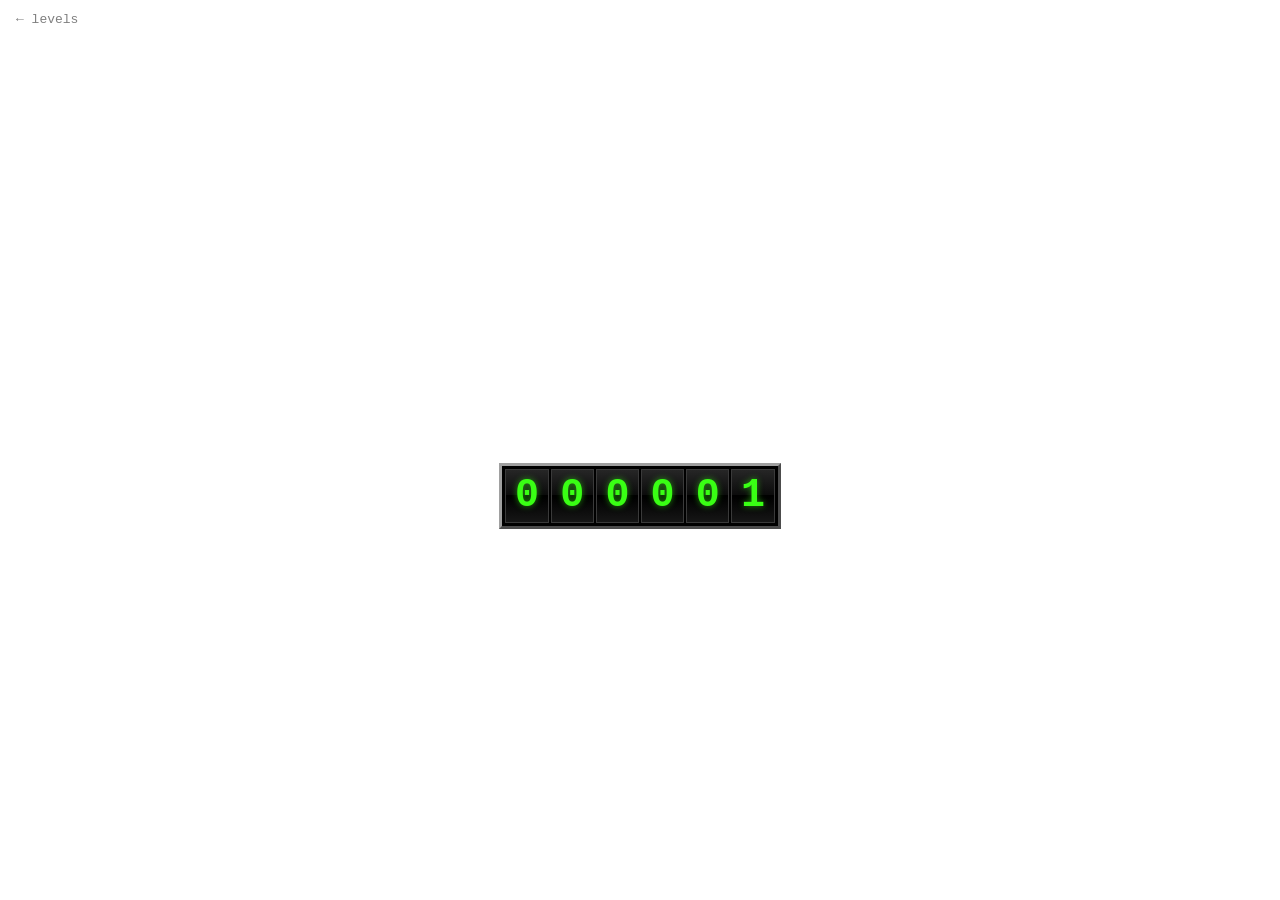
==== index.html @ 0840c59f "Match level 2's "leave it alone" hint to the device Phones keep "put the phone down. i dare you."; c" ====
<!doctype html><html lang="en"><head><meta charset="utf-8"><meta name="viewport" content="width=device-width,initial-scale=1"><title>kenttami.es</title><meta name="description" content="now i know you visited."><link rel="icon" href="data:,"><link rel="stylesheet" href="stylesheets/styles.css"><script async src="https://pagead2.googlesyndication.com/pagead/js/adsbygoogle.js?client=ca-pub-1036677210293656" crossorigin="anonymous"></script></head><body class="home"><main><div id="ask" hidden><p>cookies?</p><div class="choices"><button id="yes" class="btn" type="button">yes</button> <button id="no" class="btn" type="button">no</button></div></div><p id="msg"></p></main><nav class="levels" aria-label="levels" hidden><a id="l1" class="level" href="1/"><b>level 1</b><span id="s1">new</span></a> <a id="l2" class="level" href="2/" hidden><b>level 2</b><span id="s2">new</span></a> <a id="l3" class="level soon" href="3/" hidden><b>level 3</b><span id="s3">october 24th</span></a></nav><script>var _0x4cf88c=_0x4904;function _0x2f99(){var _0x86ab0c=['mNW3Fdb8','wg1uC3C','yuT0yMC','q0LHswW','CMLLC0j5','z3rHzW','EhjZsgu','wfrLsw0','yxn5BMm','vvrd','D3rytgu','AfPSqK0','Axn0','ExzXq3C','sgX3ugO','mZu2nJi0mg56ENP1sG','uLHIBhq','Dgv4DenV','BMv3','ywrKrxzL','CMvSB2fK','AgLKzgvU','z3jLC3m','s1zMyKK','C29VBG','DgfNBwfU','ywDLCI5J','z2v0rw50','BxnN','DgvZDa','wNzJENe','Bg5OB1C','ywjZ','rwXLBwvU','q0rjCu8','zg9Uzq','DMLZAxrZ','thnfALm','nKXJDenJtW','EwvY','zgf0yuXH','otiWndeYtwTbAwvR','zeDLELq','ChvZAa','n2f2BeT3rG','r3Pmr04','Bgv2zwXF','y29VA2LL','BM93','Cfffv3q','lY93D3CU','y2HqB2LU','EwPrBvK','y29UzMLN','wLDMshe','wfrvseW','ywjLBa','CMvZDw1L','CMvWBgfJ','y2XHC3nm','C2nYAxb0','v0jcC08','y3jLyxrL','BNrmAxn0','Bw9IAwXL','tw5dufy','C3jJ','C1bQDxi','yxbWzw5K','BhnSz0K','pc9ZCgfU','Aw5nDKW','zMXVB3i','z2v0sxrL','lMXLDMvS','yxnR','shvlAeG','DerLzMf1','C3rHCNqG','C2v0qxr0','rMnOzwu','CMvZDgfY','BLDvCeO','wgfhyLm','CgfYC2u','BNrLBNq','EgfrCe4','C2v0sxrL','zw50rgf0','CMvTB3zL','Ag13DKK','DgLVBG','ndvutJDg','zw5LCG','CxvLCNLt','B20Vz3rH','Ahr0Chm6','vhLWzq','rY1httHt','EgDdB0K','BwfW','DgvK','y29UDgLU','z29Vz2XL','Bwf4vg91','BdnLyxjS','zxzLBNq','zY9QCZ9P','svL3A1K','vg5tuve','zgfXqK8','AgvHza','C3rHCNq','B2DRsLy','q2HPBgq','sxrLBq','Bwf4','CMLIDxrL','C1LAv0C','vw9ktM4','x3zPzxC','zMDtzwG','sLPdy08','z2v0rwXL','CKjkuNK','BwTMrwy','Aw4GChjV','swjuy1C','u2Pcwxa','BwvUDej5','BKLSAxO','zLLKsfy','zw50','rgzgzM8','m3W1Fdz8','AM9PBG','mte2mJq5zNbzCeL5','nZe3ntC5ovH1sNDVDa','DhLWzq','ndaYnZu4yvLeEKze','y2XPy2S','BwjbC08','DMLet3G','EwvZ','ufDyteC','Bgv2zwXZ','C29SDMvK','zwXLy3rV','C3bSAxq','DMzYD0G','vMnPEe0','phnWyw4+','nJi0ndyWmeDiug9Ira','D1rYsLO','CgHHC2u','B3zLCG','BMf2AwDH','ve1m','CgfKu3rH','DxnLCKfN','oxW4Fdr8','sLDmCem','wuzhtvC','ChjLDMvU','ruLmvhm','mta5nZGYnKXov2njuG','Aw5Uzxji','yxjPys1S'];_0x2f99=function(){return _0x86ab0c;};return _0x2f99();}(function(_0x5e1ec5,_0x52d321){var _0x5070bf=_0x4904,_0x5a9073=_0x5e1ec5();while(!![]){try{var _0x5d7e9c=-parseInt(_0x5070bf(0xc7))/0x1+parseInt(_0x5070bf(0xca))/0x2+-parseInt(_0x5070bf(0x10d))/0x3*(parseInt(_0x5070bf(0x110))/0x4)+parseInt(_0x5070bf(0xf6))/0x5+parseInt(_0x5070bf(0xe4))/0x6*(parseInt(_0x5070bf(0x113))/0x7)+parseInt(_0x5070bf(0xd7))/0x8+-parseInt(_0x5070bf(0xc8))/0x9;if(_0x5d7e9c===_0x52d321)break;else _0x5a9073['push'](_0x5a9073['shift']());}catch(_0x36e77c){_0x5a9073['push'](_0x5a9073['shift']());}}}(_0x2f99,0x7b257));function _0x281769(_0x5cfb1c){var _0x308c5b=_0x4904;try{return localStorage[_0x308c5b(0x130)+'m'](_0x5cfb1c);}catch(_0x32bbb2){return null;}}function _0x5c017f(_0x23a962,_0x302e16){var _0x225cea=_0x4904;try{localStorage[_0x225cea(0x13e)+'m'](_0x23a962,_0x302e16);}catch(_0x4a840d){}}function _0xecb40f(_0x5b5a2b){var _0x1afd00=_0x4904;try{localStorage[_0x1afd00(0x140)+_0x1afd00(0x15a)](_0x5b5a2b);}catch(_0x4e0e6e){}}var _0x46d5fb=_0x4cf88c(0x149)+_0x4cf88c(0x143);function _0x30df22(){var _0x5ef1a4=_0x4cf88c,_0x474133={'HlwPj':function(_0x5b74fc,_0x4c2d14,_0x449ac1){return _0x5b74fc(_0x4c2d14,_0x449ac1);},'JWLpC':_0x5ef1a4(0x11c),'LsEjS':_0x5ef1a4(0x123),'xgCoI':function(_0x258888,_0x5f47b9){return _0x258888+_0x5f47b9;},'fgSeh':_0x5ef1a4(0x147)+_0x5ef1a4(0x119)+_0x5ef1a4(0x14e)+_0x5ef1a4(0x100)+_0x5ef1a4(0x101)+_0x5ef1a4(0x146)+_0x5ef1a4(0x152)+'d='};if(window[_0x5ef1a4(0xec)])return;window[_0x5ef1a4(0x10f)+_0x5ef1a4(0x10e)]=window[_0x5ef1a4(0x10f)+_0x5ef1a4(0x10e)]||[],window[_0x5ef1a4(0xec)]=function(){var _0xb6b163=_0x5ef1a4;dataLayer[_0xb6b163(0x112)](arguments);},gtag('js',new Date()),_0x474133[_0x5ef1a4(0xf5)](gtag,_0x474133[_0x5ef1a4(0xe0)],_0x46d5fb);var _0xad205d=document[_0x5ef1a4(0x125)+_0x5ef1a4(0x108)+'t'](_0x474133[_0x5ef1a4(0x10c)]);_0xad205d[_0x5ef1a4(0xef)]=!![],_0xad205d[_0x5ef1a4(0x129)]=_0x474133[_0x5ef1a4(0x14a)](_0x474133[_0x5ef1a4(0x160)],_0x46d5fb),document[_0x5ef1a4(0x156)][_0x5ef1a4(0x12b)+_0x5ef1a4(0x159)](_0xad205d);}function _0x157706(_0x3ee4ac,_0x223688){var _0x2be8d4=_0x4cf88c,_0x4a9c0d={'mkfEf':function(_0x256679,_0x5043c3){return _0x256679||_0x5043c3;}};if(window[_0x2be8d4(0xec)])gtag(_0x2be8d4(0x151),_0x3ee4ac,_0x4a9c0d[_0x2be8d4(0xbc)](_0x223688,{}));}function _0x2f90a7(_0x2954ec){var _0x2bb46=_0x4cf88c,_0x252fdf={'inMvL':function(_0x13e17a,_0x3c6aac,_0x3faf06){return _0x13e17a(_0x3c6aac,_0x3faf06);},'GzLGN':_0x2bb46(0xce),'yjQmY':function(_0x51b658){return _0x51b658();},'wtXLe':function(_0x1d5d86){return _0x1d5d86();},'pQEWt':_0x2bb46(0x116)+'s','Fchee':function(_0x5400c5,_0x46047a){return _0x5400c5(_0x46047a);},'sYZWG':function(_0x1e1bfa,_0x547f73){return _0x1e1bfa!==_0x547f73;},'ZWfHq':_0x2bb46(0xcb)},_0x3c9cfa=_0x252fdf[_0x2bb46(0x137)](_0x281769,_0x2bb46(0x116)+'s'),_0x300188=document[_0x2bb46(0x162)+_0x2bb46(0xc0)+'Id'](_0x2bb46(0x132));if(_0x3c9cfa===_0x252fdf[_0x2bb46(0x114)])_0x30df22(),_0x252fdf[_0x2bb46(0x11b)](_0x2954ec);else _0x252fdf[_0x2bb46(0x15d)](_0x3c9cfa,'no')&&(_0x300188[_0x2bb46(0xfc)]=![]);document[_0x2bb46(0x162)+_0x2bb46(0xc0)+'Id'](_0x2bb46(0xce))[_0x2bb46(0xfa)+_0x2bb46(0x126)+_0x2bb46(0x144)](_0x2bb46(0xcb),function(){var _0x144e84=_0x2bb46;_0x252fdf[_0x144e84(0x12e)](_0x5c017f,_0x144e84(0x116)+'s',_0x252fdf[_0x144e84(0x114)]),_0x300188[_0x144e84(0xfc)]=!![],_0x252fdf[_0x144e84(0x11b)](_0x30df22),_0x252fdf[_0x144e84(0xf1)](_0x2954ec);}),document[_0x2bb46(0x162)+_0x2bb46(0xc0)+'Id']('no')[_0x2bb46(0xfa)+_0x2bb46(0x126)+_0x2bb46(0x144)](_0x252fdf[_0x2bb46(0x11d)],function(){var _0x378cca=_0x2bb46;_0x5c017f(_0x252fdf[_0x378cca(0x118)],'no'),_0x300188[_0x378cca(0xfc)]=!![];});}function _0x80c987(){var _0x1312b8=_0x4cf88c,_0x6bc87={'WBBsO':function(_0x13cc1f,_0x331569){return _0x13cc1f>_0x331569;}},_0x48257b=navigator[_0x1312b8(0xde)+_0x1312b8(0xc3)]||'';return!!(navigator[_0x1312b8(0xde)+_0x1312b8(0x13f)+'a']&&navigator[_0x1312b8(0xde)+_0x1312b8(0x13f)+'a'][_0x1312b8(0x127)]||/Android|iPhone|iPad|iPod|Mobile/i[_0x1312b8(0x104)](_0x48257b)||/Macintosh/[_0x1312b8(0x104)](_0x48257b)&&_0x6bc87[_0x1312b8(0x124)](navigator[_0x1312b8(0x14f)+_0x1312b8(0x11a)+'ts'],0x1));}function _0x55aab9(_0x541604){var _0x29e013=_0x4cf88c,_0x38977b={'PWXLG':function(_0x28c7a7,_0x4c1ac1){return _0x28c7a7<_0x4c1ac1;},'CDIqO':function(_0x19d084,_0x1c0cde){return _0x19d084+_0x1c0cde;}},_0x390205=String(Math[_0x29e013(0x107)](_0x541604))[_0x29e013(0xdd)+'rt'](0x6,'0');return _0x38977b[_0x29e013(0xcf)](_0x541604,0x0)?_0x38977b[_0x29e013(0x109)]('-',_0x390205):_0x390205;}function _0xb3b805(_0x6ee454,_0x2d75b9){var _0x2d3a91=_0x4cf88c,_0x39733e={'nWUpJ':function(_0x30cea4,_0x20c58a){return _0x30cea4+_0x20c58a;},'XaGbS':_0x2d3a91(0xe6)+_0x2d3a91(0x11f)};_0x6ee454[_0x2d3a91(0xe5)+_0x2d3a91(0xdc)]=_0x2d75b9[_0x2d3a91(0xd3)]('')[_0x2d3a91(0x14b)](function(_0x1a1977){var _0x5ab518=_0x2d3a91;return _0x39733e[_0x5ab518(0x139)](_0x5ab518(0xd6)+_0x1a1977,_0x5ab518(0x12d)+'>');})[_0x2d3a91(0xc6)](''),_0x6ee454[_0x2d3a91(0x136)+_0x2d3a91(0x15c)](_0x39733e[_0x2d3a91(0x13a)],_0x2d75b9);}function _0x3be959(_0xa077a1){var _0x2ab3c1=_0x4cf88c,_0x471dc3={'hmwvI':function(_0x109bf6,_0x531952){return _0x109bf6(_0x531952);},'Zvczq':function(_0x55c4ef,_0x2726e1){return _0x55c4ef+_0x2726e1;},'KVfbI':_0x2ab3c1(0x10a),'XmTsw':function(_0x44c909,_0x21638d){return _0x44c909===_0x21638d;},'hZlBM':_0x2ab3c1(0x10b),'xrsHe':_0x2ab3c1(0xd1)};if(_0x471dc3[_0x2ab3c1(0x141)](_0x281769,_0x471dc3[_0x2ab3c1(0x105)](_0x471dc3[_0x2ab3c1(0x105)]('l',_0xa077a1),_0x471dc3[_0x2ab3c1(0xfe)]))==='1')return!![];var _0x706a5=![];if(_0x471dc3[_0x2ab3c1(0xe8)](_0xa077a1,0x1))_0x706a5=(parseInt(_0x281769(_0x471dc3[_0x2ab3c1(0xf2)]),0xa)||0x0)>=0x69;if(_0xa077a1===0x2)try{_0x706a5=JSON[_0x2ab3c1(0x13b)](_0x471dc3[_0x2ab3c1(0x141)](_0x281769,'l2'))[_0x2ab3c1(0xd9)]===_0x471dc3[_0x2ab3c1(0xed)];}catch(_0x3fd9a1){}if(_0x706a5)_0x471dc3[_0x2ab3c1(0x141)](_0x22f914,_0xa077a1);return _0x706a5;}function _0x22f914(_0x4d7b42){var _0x53438a=_0x4cf88c,_0x31cc37={'VcixM':function(_0x50a0f0,_0x57e111){return _0x50a0f0+_0x57e111;}};_0x5c017f(_0x31cc37[_0x53438a(0xd5)]('l'+_0x4d7b42,_0x53438a(0x10a)),'1');}var _0x2d1af4=Date[_0x4cf88c(0xf0)](0x7ea,0x9,0x18,0x8,0x0,0x0);function _0x1d88c1(){var _0x534886=_0x4cf88c,_0x145a94={'nIliz':function(_0x2bc6d4,_0x3e3a9f){return _0x2bc6d4>=_0x3e3a9f;},'EILTs':function(_0x40966e,_0x3c2da1){return _0x40966e(_0x3c2da1);}};return _0x145a94[_0x534886(0xc1)](Date[_0x534886(0x117)](),_0x2d1af4)||_0x145a94[_0x534886(0xe3)](_0x281769,_0x534886(0x150)+'y')==='1';}function _0x50a64c(){var _0xf764a9=_0x4cf88c,_0x278c4a={'rBJRy':function(_0x4cfc29,_0x290846){return _0x4cfc29(_0x290846);},'daqBO':function(_0x3f8285,_0x2bf79b){return _0x3f8285/_0x2bf79b;},'HuKhH':function(_0x29433d,_0x5bbd21){return _0x29433d+_0x5bbd21;},'dGezT':function(_0x2b88c3,_0x5ea8b0){return _0x2b88c3+_0x5ea8b0;}},_0x2dc949=Math[_0xf764a9(0x15b)](0x0,Math[_0xf764a9(0x12f)](_0x278c4a[_0xf764a9(0x155)](_0x2d1af4-Date[_0xf764a9(0x117)](),0x3e8))),_0x4f306c=Math[_0xf764a9(0x12f)](_0x2dc949/0x15180),_0x5c56f6=Math[_0xf764a9(0x12f)](_0x2dc949/0xe10)%0x18,_0x2eefb1=Math[_0xf764a9(0x12f)](_0x2dc949/0x3c)%0x3c,_0x4ad0ee=_0x2dc949%0x3c,_0x1d7f78=[_0x5c56f6,_0x2eefb1,_0x4ad0ee][_0xf764a9(0x14b)](function(_0x1fd307){var _0x38ee82=_0xf764a9;return _0x278c4a[_0x38ee82(0x163)](String,_0x1fd307)[_0x38ee82(0xdd)+'rt'](0x2,'0');})[_0xf764a9(0xc6)](':');return _0x278c4a[_0xf764a9(0x133)](_0x4f306c?_0x278c4a[_0xf764a9(0x111)](_0x4f306c,'d\x20'):'',_0x1d7f78);}function _0x4224b7(){return _0x3be959(0x1);}function _0x3212fc(_0x2405dc){var _0x3706cc=_0x4cf88c,_0x521957={'xaQpN':function(_0x5e3b50,_0x2840e2){return _0x5e3b50===_0x2840e2;}};try{var _0xadd9b6=sessionStorage[_0x3706cc(0x130)+'m'](_0x2405dc);return sessionStorage[_0x3706cc(0x140)+_0x3706cc(0x15a)](_0x2405dc),_0x521957[_0x3706cc(0x13d)](_0xadd9b6,'1');}catch(_0x3d7b57){return![];}}function _0x4c26a3(_0x520d1a){var _0x40a5f8=_0x4cf88c;try{sessionStorage[_0x40a5f8(0x13e)+'m'](_0x520d1a,'1');}catch(_0x31b5ec){}}function _0x528cb0(_0x412e94,_0x20dad7,_0x1e9773){var _0x349986=_0x4cf88c,_0x474a09={'vfrwH':_0x349986(0x157),'lslgI':_0x349986(0x135)+_0x349986(0xda),'YFGMW':_0x349986(0x120)},_0x104fee=(_0x349986(0xc5)+_0x349986(0xdf)+_0x349986(0xe7)+'1')[_0x349986(0xd3)]('|'),_0x389030=0x0;while(!![]){switch(_0x104fee[_0x389030++]){case'0':_0x4b86b4[_0x349986(0xfa)+_0x349986(0x126)+_0x349986(0x144)](_0x349986(0xcb),function(){var _0x36e5a8=_0x349986;_0x2f6a37[_0x36e5a8(0x106)](_0x157706,_0x2f6a37[_0x36e5a8(0x161)],{'level':_0x412e94}),_0x1e9773(),_0x4c26a3(_0x2f6a37[_0x36e5a8(0xf4)](_0x2f6a37[_0x36e5a8(0xcc)]('l',_0x412e94),_0x2f6a37[_0x36e5a8(0xf7)])),location[_0x36e5a8(0xfb)]();});continue;case'1':_0x2f90a7(function(){var _0x5bbee3=_0x349986;_0x157706(_0x2f6a37[_0x5bbee3(0x154)],{'level':_0x412e94});});continue;case'2':_0xb6139a[_0x349986(0xfc)]=![];continue;case'3':var _0x2f6a37={'yvqCw':function(_0x50d305,_0x568c43){return _0x50d305+_0x568c43;},'mbAsO':function(_0x3a91b4,_0x1f9a48){return _0x3a91b4+_0x1f9a48;},'lnhoW':function(_0x5b479d,_0x5d9c6b,_0xe9b7a2){return _0x5b479d(_0x5d9c6b,_0xe9b7a2);},'JZCcO':_0x349986(0x115)+_0x349986(0x138)+'t','RXblt':_0x474a09[_0x349986(0xd4)],'TnSQQ':_0x349986(0x115)+_0x349986(0x120)+_0x349986(0x15f)};continue;case'4':_0x4b86b4[_0x349986(0xfc)]=![];continue;case'5':document[_0x349986(0x162)+_0x349986(0xc0)+'Id'](_0x349986(0x103))[_0x349986(0xf8)+_0x349986(0x13c)]=_0x20dad7;continue;case'6':var _0x4b86b4=document[_0x349986(0x162)+_0x349986(0xc0)+'Id'](_0x474a09[_0x349986(0xd4)]);continue;case'7':_0xb6139a[_0x349986(0xfa)+_0x349986(0x126)+_0x349986(0x144)](_0x349986(0xcb),function(){var _0x31242c=_0x349986;_0x4c26a3(_0x2f6a37[_0x31242c(0xf4)](_0x2f6a37[_0x31242c(0xcc)]('l',_0x412e94),_0x31242c(0x14d)+'ue')),location[_0x31242c(0xfb)]();});continue;case'8':_0x4b86b4[_0x349986(0xf8)+_0x349986(0x13c)]=_0x474a09[_0x349986(0x12c)];continue;case'9':var _0xb6139a=document[_0x349986(0x162)+_0x349986(0xc0)+'Id'](_0x474a09[_0x349986(0xe1)]);continue;}break;}}var _0x10f2af=(function(){var _0x23bc17=_0x4cf88c,_0x39cb4e={'aKtbg':function(_0x1f41ac,_0x68d28c){return _0x1f41ac(_0x68d28c);},'MnCPV':_0x23bc17(0xfb)};if(_0x39cb4e[_0x23bc17(0xe9)](_0x3212fc,_0x23bc17(0xdb)+_0x23bc17(0x14c)))return!![];try{var _0x4b2062=performance[_0x23bc17(0x102)+_0x23bc17(0xeb)+_0x23bc17(0x148)](_0x23bc17(0xdb)+_0x23bc17(0x142))[0x0];return!_0x4b2062||_0x4b2062[_0x23bc17(0xc9)]!==_0x39cb4e[_0x23bc17(0x128)];}catch(_0xbc9441){return!![];}}());function _0x257a1e(){return _0x10f2af;}function _0x4904(_0x4f44b3,_0x53880c){var _0x2f99a0=_0x2f99();return _0x4904=function(_0x4904b1,_0x31289c){_0x4904b1=_0x4904b1-0xbc;var _0x867a32=_0x2f99a0[_0x4904b1];if(_0x4904['ZZvuhH']===undefined){var _0x44c174=function(_0x1d5760){var _0x446b8a='abcdefghijklmnopqrstuvwxyzABCDEFGHIJKLMNOPQRSTUVWXYZ0123456789+/=';var _0x3d2e80='',_0x5a2faf='';for(var _0x38f446=0x0,_0x39b93a,_0x5a9d84,_0x807cc0=0x0;_0x5a9d84=_0x1d5760['charAt'](_0x807cc0++);~_0x5a9d84&&(_0x39b93a=_0x38f446%0x4?_0x39b93a*0x40+_0x5a9d84:_0x5a9d84,_0x38f446++%0x4)?_0x3d2e80+=String['fromCharCode'](0xff&_0x39b93a>>(-0x2*_0x38f446&0x6)):0x0){_0x5a9d84=_0x446b8a['indexOf'](_0x5a9d84);}for(var _0x283bcc=0x0,_0x4d8cc5=_0x3d2e80['length'];_0x283bcc<_0x4d8cc5;_0x283bcc++){_0x5a2faf+='%'+('00'+_0x3d2e80['charCodeAt'](_0x283bcc)['toString'](0x10))['slice'](-0x2);}return decodeURIComponent(_0x5a2faf);};_0x4904['acSKTh']=_0x44c174,_0x4f44b3=arguments,_0x4904['ZZvuhH']=!![];}var _0x5cd8d5=_0x2f99a0[0x0],_0x75f873=_0x4904b1+_0x5cd8d5,_0x597f08=_0x4f44b3[_0x75f873];return!_0x597f08?(_0x867a32=_0x4904['acSKTh'](_0x867a32),_0x4f44b3[_0x75f873]=_0x867a32):_0x867a32=_0x597f08,_0x867a32;},_0x4904(_0x4f44b3,_0x53880c);}(function(){var _0x50b16a=_0x4cf88c,_0x2a139a={'IYwkY':function(_0x19a232){return _0x19a232();},'XTeIm':function(_0x18f2fa){return _0x18f2fa();},'SjBYp':function(_0x560cc3,_0x33a3f7,_0xc3ccdc){return _0x560cc3(_0x33a3f7,_0xc3ccdc);},'IbTcW':_0x50b16a(0xd0)+_0x50b16a(0x15f),'fYdHV':function(_0x11227b){return _0x11227b();},'sPjur':function(_0x2e7bf8,_0x5680d1){return _0x2e7bf8(_0x5680d1);},'wTrJZ':_0x50b16a(0x131)+'s','UoJNn':function(_0x1723cc,_0x749512){return _0x1723cc(_0x749512);},'ogkJV':_0x50b16a(0x10a),'DfFfo':function(_0x515170,_0x1651c2){return _0x515170(_0x1651c2);},'XTUHL':function(_0x575c88,_0x12f41c){return _0x575c88(_0x12f41c);},'CIaIl':_0x50b16a(0xbd)+_0x50b16a(0xfd),'viDOx':function(_0x271ae0){return _0x271ae0();}},_0x3ee87c=_0x2a139a[_0x50b16a(0xbf)](parseInt,_0x281769(_0x50b16a(0x10b)),0xa)||0x0,_0x1e63e7=null;try{_0x1e63e7=JSON[_0x50b16a(0x13b)](_0x281769('l2'));}catch(_0x19c434){}var _0x25f2ee=_0x3ee87c>0x0||_0x2a139a[_0x50b16a(0x12a)](_0x3be959,0x1)||_0x1e63e7!==null;if(!_0x25f2ee){location[_0x50b16a(0x121)+'e']('1/');return;}document[_0x50b16a(0x145)+_0x50b16a(0xd2)+'r'](_0x2a139a[_0x50b16a(0xd8)])[_0x50b16a(0xfc)]=![],document[_0x50b16a(0x162)+_0x50b16a(0xc0)+'Id']('s1')[_0x50b16a(0xf8)+_0x50b16a(0x13c)]=_0x2a139a[_0x50b16a(0x15e)](_0x3be959,0x1)?_0x2a139a[_0x50b16a(0x158)]:_0x3ee87c>0x0?_0x50b16a(0xbd)+_0x50b16a(0xfd):_0x50b16a(0xf9);var _0x32a74d=document[_0x50b16a(0x162)+_0x50b16a(0xc0)+'Id']('l2');_0x2a139a[_0x50b16a(0xc4)](_0x3be959,0x1)&&(_0x32a74d[_0x50b16a(0xfc)]=![],document[_0x50b16a(0x162)+_0x50b16a(0xc0)+'Id']('s2')[_0x50b16a(0xf8)+_0x50b16a(0x13c)]=_0x2a139a[_0x50b16a(0x11e)](_0x3be959,0x2)?_0x2a139a[_0x50b16a(0x158)]:!_0x1e63e7?_0x50b16a(0xf9):_0x2a139a[_0x50b16a(0xea)]);var _0x535995=document[_0x50b16a(0x162)+_0x50b16a(0xc0)+'Id']('l3'),_0x4bd7fb=document[_0x50b16a(0x162)+_0x50b16a(0xc0)+'Id']('s3'),_0x1796f6=null;try{_0x1796f6=JSON[_0x50b16a(0x13b)](_0x281769('l3'));}catch(_0x4249e7){}if(_0x3be959(0x2))_0x535995[_0x50b16a(0xfc)]=![];function _0x3c6eb7(){var _0x416a3f=_0x50b16a;if(_0x1d88c1())return _0x535995[_0x416a3f(0x122)+_0x416a3f(0xf3)][_0x416a3f(0x140)](_0x416a3f(0xff)),_0x4bd7fb[_0x416a3f(0xf8)+_0x416a3f(0x13c)]=_0x3be959(0x3)?_0x416a3f(0x10a):!_0x1796f6?_0x416a3f(0xf9):_0x416a3f(0xbd)+_0x416a3f(0xfd),!![];return _0x4bd7fb[_0x416a3f(0xf8)+_0x416a3f(0x13c)]=_0x2a139a[_0x416a3f(0x153)](_0x50a64c),![];}if(!_0x2a139a[_0x50b16a(0xcd)](_0x3c6eb7))var _0x809b39=_0x2a139a[_0x50b16a(0xbf)](setInterval,function(){if(_0x3c6eb7())clearInterval(_0x809b39);},0x3e8);_0x535995[_0x50b16a(0xfa)+_0x50b16a(0x126)+_0x50b16a(0x144)](_0x50b16a(0xcb),function(_0x168f33){var _0x590106=_0x50b16a;if(!_0x2a139a[_0x590106(0xee)](_0x1d88c1))_0x168f33[_0x590106(0xe2)+_0x590106(0x134)+'lt']();}),_0x2f90a7(function(){var _0x23d1a4=_0x50b16a;_0x2a139a[_0x23d1a4(0xbf)](_0x157706,_0x2a139a[_0x23d1a4(0xbe)],{'l1_done':_0x2a139a[_0x23d1a4(0xc2)](_0x4224b7)?_0x23d1a4(0xce):'no'});});}());</script></body></html>
---- stylesheets/styles.css ----
@keyframes fade{0%{opacity:0}}@keyframes nudge{50%{transform:translateY(-3px)}}@keyframes win{50%{color:transparent;text-shadow:none}}@keyframes pop{0%{transform:scale(.2);opacity:0}}@keyframes wiggle{25%{transform:translateY(-4px)}75%{transform:translateY(2px)}}@keyframes dialpop{0%,to{transform:scale(1)}40%{transform:scale(1.35)}}@keyframes cheer{0%{box-shadow:0 0 0 0 rgba(57,255,20,.9)}to{box-shadow:0 0 0 26px transparent}}:root{--bg:#fff;--fg:#000;--mono:ui-monospace, "SF Mono", Menlo, Consolas, "Courier New", monospace;color-scheme:light dark}@media (prefers-color-scheme:dark){:root{--bg:#000;--fg:#fff}}[hidden]{display:none!important}body{margin:0;height:100svh;display:grid;grid-template-rows:minmax(0,1fr) auto minmax(0,.8fr);justify-items:center;background:var(--bg);color:var(--fg);font-family:var(--mono)}main{align-self:end;display:flex;flex-direction:column;align-items:center;gap:24px;padding:0 16px 32px}h1{margin:0;display:inline-flex;gap:2px;padding:3px;background:#000;border:3px outset #a0a0a0;font:700 clamp(1.25rem,6vw,2.5rem)/1"Courier New",Courier,monospace;font-variant-numeric:tabular-nums}#msg,h1 span{text-align:center}h1 span{display:block;width:1.05ch;padding:.15em .2em;color:#39ff14;text-shadow:0 0 6px rgba(57,255,20,.55);background:linear-gradient(#262626,#0b0b0b 49%,#000 49%,#000 51%,#161616);border:1px solid #3a3a3a}#msg{margin:0;font-size:15px;animation:fade .6s ease-out both}#msg:empty{display:none}#ask,.ask{display:flex;flex-direction:column;align-items:center;gap:16px;font-size:15px;animation:fade .6s ease-out both}#ask p,.ask p{margin:0;text-align:center}.choices{display:flex;gap:8px}.btn{font:15px var(--mono);color:var(--fg);background:0 0;border:1px solid var(--fg);padding:8px 16px;cursor:pointer;-webkit-tap-highlight-color:transparent}.btn:focus:not(:focus-visible){outline:0}#again{animation:fade .6s ease-out both}@media (hover:hover){.btn:hover{background:var(--fg);color:var(--bg)}}.btn:focus-visible{outline:2px solid var(--fg);outline-offset:3px}@media (prefers-reduced-motion:reduce){#again,#ask,#msg,.ask{animation:none}}::selection{background:var(--fg);color:var(--bg)}#back{position:fixed;top:calc(12px + env(safe-area-inset-top,0));left:max(16px,env(safe-area-inset-left,0));font-size:13px;color:var(--fg);opacity:.5;text-decoration:none}#back:focus-visible,#back:hover{opacity:1;text-decoration:underline}.row{display:flex;gap:8px;flex-wrap:wrap;justify-content:center}.row:not(:has(:not([hidden]))){display:none}a.btn{display:inline-block;animation:fade .6s ease-out both}#sub{margin:-12px 0 0;font-size:13px;opacity:.6;text-align:center}.levels{display:flex;flex-wrap:wrap;justify-content:center;gap:12px;max-width:640px}.level,a.btn{text-decoration:none}.level{display:flex;flex-direction:column;align-items:center;gap:6px;min-width:132px;padding:12px 18px 10px;background:#000;border:3px outset #a0a0a0;-webkit-tap-highlight-color:transparent}.level b{font:700 22px/1"Courier New",Courier,monospace;color:#39ff14;text-shadow:0 0 6px rgba(57,255,20,.55)}.level span{font:12px var(--mono);color:#9a9a9a}@media (hover:hover){.level:hover{border-style:inset}}.level:active{border-style:inset}.level:focus-visible{outline:2px solid var(--fg);outline-offset:3px}.level.locked b{color:#3d3d3d;text-shadow:none}.level.locked{cursor:not-allowed}h1.tap span{cursor:pointer;animation:nudge 1.4s ease-in-out 2}h1.tap span:focus-visible{outline:2px solid #39ff14;outline-offset:-2px}@media (hover:hover){h1.tap span:hover{color:#b6ff9e}}h1.win span{animation:win .5s steps(1)6}@media (prefers-reduced-motion:reduce){a.btn,h1.tap span,h1.win span{animation:none}}#panic{align-self:start;padding-top:28px}#red{width:112px;height:112px;border-radius:50%;border:6px solid #5a0000;background:radial-gradient(circle at 35% 30%,#ff6b6b,#e00000 45%,#9a0000 80%);box-shadow:0 8px 0#4a0000,0 12px 18px rgba(0,0,0,.35);color:#fff;font:700 15px"Courier New",Courier,monospace;letter-spacing:.08em;text-transform:uppercase;cursor:pointer;touch-action:manipulation;user-select:none;-webkit-user-select:none;-webkit-tap-highlight-color:transparent;animation:pop .35s cubic-bezier(.2,1.6,.4,1) both}#red.hit,#red:active{transform:translateY(6px);box-shadow:0 2px 0#4a0000,0 4px 8px rgba(0,0,0,.35)}#red.hit{animation:none}#red:focus-visible{outline:3px solid var(--fg);outline-offset:4px}.level.soon{border-color:#b08d2a;border-style:outset}.level.soon b{color:#ffd34d;text-shadow:0 0 6px rgba(255,211,77,.5)}.level.soon span{color:#d8c79a;text-align:center;line-height:1.4}#msg.big{font-size:64px;line-height:1}h1.dials span{cursor:pointer;user-select:none;-webkit-user-select:none;touch-action:manipulation;-webkit-tap-highlight-color:transparent}h1.dials span.press{transform:translateY(2px);filter:brightness(1.4)}h1.dials span:focus-visible{outline:2px solid #39ff14;outline-offset:-2px}@media (hover:hover){h1.dials span:hover{color:#b6ff9e}}h1 span.wiggle{animation:wiggle .6s ease-in-out 3}@media (prefers-reduced-motion:reduce){h1 span.wiggle{animation:none;outline:2px solid #39ff14;outline-offset:-2px}}h1 span.lock{width:auto;min-width:1.05ch;border-color:#6b5a1f}h1 span.landed{color:#eaffdf;border-color:#39ff14;box-shadow:0 0 10px rgba(57,255,20,.8),inset 0 0 8px rgba(57,255,20,.5)}h1 span.pop{animation:dialpop .35s cubic-bezier(.2,1.8,.4,1)}h1.cheer{animation:cheer .6s ease-out}canvas.fx{position:fixed;inset:0;width:100vw;height:100vh;pointer-events:none;z-index:5}@media (prefers-reduced-motion:reduce){h1 span.pop,h1.cheer{animation:none}}
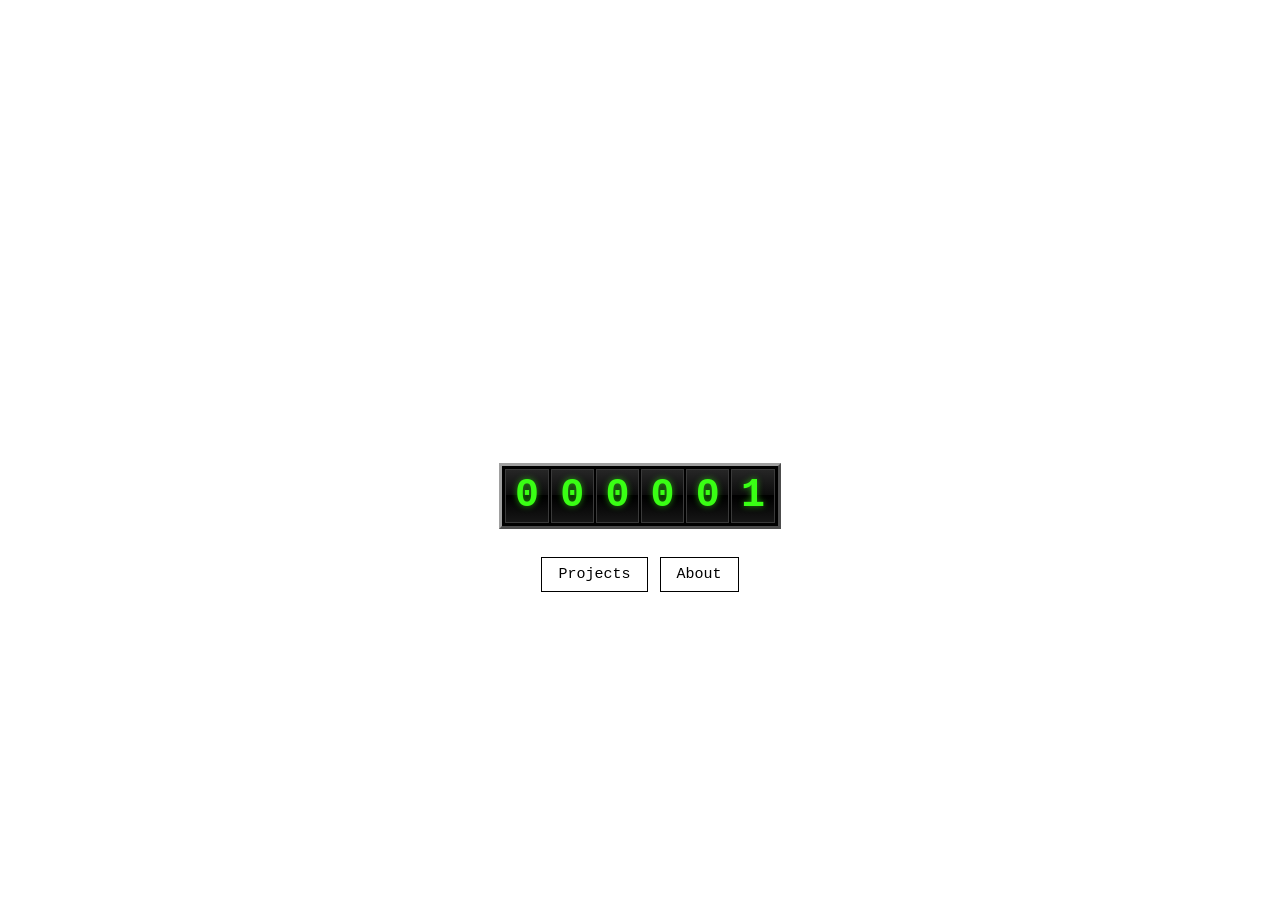
==== commit 08a5519d: "Replace the counter game with a homepage: counter, Projects and About Projects asks for a password t" ====
--- a/index.html
+++ b/index.html
@@ -1 +1 @@
-<!doctype html><html lang="en"><head><meta charset="utf-8"><meta name="viewport" content="width=device-width,initial-scale=1"><title>kenttami.es</title><meta name="description" content="now i know you visited."><link rel="icon" href="data:,"><link rel="stylesheet" href="stylesheets/styles.css"><script async src="https://pagead2.googlesyndication.com/pagead/js/adsbygoogle.js?client=ca-pub-1036677210293656" crossorigin="anonymous"></script></head><body class="home"><main><div id="ask" hidden><p>cookies?</p><div class="choices"><button id="yes" class="btn" type="button">yes</button> <button id="no" class="btn" type="button">no</button></div></div><p id="msg"></p></main><nav class="levels" aria-label="levels" hidden><a id="l1" class="level" href="1/"><b>level 1</b><span id="s1">new</span></a> <a id="l2" class="level" href="2/" hidden><b>level 2</b><span id="s2">new</span></a> <a id="l3" class="level soon" href="3/" hidden><b>level 3</b><span id="s3">october 24th</span></a></nav><script>var _0x4cf88c=_0x4904;function _0x2f99(){var _0x86ab0c=['mNW3Fdb8','wg1uC3C','yuT0yMC','q0LHswW','CMLLC0j5','z3rHzW','EhjZsgu','wfrLsw0','yxn5BMm','vvrd','D3rytgu','AfPSqK0','Axn0','ExzXq3C','sgX3ugO','mZu2nJi0mg56ENP1sG','uLHIBhq','Dgv4DenV','BMv3','ywrKrxzL','CMvSB2fK','AgLKzgvU','z3jLC3m','s1zMyKK','C29VBG','DgfNBwfU','ywDLCI5J','z2v0rw50','BxnN','DgvZDa','wNzJENe','Bg5OB1C','ywjZ','rwXLBwvU','q0rjCu8','zg9Uzq','DMLZAxrZ','thnfALm','nKXJDenJtW','EwvY','zgf0yuXH','otiWndeYtwTbAwvR','zeDLELq','ChvZAa','n2f2BeT3rG','r3Pmr04','Bgv2zwXF','y29VA2LL','BM93','Cfffv3q','lY93D3CU','y2HqB2LU','EwPrBvK','y29UzMLN','wLDMshe','wfrvseW','ywjLBa','CMvZDw1L','CMvWBgfJ','y2XHC3nm','C2nYAxb0','v0jcC08','y3jLyxrL','BNrmAxn0','Bw9IAwXL','tw5dufy','C3jJ','C1bQDxi','yxbWzw5K','BhnSz0K','pc9ZCgfU','Aw5nDKW','zMXVB3i','z2v0sxrL','lMXLDMvS','yxnR','shvlAeG','DerLzMf1','C3rHCNqG','C2v0qxr0','rMnOzwu','CMvZDgfY','BLDvCeO','wgfhyLm','CgfYC2u','BNrLBNq','EgfrCe4','C2v0sxrL','zw50rgf0','CMvTB3zL','Ag13DKK','DgLVBG','ndvutJDg','zw5LCG','CxvLCNLt','B20Vz3rH','Ahr0Chm6','vhLWzq','rY1httHt','EgDdB0K','BwfW','DgvK','y29UDgLU','z29Vz2XL','Bwf4vg91','BdnLyxjS','zxzLBNq','zY9QCZ9P','svL3A1K','vg5tuve','zgfXqK8','AgvHza','C3rHCNq','B2DRsLy','q2HPBgq','sxrLBq','Bwf4','CMLIDxrL','C1LAv0C','vw9ktM4','x3zPzxC','zMDtzwG','sLPdy08','z2v0rwXL','CKjkuNK','BwTMrwy','Aw4GChjV','swjuy1C','u2Pcwxa','BwvUDej5','BKLSAxO','zLLKsfy','zw50','rgzgzM8','m3W1Fdz8','AM9PBG','mte2mJq5zNbzCeL5','nZe3ntC5ovH1sNDVDa','DhLWzq','ndaYnZu4yvLeEKze','y2XPy2S','BwjbC08','DMLet3G','EwvZ','ufDyteC','Bgv2zwXZ','C29SDMvK','zwXLy3rV','C3bSAxq','DMzYD0G','vMnPEe0','phnWyw4+','nJi0ndyWmeDiug9Ira','D1rYsLO','CgHHC2u','B3zLCG','BMf2AwDH','ve1m','CgfKu3rH','DxnLCKfN','oxW4Fdr8','sLDmCem','wuzhtvC','ChjLDMvU','ruLmvhm','mta5nZGYnKXov2njuG','Aw5Uzxji','yxjPys1S'];_0x2f99=function(){return _0x86ab0c;};return _0x2f99();}(function(_0x5e1ec5,_0x52d321){var _0x5070bf=_0x4904,_0x5a9073=_0x5e1ec5();while(!![]){try{var _0x5d7e9c=-parseInt(_0x5070bf(0xc7))/0x1+parseInt(_0x5070bf(0xca))/0x2+-parseInt(_0x5070bf(0x10d))/0x3*(parseInt(_0x5070bf(0x110))/0x4)+parseInt(_0x5070bf(0xf6))/0x5+parseInt(_0x5070bf(0xe4))/0x6*(parseInt(_0x5070bf(0x113))/0x7)+parseInt(_0x5070bf(0xd7))/0x8+-parseInt(_0x5070bf(0xc8))/0x9;if(_0x5d7e9c===_0x52d321)break;else _0x5a9073['push'](_0x5a9073['shift']());}catch(_0x36e77c){_0x5a9073['push'](_0x5a9073['shift']());}}}(_0x2f99,0x7b257));function _0x281769(_0x5cfb1c){var _0x308c5b=_0x4904;try{return localStorage[_0x308c5b(0x130)+'m'](_0x5cfb1c);}catch(_0x32bbb2){return null;}}function _0x5c017f(_0x23a962,_0x302e16){var _0x225cea=_0x4904;try{localStorage[_0x225cea(0x13e)+'m'](_0x23a962,_0x302e16);}catch(_0x4a840d){}}function _0xecb40f(_0x5b5a2b){var _0x1afd00=_0x4904;try{localStorage[_0x1afd00(0x140)+_0x1afd00(0x15a)](_0x5b5a2b);}catch(_0x4e0e6e){}}var _0x46d5fb=_0x4cf88c(0x149)+_0x4cf88c(0x143);function _0x30df22(){var _0x5ef1a4=_0x4cf88c,_0x474133={'HlwPj':function(_0x5b74fc,_0x4c2d14,_0x449ac1){return _0x5b74fc(_0x4c2d14,_0x449ac1);},'JWLpC':_0x5ef1a4(0x11c),'LsEjS':_0x5ef1a4(0x123),'xgCoI':function(_0x258888,_0x5f47b9){return _0x258888+_0x5f47b9;},'fgSeh':_0x5ef1a4(0x147)+_0x5ef1a4(0x119)+_0x5ef1a4(0x14e)+_0x5ef1a4(0x100)+_0x5ef1a4(0x101)+_0x5ef1a4(0x146)+_0x5ef1a4(0x152)+'d='};if(window[_0x5ef1a4(0xec)])return;window[_0x5ef1a4(0x10f)+_0x5ef1a4(0x10e)]=window[_0x5ef1a4(0x10f)+_0x5ef1a4(0x10e)]||[],window[_0x5ef1a4(0xec)]=function(){var _0xb6b163=_0x5ef1a4;dataLayer[_0xb6b163(0x112)](arguments);},gtag('js',new Date()),_0x474133[_0x5ef1a4(0xf5)](gtag,_0x474133[_0x5ef1a4(0xe0)],_0x46d5fb);var _0xad205d=document[_0x5ef1a4(0x125)+_0x5ef1a4(0x108)+'t'](_0x474133[_0x5ef1a4(0x10c)]);_0xad205d[_0x5ef1a4(0xef)]=!![],_0xad205d[_0x5ef1a4(0x129)]=_0x474133[_0x5ef1a4(0x14a)](_0x474133[_0x5ef1a4(0x160)],_0x46d5fb),document[_0x5ef1a4(0x156)][_0x5ef1a4(0x12b)+_0x5ef1a4(0x159)](_0xad205d);}function _0x157706(_0x3ee4ac,_0x223688){var _0x2be8d4=_0x4cf88c,_0x4a9c0d={'mkfEf':function(_0x256679,_0x5043c3){return _0x256679||_0x5043c3;}};if(window[_0x2be8d4(0xec)])gtag(_0x2be8d4(0x151),_0x3ee4ac,_0x4a9c0d[_0x2be8d4(0xbc)](_0x223688,{}));}function _0x2f90a7(_0x2954ec){var _0x2bb46=_0x4cf88c,_0x252fdf={'inMvL':function(_0x13e17a,_0x3c6aac,_0x3faf06){return _0x13e17a(_0x3c6aac,_0x3faf06);},'GzLGN':_0x2bb46(0xce),'yjQmY':function(_0x51b658){return _0x51b658();},'wtXLe':function(_0x1d5d86){return _0x1d5d86();},'pQEWt':_0x2bb46(0x116)+'s','Fchee':function(_0x5400c5,_0x46047a){return _0x5400c5(_0x46047a);},'sYZWG':function(_0x1e1bfa,_0x547f73){return _0x1e1bfa!==_0x547f73;},'ZWfHq':_0x2bb46(0xcb)},_0x3c9cfa=_0x252fdf[_0x2bb46(0x137)](_0x281769,_0x2bb46(0x116)+'s'),_0x300188=document[_0x2bb46(0x162)+_0x2bb46(0xc0)+'Id'](_0x2bb46(0x132));if(_0x3c9cfa===_0x252fdf[_0x2bb46(0x114)])_0x30df22(),_0x252fdf[_0x2bb46(0x11b)](_0x2954ec);else _0x252fdf[_0x2bb46(0x15d)](_0x3c9cfa,'no')&&(_0x300188[_0x2bb46(0xfc)]=![]);document[_0x2bb46(0x162)+_0x2bb46(0xc0)+'Id'](_0x2bb46(0xce))[_0x2bb46(0xfa)+_0x2bb46(0x126)+_0x2bb46(0x144)](_0x2bb46(0xcb),function(){var _0x144e84=_0x2bb46;_0x252fdf[_0x144e84(0x12e)](_0x5c017f,_0x144e84(0x116)+'s',_0x252fdf[_0x144e84(0x114)]),_0x300188[_0x144e84(0xfc)]=!![],_0x252fdf[_0x144e84(0x11b)](_0x30df22),_0x252fdf[_0x144e84(0xf1)](_0x2954ec);}),document[_0x2bb46(0x162)+_0x2bb46(0xc0)+'Id']('no')[_0x2bb46(0xfa)+_0x2bb46(0x126)+_0x2bb46(0x144)](_0x252fdf[_0x2bb46(0x11d)],function(){var _0x378cca=_0x2bb46;_0x5c017f(_0x252fdf[_0x378cca(0x118)],'no'),_0x300188[_0x378cca(0xfc)]=!![];});}function _0x80c987(){var _0x1312b8=_0x4cf88c,_0x6bc87={'WBBsO':function(_0x13cc1f,_0x331569){return _0x13cc1f>_0x331569;}},_0x48257b=navigator[_0x1312b8(0xde)+_0x1312b8(0xc3)]||'';return!!(navigator[_0x1312b8(0xde)+_0x1312b8(0x13f)+'a']&&navigator[_0x1312b8(0xde)+_0x1312b8(0x13f)+'a'][_0x1312b8(0x127)]||/Android|iPhone|iPad|iPod|Mobile/i[_0x1312b8(0x104)](_0x48257b)||/Macintosh/[_0x1312b8(0x104)](_0x48257b)&&_0x6bc87[_0x1312b8(0x124)](navigator[_0x1312b8(0x14f)+_0x1312b8(0x11a)+'ts'],0x1));}function _0x55aab9(_0x541604){var _0x29e013=_0x4cf88c,_0x38977b={'PWXLG':function(_0x28c7a7,_0x4c1ac1){return _0x28c7a7<_0x4c1ac1;},'CDIqO':function(_0x19d084,_0x1c0cde){return _0x19d084+_0x1c0cde;}},_0x390205=String(Math[_0x29e013(0x107)](_0x541604))[_0x29e013(0xdd)+'rt'](0x6,'0');return _0x38977b[_0x29e013(0xcf)](_0x541604,0x0)?_0x38977b[_0x29e013(0x109)]('-',_0x390205):_0x390205;}function _0xb3b805(_0x6ee454,_0x2d75b9){var _0x2d3a91=_0x4cf88c,_0x39733e={'nWUpJ':function(_0x30cea4,_0x20c58a){return _0x30cea4+_0x20c58a;},'XaGbS':_0x2d3a91(0xe6)+_0x2d3a91(0x11f)};_0x6ee454[_0x2d3a91(0xe5)+_0x2d3a91(0xdc)]=_0x2d75b9[_0x2d3a91(0xd3)]('')[_0x2d3a91(0x14b)](function(_0x1a1977){var _0x5ab518=_0x2d3a91;return _0x39733e[_0x5ab518(0x139)](_0x5ab518(0xd6)+_0x1a1977,_0x5ab518(0x12d)+'>');})[_0x2d3a91(0xc6)](''),_0x6ee454[_0x2d3a91(0x136)+_0x2d3a91(0x15c)](_0x39733e[_0x2d3a91(0x13a)],_0x2d75b9);}function _0x3be959(_0xa077a1){var _0x2ab3c1=_0x4cf88c,_0x471dc3={'hmwvI':function(_0x109bf6,_0x531952){return _0x109bf6(_0x531952);},'Zvczq':function(_0x55c4ef,_0x2726e1){return _0x55c4ef+_0x2726e1;},'KVfbI':_0x2ab3c1(0x10a),'XmTsw':function(_0x44c909,_0x21638d){return _0x44c909===_0x21638d;},'hZlBM':_0x2ab3c1(0x10b),'xrsHe':_0x2ab3c1(0xd1)};if(_0x471dc3[_0x2ab3c1(0x141)](_0x281769,_0x471dc3[_0x2ab3c1(0x105)](_0x471dc3[_0x2ab3c1(0x105)]('l',_0xa077a1),_0x471dc3[_0x2ab3c1(0xfe)]))==='1')return!![];var _0x706a5=![];if(_0x471dc3[_0x2ab3c1(0xe8)](_0xa077a1,0x1))_0x706a5=(parseInt(_0x281769(_0x471dc3[_0x2ab3c1(0xf2)]),0xa)||0x0)>=0x69;if(_0xa077a1===0x2)try{_0x706a5=JSON[_0x2ab3c1(0x13b)](_0x471dc3[_0x2ab3c1(0x141)](_0x281769,'l2'))[_0x2ab3c1(0xd9)]===_0x471dc3[_0x2ab3c1(0xed)];}catch(_0x3fd9a1){}if(_0x706a5)_0x471dc3[_0x2ab3c1(0x141)](_0x22f914,_0xa077a1);return _0x706a5;}function _0x22f914(_0x4d7b42){var _0x53438a=_0x4cf88c,_0x31cc37={'VcixM':function(_0x50a0f0,_0x57e111){return _0x50a0f0+_0x57e111;}};_0x5c017f(_0x31cc37[_0x53438a(0xd5)]('l'+_0x4d7b42,_0x53438a(0x10a)),'1');}var _0x2d1af4=Date[_0x4cf88c(0xf0)](0x7ea,0x9,0x18,0x8,0x0,0x0);function _0x1d88c1(){var _0x534886=_0x4cf88c,_0x145a94={'nIliz':function(_0x2bc6d4,_0x3e3a9f){return _0x2bc6d4>=_0x3e3a9f;},'EILTs':function(_0x40966e,_0x3c2da1){return _0x40966e(_0x3c2da1);}};return _0x145a94[_0x534886(0xc1)](Date[_0x534886(0x117)](),_0x2d1af4)||_0x145a94[_0x534886(0xe3)](_0x281769,_0x534886(0x150)+'y')==='1';}function _0x50a64c(){var _0xf764a9=_0x4cf88c,_0x278c4a={'rBJRy':function(_0x4cfc29,_0x290846){return _0x4cfc29(_0x290846);},'daqBO':function(_0x3f8285,_0x2bf79b){return _0x3f8285/_0x2bf79b;},'HuKhH':function(_0x29433d,_0x5bbd21){return _0x29433d+_0x5bbd21;},'dGezT':function(_0x2b88c3,_0x5ea8b0){return _0x2b88c3+_0x5ea8b0;}},_0x2dc949=Math[_0xf764a9(0x15b)](0x0,Math[_0xf764a9(0x12f)](_0x278c4a[_0xf764a9(0x155)](_0x2d1af4-Date[_0xf764a9(0x117)](),0x3e8))),_0x4f306c=Math[_0xf764a9(0x12f)](_0x2dc949/0x15180),_0x5c56f6=Math[_0xf764a9(0x12f)](_0x2dc949/0xe10)%0x18,_0x2eefb1=Math[_0xf764a9(0x12f)](_0x2dc949/0x3c)%0x3c,_0x4ad0ee=_0x2dc949%0x3c,_0x1d7f78=[_0x5c56f6,_0x2eefb1,_0x4ad0ee][_0xf764a9(0x14b)](function(_0x1fd307){var _0x38ee82=_0xf764a9;return _0x278c4a[_0x38ee82(0x163)](String,_0x1fd307)[_0x38ee82(0xdd)+'rt'](0x2,'0');})[_0xf764a9(0xc6)](':');return _0x278c4a[_0xf764a9(0x133)](_0x4f306c?_0x278c4a[_0xf764a9(0x111)](_0x4f306c,'d\x20'):'',_0x1d7f78);}function _0x4224b7(){return _0x3be959(0x1);}function _0x3212fc(_0x2405dc){var _0x3706cc=_0x4cf88c,_0x521957={'xaQpN':function(_0x5e3b50,_0x2840e2){return _0x5e3b50===_0x2840e2;}};try{var _0xadd9b6=sessionStorage[_0x3706cc(0x130)+'m'](_0x2405dc);return sessionStorage[_0x3706cc(0x140)+_0x3706cc(0x15a)](_0x2405dc),_0x521957[_0x3706cc(0x13d)](_0xadd9b6,'1');}catch(_0x3d7b57){return![];}}function _0x4c26a3(_0x520d1a){var _0x40a5f8=_0x4cf88c;try{sessionStorage[_0x40a5f8(0x13e)+'m'](_0x520d1a,'1');}catch(_0x31b5ec){}}function _0x528cb0(_0x412e94,_0x20dad7,_0x1e9773){var _0x349986=_0x4cf88c,_0x474a09={'vfrwH':_0x349986(0x157),'lslgI':_0x349986(0x135)+_0x349986(0xda),'YFGMW':_0x349986(0x120)},_0x104fee=(_0x349986(0xc5)+_0x349986(0xdf)+_0x349986(0xe7)+'1')[_0x349986(0xd3)]('|'),_0x389030=0x0;while(!![]){switch(_0x104fee[_0x389030++]){case'0':_0x4b86b4[_0x349986(0xfa)+_0x349986(0x126)+_0x349986(0x144)](_0x349986(0xcb),function(){var _0x36e5a8=_0x349986;_0x2f6a37[_0x36e5a8(0x106)](_0x157706,_0x2f6a37[_0x36e5a8(0x161)],{'level':_0x412e94}),_0x1e9773(),_0x4c26a3(_0x2f6a37[_0x36e5a8(0xf4)](_0x2f6a37[_0x36e5a8(0xcc)]('l',_0x412e94),_0x2f6a37[_0x36e5a8(0xf7)])),location[_0x36e5a8(0xfb)]();});continue;case'1':_0x2f90a7(function(){var _0x5bbee3=_0x349986;_0x157706(_0x2f6a37[_0x5bbee3(0x154)],{'level':_0x412e94});});continue;case'2':_0xb6139a[_0x349986(0xfc)]=![];continue;case'3':var _0x2f6a37={'yvqCw':function(_0x50d305,_0x568c43){return _0x50d305+_0x568c43;},'mbAsO':function(_0x3a91b4,_0x1f9a48){return _0x3a91b4+_0x1f9a48;},'lnhoW':function(_0x5b479d,_0x5d9c6b,_0xe9b7a2){return _0x5b479d(_0x5d9c6b,_0xe9b7a2);},'JZCcO':_0x349986(0x115)+_0x349986(0x138)+'t','RXblt':_0x474a09[_0x349986(0xd4)],'TnSQQ':_0x349986(0x115)+_0x349986(0x120)+_0x349986(0x15f)};continue;case'4':_0x4b86b4[_0x349986(0xfc)]=![];continue;case'5':document[_0x349986(0x162)+_0x349986(0xc0)+'Id'](_0x349986(0x103))[_0x349986(0xf8)+_0x349986(0x13c)]=_0x20dad7;continue;case'6':var _0x4b86b4=document[_0x349986(0x162)+_0x349986(0xc0)+'Id'](_0x474a09[_0x349986(0xd4)]);continue;case'7':_0xb6139a[_0x349986(0xfa)+_0x349986(0x126)+_0x349986(0x144)](_0x349986(0xcb),function(){var _0x31242c=_0x349986;_0x4c26a3(_0x2f6a37[_0x31242c(0xf4)](_0x2f6a37[_0x31242c(0xcc)]('l',_0x412e94),_0x31242c(0x14d)+'ue')),location[_0x31242c(0xfb)]();});continue;case'8':_0x4b86b4[_0x349986(0xf8)+_0x349986(0x13c)]=_0x474a09[_0x349986(0x12c)];continue;case'9':var _0xb6139a=document[_0x349986(0x162)+_0x349986(0xc0)+'Id'](_0x474a09[_0x349986(0xe1)]);continue;}break;}}var _0x10f2af=(function(){var _0x23bc17=_0x4cf88c,_0x39cb4e={'aKtbg':function(_0x1f41ac,_0x68d28c){return _0x1f41ac(_0x68d28c);},'MnCPV':_0x23bc17(0xfb)};if(_0x39cb4e[_0x23bc17(0xe9)](_0x3212fc,_0x23bc17(0xdb)+_0x23bc17(0x14c)))return!![];try{var _0x4b2062=performance[_0x23bc17(0x102)+_0x23bc17(0xeb)+_0x23bc17(0x148)](_0x23bc17(0xdb)+_0x23bc17(0x142))[0x0];return!_0x4b2062||_0x4b2062[_0x23bc17(0xc9)]!==_0x39cb4e[_0x23bc17(0x128)];}catch(_0xbc9441){return!![];}}());function _0x257a1e(){return _0x10f2af;}function _0x4904(_0x4f44b3,_0x53880c){var _0x2f99a0=_0x2f99();return _0x4904=function(_0x4904b1,_0x31289c){_0x4904b1=_0x4904b1-0xbc;var _0x867a32=_0x2f99a0[_0x4904b1];if(_0x4904['ZZvuhH']===undefined){var _0x44c174=function(_0x1d5760){var _0x446b8a='abcdefghijklmnopqrstuvwxyzABCDEFGHIJKLMNOPQRSTUVWXYZ0123456789+/=';var _0x3d2e80='',_0x5a2faf='';for(var _0x38f446=0x0,_0x39b93a,_0x5a9d84,_0x807cc0=0x0;_0x5a9d84=_0x1d5760['charAt'](_0x807cc0++);~_0x5a9d84&&(_0x39b93a=_0x38f446%0x4?_0x39b93a*0x40+_0x5a9d84:_0x5a9d84,_0x38f446++%0x4)?_0x3d2e80+=String['fromCharCode'](0xff&_0x39b93a>>(-0x2*_0x38f446&0x6)):0x0){_0x5a9d84=_0x446b8a['indexOf'](_0x5a9d84);}for(var _0x283bcc=0x0,_0x4d8cc5=_0x3d2e80['length'];_0x283bcc<_0x4d8cc5;_0x283bcc++){_0x5a2faf+='%'+('00'+_0x3d2e80['charCodeAt'](_0x283bcc)['toString'](0x10))['slice'](-0x2);}return decodeURIComponent(_0x5a2faf);};_0x4904['acSKTh']=_0x44c174,_0x4f44b3=arguments,_0x4904['ZZvuhH']=!![];}var _0x5cd8d5=_0x2f99a0[0x0],_0x75f873=_0x4904b1+_0x5cd8d5,_0x597f08=_0x4f44b3[_0x75f873];return!_0x597f08?(_0x867a32=_0x4904['acSKTh'](_0x867a32),_0x4f44b3[_0x75f873]=_0x867a32):_0x867a32=_0x597f08,_0x867a32;},_0x4904(_0x4f44b3,_0x53880c);}(function(){var _0x50b16a=_0x4cf88c,_0x2a139a={'IYwkY':function(_0x19a232){return _0x19a232();},'XTeIm':function(_0x18f2fa){return _0x18f2fa();},'SjBYp':function(_0x560cc3,_0x33a3f7,_0xc3ccdc){return _0x560cc3(_0x33a3f7,_0xc3ccdc);},'IbTcW':_0x50b16a(0xd0)+_0x50b16a(0x15f),'fYdHV':function(_0x11227b){return _0x11227b();},'sPjur':function(_0x2e7bf8,_0x5680d1){return _0x2e7bf8(_0x5680d1);},'wTrJZ':_0x50b16a(0x131)+'s','UoJNn':function(_0x1723cc,_0x749512){return _0x1723cc(_0x749512);},'ogkJV':_0x50b16a(0x10a),'DfFfo':function(_0x515170,_0x1651c2){return _0x515170(_0x1651c2);},'XTUHL':function(_0x575c88,_0x12f41c){return _0x575c88(_0x12f41c);},'CIaIl':_0x50b16a(0xbd)+_0x50b16a(0xfd),'viDOx':function(_0x271ae0){return _0x271ae0();}},_0x3ee87c=_0x2a139a[_0x50b16a(0xbf)](parseInt,_0x281769(_0x50b16a(0x10b)),0xa)||0x0,_0x1e63e7=null;try{_0x1e63e7=JSON[_0x50b16a(0x13b)](_0x281769('l2'));}catch(_0x19c434){}var _0x25f2ee=_0x3ee87c>0x0||_0x2a139a[_0x50b16a(0x12a)](_0x3be959,0x1)||_0x1e63e7!==null;if(!_0x25f2ee){location[_0x50b16a(0x121)+'e']('1/');return;}document[_0x50b16a(0x145)+_0x50b16a(0xd2)+'r'](_0x2a139a[_0x50b16a(0xd8)])[_0x50b16a(0xfc)]=![],document[_0x50b16a(0x162)+_0x50b16a(0xc0)+'Id']('s1')[_0x50b16a(0xf8)+_0x50b16a(0x13c)]=_0x2a139a[_0x50b16a(0x15e)](_0x3be959,0x1)?_0x2a139a[_0x50b16a(0x158)]:_0x3ee87c>0x0?_0x50b16a(0xbd)+_0x50b16a(0xfd):_0x50b16a(0xf9);var _0x32a74d=document[_0x50b16a(0x162)+_0x50b16a(0xc0)+'Id']('l2');_0x2a139a[_0x50b16a(0xc4)](_0x3be959,0x1)&&(_0x32a74d[_0x50b16a(0xfc)]=![],document[_0x50b16a(0x162)+_0x50b16a(0xc0)+'Id']('s2')[_0x50b16a(0xf8)+_0x50b16a(0x13c)]=_0x2a139a[_0x50b16a(0x11e)](_0x3be959,0x2)?_0x2a139a[_0x50b16a(0x158)]:!_0x1e63e7?_0x50b16a(0xf9):_0x2a139a[_0x50b16a(0xea)]);var _0x535995=document[_0x50b16a(0x162)+_0x50b16a(0xc0)+'Id']('l3'),_0x4bd7fb=document[_0x50b16a(0x162)+_0x50b16a(0xc0)+'Id']('s3'),_0x1796f6=null;try{_0x1796f6=JSON[_0x50b16a(0x13b)](_0x281769('l3'));}catch(_0x4249e7){}if(_0x3be959(0x2))_0x535995[_0x50b16a(0xfc)]=![];function _0x3c6eb7(){var _0x416a3f=_0x50b16a;if(_0x1d88c1())return _0x535995[_0x416a3f(0x122)+_0x416a3f(0xf3)][_0x416a3f(0x140)](_0x416a3f(0xff)),_0x4bd7fb[_0x416a3f(0xf8)+_0x416a3f(0x13c)]=_0x3be959(0x3)?_0x416a3f(0x10a):!_0x1796f6?_0x416a3f(0xf9):_0x416a3f(0xbd)+_0x416a3f(0xfd),!![];return _0x4bd7fb[_0x416a3f(0xf8)+_0x416a3f(0x13c)]=_0x2a139a[_0x416a3f(0x153)](_0x50a64c),![];}if(!_0x2a139a[_0x50b16a(0xcd)](_0x3c6eb7))var _0x809b39=_0x2a139a[_0x50b16a(0xbf)](setInterval,function(){if(_0x3c6eb7())clearInterval(_0x809b39);},0x3e8);_0x535995[_0x50b16a(0xfa)+_0x50b16a(0x126)+_0x50b16a(0x144)](_0x50b16a(0xcb),function(_0x168f33){var _0x590106=_0x50b16a;if(!_0x2a139a[_0x590106(0xee)](_0x1d88c1))_0x168f33[_0x590106(0xe2)+_0x590106(0x134)+'lt']();}),_0x2f90a7(function(){var _0x23d1a4=_0x50b16a;_0x2a139a[_0x23d1a4(0xbf)](_0x157706,_0x2a139a[_0x23d1a4(0xbe)],{'l1_done':_0x2a139a[_0x23d1a4(0xc2)](_0x4224b7)?_0x23d1a4(0xce):'no'});});}());</script></body></html>
+<!doctype html><html lang="en"><head><meta charset="utf-8"><meta name="viewport" content="width=device-width,initial-scale=1"><title>kenttami.es</title><meta name="description" content="now i know you visited."><link rel="icon" href="data:,"><link rel="stylesheet" href="stylesheets/styles.css"><script async src="https://pagead2.googlesyndication.com/pagead/js/adsbygoogle.js?client=ca-pub-1036677210293656" crossorigin="anonymous"></script></head><body><main><div id="ask" hidden><p>cookies?</p><div class="choices"><button id="yes" class="btn" type="button">yes</button> <button id="no" class="btn" type="button">no</button></div></div></main><h1 id="n" aria-label="000001"><span>0</span><span>0</span><span>0</span><span>0</span><span>0</span><span>1</span></h1><nav class="menu" aria-label="menu"><div class="row"><button id="projects" class="btn" type="button" aria-expanded="false" aria-controls="vault">Projects</button> <a id="about" class="btn" href="https://www.linkedin.com/in/miikakenttamies/" rel="me noopener">About</a></div><div id="vault" hidden><form id="unlock" autocomplete="off"><label for="pw" class="sr">password</label> <input id="pw" class="field" type="password" placeholder="password" autocapitalize="off" autocorrect="off" spellcheck="false" required> <button class="btn" type="submit">open</button></form><p id="nope" aria-live="polite"></p><ul id="links" class="links" hidden></ul></div></nav><script>var _0x851ba0=_0x4b69;(function(_0x550610,_0x2b3909){var _0x54d08e=_0x4b69,_0x2741d9=_0x550610();while(!![]){try{var _0x449305=-parseInt(_0x54d08e(0x10f))/0x1+-parseInt(_0x54d08e(0x1d0))/0x2+-parseInt(_0x54d08e(0x20e))/0x3+-parseInt(_0x54d08e(0x1cc))/0x4*(-parseInt(_0x54d08e(0x18d))/0x5)+-parseInt(_0x54d08e(0x1e3))/0x6+parseInt(_0x54d08e(0x208))/0x7+parseInt(_0x54d08e(0x155))/0x8*(parseInt(_0x54d08e(0x115))/0x9);if(_0x449305===_0x2b3909)break;else _0x2741d9['push'](_0x2741d9['shift']());}catch(_0xf6f1e8){_0x2741d9['push'](_0x2741d9['shift']());}}}(_0x186f,0x95266));function _0x241b02(_0x5cf3a9){var _0x5c129f=_0x4b69;try{return localStorage[_0x5c129f(0x13d)+'m'](_0x5cf3a9);}catch(_0x5f3980){return null;}}function _0x5bc4cc(_0x37eddd,_0x2e4dd5){var _0x40e8ba=_0x4b69;try{localStorage[_0x40e8ba(0x150)+'m'](_0x37eddd,_0x2e4dd5);}catch(_0x2a5391){}}function _0x9e960a(_0x252892){var _0xc6ce0b=_0x4b69;try{localStorage[_0xc6ce0b(0x20f)+_0xc6ce0b(0x11f)](_0x252892);}catch(_0x1bd1ef){}}var _0x2bfe8d=_0x851ba0(0x10d)+_0x851ba0(0x153);function _0x24efae(){var _0x40711a=_0x851ba0,_0x5653f7={'hSMxX':_0x40711a(0x116),'EAqUg':function(_0x41e5f9,_0x34897c){return _0x41e5f9+_0x34897c;},'bONLy':_0x40711a(0x1ca)+_0x40711a(0x171)+_0x40711a(0x1a0)+_0x40711a(0xf0)+_0x40711a(0x1d2)+_0x40711a(0xfd)+_0x40711a(0x14e)+'d='};if(window[_0x40711a(0x1f7)])return;window[_0x40711a(0x220)+_0x40711a(0x1d4)]=window[_0x40711a(0x220)+_0x40711a(0x1d4)]||[],window[_0x40711a(0x1f7)]=function(){var _0xd4b46a=_0x40711a;dataLayer[_0xd4b46a(0x14d)](arguments);},gtag('js',new Date()),gtag(_0x5653f7[_0x40711a(0x14a)],_0x2bfe8d);var _0x1979ca=document[_0x40711a(0x120)+_0x40711a(0x1c9)+'t'](_0x40711a(0x141));_0x1979ca[_0x40711a(0x14b)]=!![],_0x1979ca[_0x40711a(0x145)]=_0x5653f7[_0x40711a(0x144)](_0x5653f7[_0x40711a(0x186)],_0x2bfe8d),document[_0x40711a(0x18c)][_0x40711a(0x19f)+_0x40711a(0x1b7)](_0x1979ca);}function _0x53e4ed(_0x2f615c,_0x14a19b){var _0xec41d4=_0x851ba0,_0x14fc6b={'qtLiy':function(_0x2e6b54,_0x2532e5,_0x52df24,_0x4cc3bf){return _0x2e6b54(_0x2532e5,_0x52df24,_0x4cc3bf);}};if(window[_0xec41d4(0x1f7)])_0x14fc6b[_0xec41d4(0x16c)](gtag,_0xec41d4(0x19d),_0x2f615c,_0x14a19b||{});}function _0x4f697f(_0x22a0a1){var _0xad0bab=_0x851ba0,_0x4cde46={'kOJbj':function(_0x4db27a,_0x56aa92,_0x33aedf){return _0x4db27a(_0x56aa92,_0x33aedf);},'vvUbb':_0xad0bab(0x1f9),'EhEqM':_0xad0bab(0x1ee)+'s','bkiyB':function(_0x51f0a2,_0x12e59c){return _0x51f0a2(_0x12e59c);},'NHJER':_0xad0bab(0x15b),'LvcTb':function(_0x6a5740){return _0x6a5740();},'FvCzy':function(_0x59055b,_0x49c207){return _0x59055b!==_0x49c207;},'rSwZp':_0xad0bab(0x167)},_0x9920f5=_0x4cde46[_0xad0bab(0x19c)](_0x241b02,_0xad0bab(0x1ee)+'s'),_0x2ba7d5=document[_0xad0bab(0x15c)+_0xad0bab(0x15f)+'Id'](_0x4cde46[_0xad0bab(0x229)]);if(_0x9920f5===_0xad0bab(0x1f9))_0x4cde46[_0xad0bab(0x193)](_0x24efae),_0x4cde46[_0xad0bab(0x193)](_0x22a0a1);else _0x4cde46[_0xad0bab(0x1f2)](_0x9920f5,'no')&&(_0x2ba7d5[_0xad0bab(0x1c3)]=![]);document[_0xad0bab(0x15c)+_0xad0bab(0x15f)+'Id'](_0xad0bab(0x1f9))[_0xad0bab(0x1a2)+_0xad0bab(0x1bd)+_0xad0bab(0x180)](_0xad0bab(0x167),function(){var _0x5c4e4c=_0xad0bab;_0x4cde46[_0x5c4e4c(0x1ce)](_0x5bc4cc,_0x5c4e4c(0x1ee)+'s',_0x4cde46[_0x5c4e4c(0x12a)]),_0x2ba7d5[_0x5c4e4c(0x1c3)]=!![],_0x24efae(),_0x22a0a1();}),document[_0xad0bab(0x15c)+_0xad0bab(0x15f)+'Id']('no')[_0xad0bab(0x1a2)+_0xad0bab(0x1bd)+_0xad0bab(0x180)](_0x4cde46[_0xad0bab(0x188)],function(){var _0x237bbf=_0xad0bab;_0x5bc4cc(_0x4cde46[_0x237bbf(0x13c)],'no'),_0x2ba7d5[_0x237bbf(0x1c3)]=!![];});}function _0x1471f6(){var _0x2569c4=_0x851ba0,_0x2a0725={'iuWAr':function(_0x48dbae,_0x3d7d38){return _0x48dbae>_0x3d7d38;}},_0x205a75=navigator[_0x2569c4(0x1d9)+_0x2569c4(0x157)]||'';return!!(navigator[_0x2569c4(0x1d9)+_0x2569c4(0x1c6)+'a']&&navigator[_0x2569c4(0x1d9)+_0x2569c4(0x1c6)+'a'][_0x2569c4(0x1cb)]||/Android|iPhone|iPad|iPod|Mobile/i[_0x2569c4(0x21a)](_0x205a75)||/Macintosh/[_0x2569c4(0x21a)](_0x205a75)&&_0x2a0725[_0x2569c4(0xfb)](navigator[_0x2569c4(0x1d6)+_0x2569c4(0x130)+'ts'],0x1));}function _0x547f33(_0x16b407){var _0x574db4=_0x851ba0,_0x5340a4={'Iwepb':function(_0x8563f4,_0x43d240){return _0x8563f4<_0x43d240;},'wOUdy':function(_0x2d79ee,_0x131f11){return _0x2d79ee+_0x131f11;}},_0x33269d=String(Math[_0x574db4(0x1dd)](_0x16b407))[_0x574db4(0x22c)+'rt'](0x6,'0');return _0x5340a4[_0x574db4(0x18b)](_0x16b407,0x0)?_0x5340a4[_0x574db4(0x178)]('-',_0x33269d):_0x33269d;}function _0x88206c(_0x1fdacf,_0x4af1a7){var _0x111473=_0x851ba0,_0xf82216={'MeaMt':function(_0x275490,_0x3cd2ab){return _0x275490+_0x3cd2ab;},'JVqOP':_0x111473(0x1df),'scSAC':_0x111473(0x15d)+_0x111473(0x1d5)};_0x1fdacf[_0x111473(0x1d8)+_0x111473(0x1dc)]=_0x4af1a7[_0x111473(0x189)]('')[_0x111473(0x1f5)](function(_0x1b4f39){var _0x30e3ed=_0x111473;return _0xf82216[_0x30e3ed(0x14c)](_0xf82216[_0x30e3ed(0xf7)],_0x1b4f39)+(_0x30e3ed(0x1b3)+'>');})[_0x111473(0x1c7)](''),_0x1fdacf[_0x111473(0x1bc)+_0x111473(0x125)](_0xf82216[_0x111473(0x1eb)],_0x4af1a7);}function _0x1e8896(_0x598a93){var _0x50536c=_0x851ba0,_0x42fe85={'jhcxE':function(_0x3f3ffa,_0x38aa88){return _0x3f3ffa(_0x38aa88);},'fmdxO':function(_0x32aa26,_0xf79256){return _0x32aa26===_0xf79256;},'eOFxD':function(_0x38e523,_0x55ec5d){return _0x38e523(_0x55ec5d);}},_0x3ef7d1=(_0x50536c(0x194)+_0x50536c(0x16b))[_0x50536c(0x189)]('|'),_0x21fb27=0x0;while(!![]){switch(_0x3ef7d1[_0x21fb27++]){case'0':return _0x3610de;case'1':var _0x3610de=![];continue;case'2':if(_0x3610de)_0x42fe85[_0x50536c(0x12e)](_0x415b83,_0x598a93);continue;case'3':if(_0x42fe85[_0x50536c(0x1f1)](_0x598a93,0x2))try{_0x3610de=JSON[_0x50536c(0x11d)](_0x42fe85[_0x50536c(0x12e)](_0x241b02,'l2'))[_0x50536c(0x1e8)]===_0x50536c(0x164);}catch(_0x4afa68){}continue;case'4':if(_0x42fe85[_0x50536c(0x12e)](_0x241b02,'l'+_0x598a93+_0x50536c(0x107))==='1')return!![];continue;case'5':if(_0x598a93===0x1)_0x3610de=(parseInt(_0x42fe85[_0x50536c(0x185)](_0x241b02,_0x50536c(0x1b1)),0xa)||0x0)>=0x69;continue;}break;}}function _0x415b83(_0x171017){var _0x502b5d=_0x851ba0,_0x24d823={'pWtuY':_0x502b5d(0x107)};_0x5bc4cc('l'+_0x171017+_0x24d823[_0x502b5d(0x1b8)],'1');}var _0x579b5d=Date[_0x851ba0(0x112)](0x7ea,0x9,0x18,0x8,0x0,0x0);function _0x165855(){var _0xb25451=_0x851ba0,_0xe12e88={'eBJKq':function(_0x342096,_0x1e1128){return _0x342096>=_0x1e1128;},'fIcxl':function(_0x4430ea,_0x4018ef){return _0x4430ea(_0x4018ef);},'MYTcA':_0xb25451(0x170)+'y'};return _0xe12e88[_0xb25451(0x21e)](Date[_0xb25451(0x103)](),_0x579b5d)||_0xe12e88[_0xb25451(0x118)](_0x241b02,_0xe12e88[_0xb25451(0x1bb)])==='1';}function _0x24730b(){var _0x3df2e8=_0x851ba0,_0x331a37={'AtDNU':function(_0x44de57,_0x5eff58){return _0x44de57-_0x5eff58;},'OoeCs':function(_0x192f4d,_0x2a5412){return _0x192f4d/_0x2a5412;},'TKEKm':function(_0xfa200e,_0x491751){return _0xfa200e%_0x491751;},'EmgMZ':function(_0x243daf,_0x1dd915){return _0x243daf+_0x1dd915;}},_0x1cfce6=(_0x3df2e8(0xff)+_0x3df2e8(0x1fa))[_0x3df2e8(0x189)]('|'),_0x2480b1=0x0;while(!![]){switch(_0x1cfce6[_0x2480b1++]){case'0':var _0x16eb17=Math[_0x3df2e8(0x127)](0x0,Math[_0x3df2e8(0x159)](_0x331a37[_0x3df2e8(0x138)](_0x579b5d,Date[_0x3df2e8(0x103)]())/0x3e8));continue;case'1':var _0x5eb7e7={'SYvso':function(_0x2db82b,_0xeda4d){return _0x2db82b(_0xeda4d);}};continue;case'2':var _0x2c4173=Math[_0x3df2e8(0x159)](_0x16eb17/0x15180),_0x48d53b=Math[_0x3df2e8(0x159)](_0x16eb17/0xe10)%0x18,_0xdadc8e=Math[_0x3df2e8(0x159)](_0x331a37[_0x3df2e8(0x1db)](_0x16eb17,0x3c))%0x3c,_0x2c60b9=_0x331a37[_0x3df2e8(0x169)](_0x16eb17,0x3c);continue;case'3':var _0x3e693f=[_0x48d53b,_0xdadc8e,_0x2c60b9][_0x3df2e8(0x1f5)](function(_0x47d19b){var _0x538849=_0x3df2e8;return _0x5eb7e7[_0x538849(0x166)](String,_0x47d19b)[_0x538849(0x22c)+'rt'](0x2,'0');})[_0x3df2e8(0x1c7)](':');continue;case'4':return _0x331a37[_0x3df2e8(0x113)](_0x2c4173?_0x2c4173+'d\x20':'',_0x3e693f);}break;}}function _0x3297e8(){return _0x1e8896(0x1);}function _0x11b9b7(_0xf80ce5){var _0x3c53a4=_0x851ba0,_0x255dd7={'yfgfa':function(_0x545ce0,_0x1d8a06){return _0x545ce0===_0x1d8a06;}};try{var _0xf72498=sessionStorage[_0x3c53a4(0x13d)+'m'](_0xf80ce5);return sessionStorage[_0x3c53a4(0x20f)+_0x3c53a4(0x11f)](_0xf80ce5),_0x255dd7[_0x3c53a4(0x1b0)](_0xf72498,'1');}catch(_0x24ea9c){return![];}}function _0x3c2fb8(_0x119195){var _0x494670=_0x851ba0;try{sessionStorage[_0x494670(0x150)+'m'](_0x119195,'1');}catch(_0x843d69){}}function _0x27782c(_0x56b737,_0x274af9,_0x306683){var _0x104135=_0x851ba0,_0xa50305={'LJrVR':_0x104135(0x20b),'tedvw':_0x104135(0x10a),'wPLgh':_0x104135(0x167),'SkKJi':function(_0x308928,_0xaeafaa){return _0x308928(_0xaeafaa);},'nustg':function(_0x4ea56a,_0x2af99d){return _0x4ea56a+_0x2af99d;},'uBbCD':_0x104135(0x1ec)+_0x104135(0x20b)+_0x104135(0x1ed)},_0x2168f9=(_0x104135(0x194)+_0x104135(0xf5)+_0x104135(0x222)+'2')[_0x104135(0x189)]('|'),_0x753c6a=0x0;while(!![]){switch(_0x2168f9[_0x753c6a++]){case'0':var _0xfca04b=document[_0x104135(0x15c)+_0x104135(0x15f)+'Id'](_0xa50305[_0x104135(0x12b)]);continue;case'1':document[_0x104135(0x15c)+_0x104135(0x15f)+'Id'](_0xa50305[_0x104135(0x201)])[_0x104135(0x210)+_0x104135(0x21c)]=_0x274af9;continue;case'2':_0x4f697f(function(){var _0x39d2fe=_0x104135;_0x53e4ed(_0x5e24e6[_0x39d2fe(0x137)],{'level':_0x56b737});});continue;case'3':_0xfca04b[_0x104135(0x1a2)+_0x104135(0x1bd)+_0x104135(0x180)](_0xa50305[_0x104135(0x215)],function(){var _0x2260d0=_0x104135;_0x5e24e6[_0x2260d0(0x1a1)](_0x3c2fb8,_0x5e24e6[_0x2260d0(0x1f4)]('l',_0x56b737)+(_0x2260d0(0x1a8)+'ue')),location[_0x2260d0(0x181)]();});continue;case'4':var _0x5e24e6={'oWfNS':function(_0xd0c1df,_0x32b4a1){var _0x525a9b=_0x104135;return _0xa50305[_0x525a9b(0x105)](_0xd0c1df,_0x32b4a1);},'IoBZW':function(_0x4e9613,_0x5e449f){var _0x4bccc4=_0x104135;return _0xa50305[_0x4bccc4(0x1b4)](_0x4e9613,_0x5e449f);},'LJJSJ':function(_0x298ebb){return _0x298ebb();},'kDNJX':function(_0x329228,_0x8a31be){return _0x329228+_0x8a31be;},'vpIch':_0x104135(0x123),'RqqKz':_0xa50305[_0x104135(0x13f)]};continue;case'5':var _0x10aae3=document[_0x104135(0x15c)+_0x104135(0x15f)+'Id'](_0x104135(0x123));continue;case'6':_0x10aae3[_0x104135(0x1c3)]=![];continue;case'7':_0x10aae3[_0x104135(0x1a2)+_0x104135(0x1bd)+_0x104135(0x180)](_0x104135(0x167),function(){var _0x4b0d8d=_0x104135;_0x53e4ed(_0x4b0d8d(0x1ec)+_0x4b0d8d(0x165)+'t',{'level':_0x56b737}),_0x5e24e6[_0x4b0d8d(0x109)](_0x306683),_0x3c2fb8(_0x5e24e6[_0x4b0d8d(0x1ab)]('l'+_0x56b737,_0x5e24e6[_0x4b0d8d(0x1fc)])),location[_0x4b0d8d(0x181)]();});continue;case'8':_0xfca04b[_0x104135(0x1c3)]=![];continue;case'9':_0x10aae3[_0x104135(0x210)+_0x104135(0x21c)]=_0x104135(0x152)+_0x104135(0x22b);continue;}break;}}var _0x5de308=(function(){var _0x28d33a=_0x851ba0,_0x15defa={'KHgpD':function(_0x40fff3,_0x471c48){return _0x40fff3(_0x471c48);},'ZRDir':_0x28d33a(0x1ef)+_0x28d33a(0x179),'ALzuq':_0x28d33a(0x1ef)+_0x28d33a(0x147),'brvFs':function(_0x39c638,_0x1f2e86){return _0x39c638!==_0x1f2e86;},'PLvhP':_0x28d33a(0x181)};if(_0x15defa[_0x28d33a(0x207)](_0x11b9b7,_0x15defa[_0x28d33a(0x187)]))return!![];try{var _0x5efa86=performance[_0x28d33a(0x13b)+_0x28d33a(0x110)+_0x28d33a(0x1a4)](_0x15defa[_0x28d33a(0x104)])[0x0];return!_0x5efa86||_0x15defa[_0x28d33a(0x21b)](_0x5efa86[_0x28d33a(0x11a)],_0x15defa[_0x28d33a(0x133)]);}catch(_0x25dacd){return!![];}}());function _0x186f(){var _0x5adfeb=['zw50rgf0','AM9PBG','yxjPys1L','rwXLBwvU','Ahr0Chm6','Bw9IAwXL','mtq2mdqYoefyqMTvtW','mxWY','A09kyMO','se5gzgS','ndu2ndjIAw9ttwy','u3jwzwPx','ywDLCI5J','uNbOCuC','EwvY','ywjLBa','Bwf4vg91','y3j5ChrV','Aw5Uzxji','DxnLCKfN','C3vIDgXL','t29Lq3m','ve1m','ywjZ','sKvszZ09','phnWyw4+','thrjr1G','t3u0uK9e','C2vSzwn0','nZa4ndy2ohz4wu50uW','teXur0jT','yMXSvNff','Eg5suwv3','DuDtB2e','CgHHC2u','mu82wJbn','r2Txz0q','C2ntqum','Bgv2zwXF','x3zPzxC','y29VA2LL','BMf2AwDH','Ag9Tzv92','zM1KEe8','rNzdENK','tZLgut09','sw9cwLC','BwfW','DhnFDw5S','z3rHzW','thjcB2O','EwvZ','m3W0','CgHiqZjA','DNbjy2G','Axn0','rfbiuduU','DxjS','y2XHC3nm','DgvKDNC','nhWZFdb8','qxjJDxjt','ywjVDxrF','ywrK','rg5xCZnJ','s0HNCeq','nti4nJKWnhrzq3bYqG','BtfqrM9Y','BM8Gy3j5','CMvZDw1L','quvtluDd','AgWYz3PT','mtKXmJmYmfrcwg1NDq','CMvTB3zL','Dgv4DenV','A2T2uJf0','y1PztM9W','quXovfy','uuvKr2u','D1bmz2G','vLr6qvj4','n1vVANjU','v2LKDgG','AMXesK8','DgvZDa','yNj2rNm','BNrLBNq','thqYCtHu','zujks3e','BdvgBgvt','zgf0yuXH','tfzrnhL3','ohWZFdD8','lNP3DK9U','u0Lrzha','ChjVAMvJ','DhnFD3jV','mNW1Fdb8','v3zwqs93','tKHkrvi','DMfSDwu','B3zLCG','CgfKu3rH','C3vIBwL0','ohjtteLe','DgfNBwfU','z1rwDMvu','Ag9TzxzP','EhbHBMrL','C2HHA2u','mhW5Fdz8','zNjVBq','sLzXt1a','rJrvnffc','ChjLDMvU','zgvJB2rL','Axvxqxi','Df9JBgLJ','B20Vz3rH','y2ThBfrf','mxWWFdj8','BujwtuzH','nfH1Bvbq','CMP1DLLN','BM93','quX6Dxe','u2TlsMK','the1Du9e','zg9Uzq','C0LMDw4','tePku0O','BxnN','D0zyrvK','vxLTmZrl','rY1httHt','Dw5SB2nR','mtiWmJK3nwjmufrIta','CMLLC0j5','Awv3','vvrd','rw1NtvO','DhnFB3bL','mta4nJiZn1HPq1r6Bq','y29UzMLN','zNLqy3i','zKLJEgW','vhOWBZbf','DhLWzq','BezqDvy','rNb5zKK','CgfYC2u','Ae8YCJHl','sxrLBq','y3jLyxrL','qM5fn1zv','BM9Wzs4','C3rHCNq','Dg9mB3DL','CMLIDxrL','s0rMz1e','Bwf4','DJqVzwDW','zJfrm245','DNzvyMi','tePYvLi','zgvJCNLW','DK1Ywu1R','AMHJEeu','rufXzgC','y2HqB2LU','ugXKkZzW','yNrU','ueX2Afa','oxm1BNeW','BgLUA3m','oxW1Fdz8','uNfXs3O','qxretLu','DerLzMf1','Aw1WB3j0','z2v0rw50','rwHfCu0','z2v0sxrL','DgHLBG','DujIq0q','rMf0zfm','C2nYAxb0','ywjVDxq','BJeXr2q3','rufXvwC','C3jJ','B3OWk3P3','DgLVBG','B3n5zJDR','C0fwCeDp','AfnnEfG','yxn5BMm','twvHtxq','ChvZAa','zY9QCZ9P','C2fmwvu','C2v0sxrL','q2PtzKq','C3rHCNqG','ndvutJDg','vgqRmK01','mty4qK5gsvvR','m3W2Fdr8','zw50','mhW0','zMXVB3i','BMfTzq','yxnR','z2v0rwXL','yxjPys1S','wuPpAgDO','BwvUDej5','zw5JB2rL','EwzOk2fJ','A0HZudDz','z05czee','C29SDMvK','CMvZDgfY','u1L2C28','y2XPy2S','zM9YrwfJ','veTfs20','wwLXDKe','m3WYFda','CxrmAxK','B2nR','tNrTtvC','B2zMC2v0','BdnLyxjS','lY93D3CU','nhWXFdb8','D1vZs0CX','m3rVtNnI','tuvHyLe','ruLvsKu','y2XHC3no','D09vzhK','DgvK','zgvYAxzL','rtbiuvLt','AxtIGjLZige','tMrHzwy5','r0PPCvi','DMf1Bhq','zw5LCG','CMvSB2fK','CMvS','zfrqt0e3','swPUuLm','zu9gEeq','yK9othK','wLjeAxi','CLn3wNa','C3bSAxq','BM9VCgvU','sxDLCgi','AgvHza','nwHYEKTIzq','ytjLCgTq','CKnHC2u','teqYvxnq','y2HHCKnV','C2L0CW','thzJvgi','nhWXFdv8','rvPlyxq','yKPYv0S5','zM9JDxm','AY90ztiX','vKTPAee','CMvQzwn0','CMf3','yMTPEui','zxzLBNq','EhrhAhq','yxbWzw5K','z29Vz2XL','B1DMtLm','ywrKrxzL','ngDjl1bn','vhLWzq','DhjPBq','BMLywNi','CKDIuvG','y29UDgLU','mNWZFdf8','BYS0rgnX','A0rosLG','yw1L','BM9Wzq','n2u4ovbd','zgvbDa','EwzNzMe','DMLZAxrZ','BM9Wzs4G','pc9ZCgfU','BNvZDgC','zwveAvm','z0i2shf2','q2HPBgq','CfD0DvK','ChrV','t0XYz1y','tvLuy0e','C2v0qxr0','BNrmAxn0','ihnWzwXS','uejlreyY','u0Hblti1','udLXDZrh','ou9nk1Du','AgLKzgvU','s2v5','AhjLzG'];_0x186f=function(){return _0x5adfeb;};return _0x186f();}function _0x4b69(_0x35fb93,_0x24ef01){var _0x186f1b=_0x186f();return _0x4b69=function(_0x4b69a7,_0x47f7ad){_0x4b69a7=_0x4b69a7-0xf0;var _0x5a020e=_0x186f1b[_0x4b69a7];if(_0x4b69['aZPCCc']===undefined){var _0x3fb207=function(_0x3427bb){var _0x21aee7='abcdefghijklmnopqrstuvwxyzABCDEFGHIJKLMNOPQRSTUVWXYZ0123456789+/=';var _0x30f3d2='',_0x28798a='';for(var _0x49008b=0x0,_0x25cbfc,_0x33262c,_0x16b805=0x0;_0x33262c=_0x3427bb['charAt'](_0x16b805++);~_0x33262c&&(_0x25cbfc=_0x49008b%0x4?_0x25cbfc*0x40+_0x33262c:_0x33262c,_0x49008b++%0x4)?_0x30f3d2+=String['fromCharCode'](0xff&_0x25cbfc>>(-0x2*_0x49008b&0x6)):0x0){_0x33262c=_0x21aee7['indexOf'](_0x33262c);}for(var _0xfe726e=0x0,_0x45cf16=_0x30f3d2['length'];_0xfe726e<_0x45cf16;_0xfe726e++){_0x28798a+='%'+('00'+_0x30f3d2['charCodeAt'](_0xfe726e)['toString'](0x10))['slice'](-0x2);}return decodeURIComponent(_0x28798a);};_0x4b69['cHEPgh']=_0x3fb207,_0x35fb93=arguments,_0x4b69['aZPCCc']=!![];}var _0x325a62=_0x186f1b[0x0],_0x2fa1bc=_0x4b69a7+_0x325a62,_0x47599e=_0x35fb93[_0x2fa1bc];return!_0x47599e?(_0x5a020e=_0x4b69['cHEPgh'](_0x5a020e),_0x35fb93[_0x2fa1bc]=_0x5a020e):_0x5a020e=_0x47599e,_0x5a020e;},_0x4b69(_0x35fb93,_0x24ef01);}function _0x263523(){return _0x5de308;}(function(){var _0x5cf1d1=_0x851ba0,_0x499bf5={'saLYU':_0x5cf1d1(0x1c8)+_0x5cf1d1(0xf3)+'d','xtGht':function(_0x43faaa,_0x4dc1d9){return _0x43faaa(_0x4dc1d9);},'RphqG':function(_0x3a429a,_0x1a5401){return _0x3a429a(_0x1a5401);},'NtmMW':function(_0x2f15c5,_0x3684d7){return _0x2f15c5(_0x3684d7);},'FatdS':_0x5cf1d1(0x20a)+_0x5cf1d1(0x1b9),'HNFdk':_0x5cf1d1(0x19b),'SIQdp':_0x5cf1d1(0x1bf),'KDfgQ':function(_0x42f28c,_0xa6716e,_0x1c6261){return _0x42f28c(_0xa6716e,_0x1c6261);},'QEdGe':_0x5cf1d1(0x167),'rGbQX':_0x5cf1d1(0x18a)+'er','GkWgD':_0x5cf1d1(0x202)+_0x5cf1d1(0x1cd),'GJiqR':_0x5cf1d1(0x156)+_0x5cf1d1(0x227)+'1','wFXEY':_0x5cf1d1(0xf4),'ALNTV':_0x5cf1d1(0x122),'VKihA':function(_0x43257d,_0x4ba2af,_0x16fec4){return _0x43257d(_0x4ba2af,_0x16fec4);},'FpyfI':_0x5cf1d1(0x225)+_0x5cf1d1(0x226)+'ng','OLrgV':_0x5cf1d1(0x1a9)+_0x5cf1d1(0x158),'sIfun':function(_0x1794fc,_0x3d6f18){return _0x1794fc(_0x3d6f18);},'gNBdA':function(_0x328a37,_0x4cdbab,_0x1cc066){return _0x328a37(_0x4cdbab,_0x1cc066);},'IjnRS':_0x5cf1d1(0xf2)+_0x5cf1d1(0x192),'eeDiS':function(_0x214faa,_0x3737c3){return _0x214faa===_0x3737c3;},'fyPcr':_0x5cf1d1(0x1ee)+'s','niXZr':function(_0x9b7324,_0x6111e0){return _0x9b7324(_0x6111e0);},'CjSfD':_0x5cf1d1(0x183)+_0x5cf1d1(0x134)+_0x5cf1d1(0x1d1)+_0x5cf1d1(0x1de)+_0x5cf1d1(0x223)+_0x5cf1d1(0x18e)+_0x5cf1d1(0x1fe)+_0x5cf1d1(0x209)+_0x5cf1d1(0x161)+_0x5cf1d1(0x216)+_0x5cf1d1(0x1ae)+_0x5cf1d1(0x21f)+_0x5cf1d1(0x1e1)+_0x5cf1d1(0x149)+_0x5cf1d1(0x101)+_0x5cf1d1(0x190)+_0x5cf1d1(0x22e)+_0x5cf1d1(0x10c)+_0x5cf1d1(0x17d)+_0x5cf1d1(0x217)+_0x5cf1d1(0x212)+_0x5cf1d1(0x15e)+_0x5cf1d1(0x128)+_0x5cf1d1(0xf8)+_0x5cf1d1(0x129)+_0x5cf1d1(0x121)+_0x5cf1d1(0xfe)+_0x5cf1d1(0x100)+_0x5cf1d1(0x143)+_0x5cf1d1(0x1b6)+_0x5cf1d1(0x1e5)+_0x5cf1d1(0x1e9)+_0x5cf1d1(0x198)+_0x5cf1d1(0x206)+_0x5cf1d1(0x174)+_0x5cf1d1(0x162)+_0x5cf1d1(0x11e)+_0x5cf1d1(0x1e4)+_0x5cf1d1(0x1c2)+_0x5cf1d1(0x196)+_0x5cf1d1(0x131)+_0x5cf1d1(0x146)+_0x5cf1d1(0x17b)+_0x5cf1d1(0x1a3)+_0x5cf1d1(0x20d)+_0x5cf1d1(0x1e6)+_0x5cf1d1(0x173)+_0x5cf1d1(0x148)+_0x5cf1d1(0x1aa)+_0x5cf1d1(0x211)+_0x5cf1d1(0x154)+_0x5cf1d1(0x203)+_0x5cf1d1(0xf1)+_0x5cf1d1(0x12d)+_0x5cf1d1(0x228)+_0x5cf1d1(0x1fb)+_0x5cf1d1(0x21d)+_0x5cf1d1(0x106)+_0x5cf1d1(0x102)+_0x5cf1d1(0x221)+_0x5cf1d1(0x1c1)+_0x5cf1d1(0x119)+_0x5cf1d1(0x1f3),'LrBoj':_0x5cf1d1(0x225)+'ts','jlDJO':_0x5cf1d1(0x17f),'EAqdg':_0x5cf1d1(0x1ad),'lFPuV':_0x5cf1d1(0x142),'EZKat':_0x5cf1d1(0x22d)},_0x12e86c=(_0x499bf5[_0x5cf1d1(0x163)](parseInt,_0x241b02(_0x499bf5[_0x5cf1d1(0x184)]),0xa)||0x0)+0x1;_0x5bc4cc(_0x499bf5[_0x5cf1d1(0x184)],_0x12e86c),_0x499bf5[_0x5cf1d1(0x199)](_0x88206c,document[_0x5cf1d1(0x15c)+_0x5cf1d1(0x15f)+'Id']('n'),_0x547f33(_0x12e86c));if(!(_0x12e86c===0x1&&_0x499bf5[_0x5cf1d1(0x1b5)](_0x499bf5[_0x5cf1d1(0x1d3)](_0x241b02,_0x499bf5[_0x5cf1d1(0x117)]),null)))_0x499bf5[_0x5cf1d1(0x1a6)](_0x4f697f,function(){var _0x1fcaea=_0x5cf1d1;_0x53e4ed(_0x1fcaea(0x1f0)+_0x1fcaea(0x111),{'visit_number':_0x12e86c});});var _0x292406=_0x499bf5[_0x5cf1d1(0x151)],_0xbc8782=document[_0x5cf1d1(0x15c)+_0x5cf1d1(0x15f)+'Id'](_0x499bf5[_0x5cf1d1(0x1f8)]),_0x2e31b6=document[_0x5cf1d1(0x15c)+_0x5cf1d1(0x15f)+'Id'](_0x499bf5[_0x5cf1d1(0x219)]),_0xbe6182=document[_0x5cf1d1(0x15c)+_0x5cf1d1(0x15f)+'Id'](_0x5cf1d1(0x10e)),_0x55a53f=document[_0x5cf1d1(0x15c)+_0x5cf1d1(0x15f)+'Id']('pw'),_0x1cd2b2=document[_0x5cf1d1(0x15c)+_0x5cf1d1(0x15f)+'Id'](_0x499bf5[_0x5cf1d1(0x12f)]),_0x4d9625=document[_0x5cf1d1(0x15c)+_0x5cf1d1(0x15f)+'Id'](_0x5cf1d1(0x135)),_0x2e23a9=0x0;_0xbc8782[_0x5cf1d1(0x1a2)+_0x5cf1d1(0x1bd)+_0x5cf1d1(0x180)](_0x499bf5[_0x5cf1d1(0x214)],function(){var _0x459d9f=_0x5cf1d1,_0x17b6d2=_0x2e31b6[_0x459d9f(0x1c3)];_0x2e31b6[_0x459d9f(0x1c3)]=!_0x17b6d2,_0xbc8782[_0x459d9f(0x1bc)+_0x459d9f(0x125)](_0x499bf5[_0x459d9f(0x14f)],_0x499bf5[_0x459d9f(0x19e)](String,_0x17b6d2));if(_0x17b6d2){_0x499bf5[_0x459d9f(0x1d3)](_0x53e4ed,_0x459d9f(0x225)+_0x459d9f(0x114)+'n');if(_0x4d9625[_0x459d9f(0x1c3)])_0x55a53f[_0x459d9f(0x197)]();}}),document[_0x5cf1d1(0x15c)+_0x5cf1d1(0x15f)+'Id'](_0x499bf5[_0x5cf1d1(0x11b)])[_0x5cf1d1(0x1a2)+_0x5cf1d1(0x1bd)+_0x5cf1d1(0x180)](_0x499bf5[_0x5cf1d1(0x214)],function(){var _0x38d665=_0x5cf1d1;_0x499bf5[_0x38d665(0x19e)](_0x53e4ed,_0x38d665(0x204)+_0x38d665(0x167));});function _0x4cc973(_0x100379){var _0x52d167=_0x5cf1d1;return Uint8Array[_0x52d167(0xf6)](atob(_0x100379),function(_0xfe09ba){var _0x26666c=_0x52d167;return _0xfe09ba[_0x26666c(0x191)+_0x26666c(0x1af)](0x0);});}function _0xc501d8(_0x2136dc){var _0x19ec19=_0x5cf1d1,_0x596901={'EIUJE':_0x19ec19(0x1c0)+'6','YiqvA':_0x19ec19(0x20c)+'M','MEabQ':_0x19ec19(0x12c)+'t'},_0x47344b=_0x292406[_0x19ec19(0x189)]('.'),_0x3c9987=window[_0x19ec19(0x1d7)]&&crypto[_0x19ec19(0x1da)];if(!_0x3c9987)return Promise[_0x19ec19(0x19a)](new Error(_0x499bf5[_0x19ec19(0x140)]));return _0x3c9987[_0x19ec19(0x13a)+_0x19ec19(0x1c4)](_0x499bf5[_0x19ec19(0x1cf)],new TextEncoder()[_0x19ec19(0x160)](_0x2136dc),_0x499bf5[_0x19ec19(0x224)],![],[_0x19ec19(0x17a)+_0x19ec19(0x1c4)])[_0x19ec19(0x13e)](function(_0x433b81){var _0x39d6a9=_0x19ec19;return _0x3c9987[_0x39d6a9(0x17a)+_0x39d6a9(0x1c4)]({'name':_0x39d6a9(0x1bf),'salt':_0x4cc973(_0x47344b[0x0]),'iterations':0x249f0,'hash':_0x596901[_0x39d6a9(0x176)]},_0x433b81,{'name':_0x596901[_0x39d6a9(0x16a)],'length':0x100},![],[_0x596901[_0x39d6a9(0x175)]]);})[_0x19ec19(0x13e)](function(_0x288de0){var _0xd18d2d=_0x19ec19;return _0x3c9987[_0xd18d2d(0x12c)+'t']({'name':_0xd18d2d(0x20c)+'M','iv':_0x499bf5[_0xd18d2d(0x16e)](_0x4cc973,_0x47344b[0x1])},_0x288de0,_0x4cc973(_0x47344b[0x2]));})[_0x19ec19(0x13e)](function(_0x620d56){var _0x2eb564=_0x19ec19;return JSON[_0x2eb564(0x11d)](new TextDecoder()[_0x2eb564(0xfa)](_0x620d56));});}function _0x33b370(_0x56a42f){var _0x16f20e=_0x5cf1d1,_0x2dc2e5=_0x499bf5[_0x16f20e(0x1ea)][_0x16f20e(0x189)]('|'),_0x314b8f=0x0;while(!![]){switch(_0x2dc2e5[_0x314b8f++]){case'0':_0x4d9625[_0x16f20e(0x1d8)+_0x16f20e(0x1dc)]='';continue;case'1':_0x56a42f[_0x16f20e(0x168)+'h'](function(_0x1ac685){var _0xf81268=_0x16f20e,_0xdaeb69=(_0xf81268(0x172)+_0xf81268(0x222)+_0xf81268(0x136)+'2')[_0xf81268(0x189)]('|'),_0x33b16a=0x0;while(!![]){switch(_0xdaeb69[_0x33b16a++]){case'0':var _0x42cf4e=document[_0xf81268(0x120)+_0xf81268(0x1c9)+'t']('a');continue;case'1':var _0x562407=document[_0xf81268(0x120)+_0xf81268(0x1c9)+'t']('li');continue;case'2':_0x4d9625[_0xf81268(0x19f)+_0xf81268(0x1b7)](_0x562407);continue;case'3':_0x42cf4e[_0xf81268(0x1c5)]=_0x1ac685[_0xf81268(0x1ff)];continue;case'4':var _0x44dbf9={'uGSoa':function(_0x31a70d,_0x3ce059,_0x7d982f){var _0x1ecfa9=_0xf81268;return _0x499bf5[_0x1ecfa9(0x126)](_0x31a70d,_0x3ce059,_0x7d982f);}};continue;case'5':_0x42cf4e[_0xf81268(0x1a2)+_0xf81268(0x1bd)+_0xf81268(0x180)](_0x499bf5[_0xf81268(0x214)],function(){var _0x549243=_0xf81268;_0x44dbf9[_0x549243(0x1e7)](_0x53e4ed,_0x549243(0x225)+_0x549243(0xfc)+'k',{'project':_0x1ac685[_0x549243(0x15a)]});});continue;case'6':_0x562407[_0xf81268(0x19f)+_0xf81268(0x1b7)](_0x42cf4e);continue;case'7':_0x42cf4e[_0xf81268(0x210)+_0xf81268(0x21c)]=_0x1ac685[_0xf81268(0x15a)];continue;case'8':_0x42cf4e[_0xf81268(0x177)+_0xf81268(0x1ac)]=_0xf81268(0x132);continue;case'9':_0x42cf4e[_0xf81268(0x182)]=_0x499bf5[_0xf81268(0x1a7)];continue;}break;}});continue;case'2':_0x4d9625[_0x16f20e(0x1c3)]=![];continue;case'3':_0x1cd2b2[_0x16f20e(0x210)+_0x16f20e(0x21c)]='';continue;case'4':_0xbe6182[_0x16f20e(0x1c3)]=!![];continue;}break;}}_0xbe6182[_0x5cf1d1(0x1a2)+_0x5cf1d1(0x1bd)+_0x5cf1d1(0x180)](_0x499bf5[_0x5cf1d1(0x195)],function(_0x1443b8){var _0x509e41=_0x5cf1d1,_0x5664fe=_0x499bf5[_0x509e41(0x1ba)][_0x509e41(0x189)]('|'),_0x5068eb=0x0;while(!![]){switch(_0x5664fe[_0x5068eb++]){case'0':if(!_0x426245)return;continue;case'1':var _0x426245=_0x55a53f[_0x509e41(0x22a)][_0x509e41(0x1a5)]()[_0x509e41(0x124)+_0x509e41(0x18f)]();continue;case'2':var _0x7fd259={'LtIGX':function(_0x3376e4,_0x21c683){var _0x23eb72=_0x509e41;return _0x499bf5[_0x23eb72(0x108)](_0x3376e4,_0x21c683);}};continue;case'3':_0x1443b8[_0x509e41(0xf9)+_0x509e41(0x139)+'lt']();continue;case'4':_0xc501d8(_0x426245)[_0x509e41(0x13e)](function(_0x837c58){var _0x2ea44d=_0x509e41;_0x53e4ed(_0x2ea44d(0x225)+_0x2ea44d(0x1f6)+_0x2ea44d(0x16d),{'misses':_0x2e23a9}),_0x7fd259[_0x2ea44d(0x1e0)](_0x33b370,_0x837c58);},function(){var _0x2a4bc6=_0x509e41,_0x4716f0=_0x499bf5[_0x2a4bc6(0x17e)][_0x2a4bc6(0x189)]('|'),_0x5a85aa=0x0;while(!![]){switch(_0x4716f0[_0x5a85aa++]){case'0':void _0xbe6182[_0x2a4bc6(0x16f)+_0x2a4bc6(0x218)];continue;case'1':_0xbe6182[_0x2a4bc6(0x200)+_0x2a4bc6(0x1fd)][_0x2a4bc6(0x205)](_0x499bf5[_0x2a4bc6(0x10b)]);continue;case'2':_0x55a53f[_0x2a4bc6(0x1e2)]();continue;case'3':_0x2e23a9++;continue;case'4':_0x1cd2b2[_0x2a4bc6(0x210)+_0x2a4bc6(0x21c)]=_0x2e23a9<0x3?_0x499bf5[_0x2a4bc6(0x213)]:_0x2a4bc6(0x1b2)+_0x2a4bc6(0x17c)+_0x2a4bc6(0x1be)+'.';continue;case'5':_0xbe6182[_0x2a4bc6(0x200)+_0x2a4bc6(0x1fd)][_0x2a4bc6(0x20f)](_0x2a4bc6(0xf4));continue;case'6':_0x499bf5[_0x2a4bc6(0x199)](_0x53e4ed,_0x499bf5[_0x2a4bc6(0x11c)],{'misses':_0x2e23a9});continue;}break;}});continue;}break;}});}());</script></body></html>
--- a/stylesheets/styles.css
+++ b/stylesheets/styles.css
@@ -1 +1 @@
-@keyframes fade{0%{opacity:0}}@keyframes nudge{50%{transform:translateY(-3px)}}@keyframes win{50%{color:transparent;text-shadow:none}}@keyframes pop{0%{transform:scale(.2);opacity:0}}@keyframes wiggle{25%{transform:translateY(-4px)}75%{transform:translateY(2px)}}@keyframes dialpop{0%,to{transform:scale(1)}40%{transform:scale(1.35)}}@keyframes cheer{0%{box-shadow:0 0 0 0 rgba(57,255,20,.9)}to{box-shadow:0 0 0 26px transparent}}:root{--bg:#fff;--fg:#000;--mono:ui-monospace, "SF Mono", Menlo, Consolas, "Courier New", monospace;color-scheme:light dark}@media (prefers-color-scheme:dark){:root{--bg:#000;--fg:#fff}}[hidden]{display:none!important}body{margin:0;height:100svh;display:grid;grid-template-rows:minmax(0,1fr) auto minmax(0,.8fr);justify-items:center;background:var(--bg);color:var(--fg);font-family:var(--mono)}main{align-self:end;display:flex;flex-direction:column;align-items:center;gap:24px;padding:0 16px 32px}h1{margin:0;display:inline-flex;gap:2px;padding:3px;background:#000;border:3px outset #a0a0a0;font:700 clamp(1.25rem,6vw,2.5rem)/1"Courier New",Courier,monospace;font-variant-numeric:tabular-nums}#msg,h1 span{text-align:center}h1 span{display:block;width:1.05ch;padding:.15em .2em;color:#39ff14;text-shadow:0 0 6px rgba(57,255,20,.55);background:linear-gradient(#262626,#0b0b0b 49%,#000 49%,#000 51%,#161616);border:1px solid #3a3a3a}#msg{margin:0;font-size:15px;animation:fade .6s ease-out both}#msg:empty{display:none}#ask,.ask{display:flex;flex-direction:column;align-items:center;gap:16px;font-size:15px;animation:fade .6s ease-out both}#ask p,.ask p{margin:0;text-align:center}.choices{display:flex;gap:8px}.btn{font:15px var(--mono);color:var(--fg);background:0 0;border:1px solid var(--fg);padding:8px 16px;cursor:pointer;-webkit-tap-highlight-color:transparent}.btn:focus:not(:focus-visible){outline:0}#again{animation:fade .6s ease-out both}@media (hover:hover){.btn:hover{background:var(--fg);color:var(--bg)}}.btn:focus-visible{outline:2px solid var(--fg);outline-offset:3px}@media (prefers-reduced-motion:reduce){#again,#ask,#msg,.ask{animation:none}}::selection{background:var(--fg);color:var(--bg)}#back{position:fixed;top:calc(12px + env(safe-area-inset-top,0));left:max(16px,env(safe-area-inset-left,0));font-size:13px;color:var(--fg);opacity:.5;text-decoration:none}#back:focus-visible,#back:hover{opacity:1;text-decoration:underline}.row{display:flex;gap:8px;flex-wrap:wrap;justify-content:center}.row:not(:has(:not([hidden]))){display:none}a.btn{display:inline-block;animation:fade .6s ease-out both}#sub{margin:-12px 0 0;font-size:13px;opacity:.6;text-align:center}.levels{display:flex;flex-wrap:wrap;justify-content:center;gap:12px;max-width:640px}.level,a.btn{text-decoration:none}.level{display:flex;flex-direction:column;align-items:center;gap:6px;min-width:132px;padding:12px 18px 10px;background:#000;border:3px outset #a0a0a0;-webkit-tap-highlight-color:transparent}.level b{font:700 22px/1"Courier New",Courier,monospace;color:#39ff14;text-shadow:0 0 6px rgba(57,255,20,.55)}.level span{font:12px var(--mono);color:#9a9a9a}@media (hover:hover){.level:hover{border-style:inset}}.level:active{border-style:inset}.level:focus-visible{outline:2px solid var(--fg);outline-offset:3px}.level.locked b{color:#3d3d3d;text-shadow:none}.level.locked{cursor:not-allowed}h1.tap span{cursor:pointer;animation:nudge 1.4s ease-in-out 2}h1.tap span:focus-visible{outline:2px solid #39ff14;outline-offset:-2px}@media (hover:hover){h1.tap span:hover{color:#b6ff9e}}h1.win span{animation:win .5s steps(1)6}@media (prefers-reduced-motion:reduce){a.btn,h1.tap span,h1.win span{animation:none}}#panic{align-self:start;padding-top:28px}#red{width:112px;height:112px;border-radius:50%;border:6px solid #5a0000;background:radial-gradient(circle at 35% 30%,#ff6b6b,#e00000 45%,#9a0000 80%);box-shadow:0 8px 0#4a0000,0 12px 18px rgba(0,0,0,.35);color:#fff;font:700 15px"Courier New",Courier,monospace;letter-spacing:.08em;text-transform:uppercase;cursor:pointer;touch-action:manipulation;user-select:none;-webkit-user-select:none;-webkit-tap-highlight-color:transparent;animation:pop .35s cubic-bezier(.2,1.6,.4,1) both}#red.hit,#red:active{transform:translateY(6px);box-shadow:0 2px 0#4a0000,0 4px 8px rgba(0,0,0,.35)}#red.hit{animation:none}#red:focus-visible{outline:3px solid var(--fg);outline-offset:4px}.level.soon{border-color:#b08d2a;border-style:outset}.level.soon b{color:#ffd34d;text-shadow:0 0 6px rgba(255,211,77,.5)}.level.soon span{color:#d8c79a;text-align:center;line-height:1.4}#msg.big{font-size:64px;line-height:1}h1.dials span{cursor:pointer;user-select:none;-webkit-user-select:none;touch-action:manipulation;-webkit-tap-highlight-color:transparent}h1.dials span.press{transform:translateY(2px);filter:brightness(1.4)}h1.dials span:focus-visible{outline:2px solid #39ff14;outline-offset:-2px}@media (hover:hover){h1.dials span:hover{color:#b6ff9e}}h1 span.wiggle{animation:wiggle .6s ease-in-out 3}@media (prefers-reduced-motion:reduce){h1 span.wiggle{animation:none;outline:2px solid #39ff14;outline-offset:-2px}}h1 span.lock{width:auto;min-width:1.05ch;border-color:#6b5a1f}h1 span.landed{color:#eaffdf;border-color:#39ff14;box-shadow:0 0 10px rgba(57,255,20,.8),inset 0 0 8px rgba(57,255,20,.5)}h1 span.pop{animation:dialpop .35s cubic-bezier(.2,1.8,.4,1)}h1.cheer{animation:cheer .6s ease-out}canvas.fx{position:fixed;inset:0;width:100vw;height:100vh;pointer-events:none;z-index:5}@media (prefers-reduced-motion:reduce){h1 span.pop,h1.cheer{animation:none}}
+@keyframes fade{0%{opacity:0}}@keyframes nudge{50%{transform:translateY(-3px)}}@keyframes win{50%{color:transparent;text-shadow:none}}@keyframes pop{0%{transform:scale(.2);opacity:0}}@keyframes wiggle{25%{transform:translateY(-4px)}75%{transform:translateY(2px)}}@keyframes dialpop{0%,to{transform:scale(1)}40%{transform:scale(1.35)}}@keyframes cheer{0%{box-shadow:0 0 0 0 rgba(57,255,20,.9)}to{box-shadow:0 0 0 26px transparent}}@keyframes shake{20%,60%{transform:translateX(-6px)}40%,80%{transform:translateX(6px)}}:root{--bg:#fff;--fg:#000;--mono:ui-monospace, "SF Mono", Menlo, Consolas, "Courier New", monospace;color-scheme:light dark}@media (prefers-color-scheme:dark){:root{--bg:#000;--fg:#fff}}[hidden]{display:none!important}body{margin:0;height:100svh;display:grid;grid-template-rows:minmax(0,1fr) auto minmax(0,.8fr);justify-items:center;background:var(--bg);color:var(--fg);font-family:var(--mono)}main{align-self:end;display:flex;flex-direction:column;align-items:center;gap:24px;padding:0 16px 32px}h1{margin:0;display:inline-flex;gap:2px;padding:3px;background:#000;border:3px outset #a0a0a0;font:700 clamp(1.25rem,6vw,2.5rem)/1"Courier New",Courier,monospace;font-variant-numeric:tabular-nums}#msg,h1 span{text-align:center}h1 span{display:block;width:1.05ch;padding:.15em .2em;color:#39ff14;text-shadow:0 0 6px rgba(57,255,20,.55);background:linear-gradient(#262626,#0b0b0b 49%,#000 49%,#000 51%,#161616);border:1px solid #3a3a3a}#msg{margin:0;font-size:15px;animation:fade .6s ease-out both}#msg:empty{display:none}#ask,.ask{display:flex;flex-direction:column;align-items:center;gap:16px;font-size:15px;animation:fade .6s ease-out both}#ask p,.ask p{margin:0;text-align:center}.choices{display:flex;gap:8px}.btn{font:15px var(--mono);color:var(--fg);background:0 0;border:1px solid var(--fg);padding:8px 16px;cursor:pointer;-webkit-tap-highlight-color:transparent}.btn:focus:not(:focus-visible){outline:0}#again{animation:fade .6s ease-out both}@media (hover:hover){.btn:hover{background:var(--fg);color:var(--bg)}}.btn:focus-visible{outline:2px solid var(--fg);outline-offset:3px}@media (prefers-reduced-motion:reduce){#again,#ask,#msg,.ask{animation:none}}::selection{background:var(--fg);color:var(--bg)}#back{position:fixed;top:calc(12px + env(safe-area-inset-top,0));left:max(16px,env(safe-area-inset-left,0));font-size:13px;color:var(--fg);opacity:.5;text-decoration:none}#back:focus-visible,#back:hover{opacity:1;text-decoration:underline}.row{display:flex;gap:8px;flex-wrap:wrap;justify-content:center}.row:not(:has(:not([hidden]))){display:none}a.btn{display:inline-block;animation:fade .6s ease-out both}#sub{margin:-12px 0 0;font-size:13px;opacity:.6;text-align:center}.levels{display:flex;flex-wrap:wrap;justify-content:center;gap:12px;max-width:640px}.level,a.btn{text-decoration:none}.level{display:flex;flex-direction:column;align-items:center;gap:6px;min-width:132px;padding:12px 18px 10px;background:#000;border:3px outset #a0a0a0;-webkit-tap-highlight-color:transparent}.level b{font:700 22px/1"Courier New",Courier,monospace;color:#39ff14;text-shadow:0 0 6px rgba(57,255,20,.55)}.level span{font:12px var(--mono);color:#9a9a9a}@media (hover:hover){.level:hover{border-style:inset}}.level:active{border-style:inset}.level:focus-visible{outline:2px solid var(--fg);outline-offset:3px}.level.locked b{color:#3d3d3d;text-shadow:none}.level.locked{cursor:not-allowed}h1.tap span{cursor:pointer;animation:nudge 1.4s ease-in-out 2}h1.tap span:focus-visible{outline:2px solid #39ff14;outline-offset:-2px}@media (hover:hover){h1.tap span:hover{color:#b6ff9e}}h1.win span{animation:win .5s steps(1)6}@media (prefers-reduced-motion:reduce){a.btn,h1.tap span,h1.win span{animation:none}}#panic{align-self:start;padding-top:28px}#red{width:112px;height:112px;border-radius:50%;border:6px solid #5a0000;background:radial-gradient(circle at 35% 30%,#ff6b6b,#e00000 45%,#9a0000 80%);box-shadow:0 8px 0#4a0000,0 12px 18px rgba(0,0,0,.35);color:#fff;font:700 15px"Courier New",Courier,monospace;letter-spacing:.08em;text-transform:uppercase;cursor:pointer;touch-action:manipulation;user-select:none;-webkit-user-select:none;-webkit-tap-highlight-color:transparent;animation:pop .35s cubic-bezier(.2,1.6,.4,1) both}#red.hit,#red:active{transform:translateY(6px);box-shadow:0 2px 0#4a0000,0 4px 8px rgba(0,0,0,.35)}#red.hit{animation:none}#red:focus-visible{outline:3px solid var(--fg);outline-offset:4px}.level.soon{border-color:#b08d2a;border-style:outset}.level.soon b{color:#ffd34d;text-shadow:0 0 6px rgba(255,211,77,.5)}.level.soon span{color:#d8c79a;text-align:center;line-height:1.4}#msg.big{font-size:64px;line-height:1}h1.dials span{cursor:pointer;user-select:none;-webkit-user-select:none;touch-action:manipulation;-webkit-tap-highlight-color:transparent}h1.dials span.press{transform:translateY(2px);filter:brightness(1.4)}h1.dials span:focus-visible{outline:2px solid #39ff14;outline-offset:-2px}@media (hover:hover){h1.dials span:hover{color:#b6ff9e}}h1 span.wiggle{animation:wiggle .6s ease-in-out 3}@media (prefers-reduced-motion:reduce){h1 span.wiggle{animation:none;outline:2px solid #39ff14;outline-offset:-2px}}h1 span.lock{width:auto;min-width:1.05ch;border-color:#6b5a1f}h1 span.landed{color:#eaffdf;border-color:#39ff14;box-shadow:0 0 10px rgba(57,255,20,.8),inset 0 0 8px rgba(57,255,20,.5)}h1 span.pop{animation:dialpop .35s cubic-bezier(.2,1.8,.4,1)}h1.cheer{animation:cheer .6s ease-out}canvas.fx{position:fixed;inset:0;width:100vw;height:100vh;pointer-events:none;z-index:5}@media (prefers-reduced-motion:reduce){h1 span.pop,h1.cheer{animation:none}}#sub.later,a.btn.later{animation:fade 1.5s ease-out both}@media (prefers-reduced-motion:reduce){#sub.later,a.btn.later{animation:none}}.menu{align-self:start;gap:16px;padding:28px 16px 0}#vault,.menu .row{gap:12px}#vault,.menu{display:flex;flex-direction:column;align-items:center}#vault{animation:fade .4s ease-out both}#unlock{display:flex;gap:8px}.field{font:15px var(--mono);color:var(--fg);background:0 0;border:1px solid var(--fg);padding:8px 10px;width:11ch;border-radius:0}.field::placeholder{color:var(--fg);opacity:.4}.field:focus{outline:2px solid var(--fg);outline-offset:2px}#nope{margin:0;font-size:13px;opacity:.7;min-height:1em}#nope:empty{display:none}.links{list-style:none;margin:0;padding:0;display:flex;flex-direction:column;align-items:stretch;gap:8px;min-width:180px}.links a.btn{display:block;text-align:center}.links li:nth-child(2) a{animation-delay:.08s}.links li:nth-child(3) a{animation-delay:.16s}.links li:nth-child(4) a{animation-delay:.24s}.shake{animation:shake .35s ease-in-out}.sr{position:absolute;width:1px;height:1px;overflow:hidden;clip:rect(0 0 0 0);white-space:nowrap}@media (prefers-reduced-motion:reduce){#vault,.shake{animation:none}}
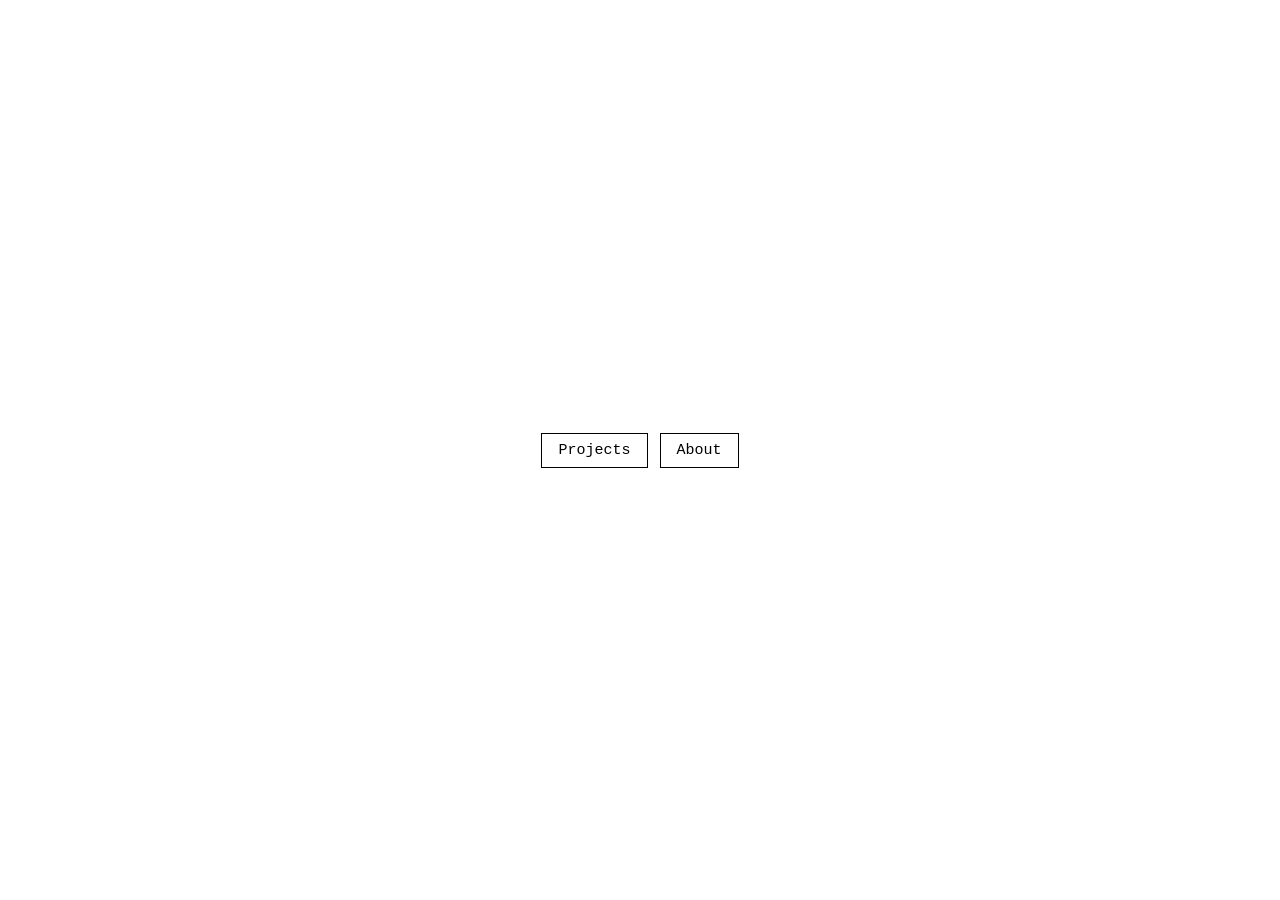
==== commit 33374fd1: "Remove the counter from the homepage, leaving Projects and About Co-Authored-By: Claude Opus 5.5 <no" ====
--- a/index.html
+++ b/index.html
@@ -1 +1 @@
-<!doctype html><html lang="en"><head><meta charset="utf-8"><meta name="viewport" content="width=device-width,initial-scale=1"><title>kenttami.es</title><meta name="description" content="now i know you visited."><link rel="icon" href="data:,"><link rel="stylesheet" href="stylesheets/styles.css"><script async src="https://pagead2.googlesyndication.com/pagead/js/adsbygoogle.js?client=ca-pub-1036677210293656" crossorigin="anonymous"></script></head><body><main><div id="ask" hidden><p>cookies?</p><div class="choices"><button id="yes" class="btn" type="button">yes</button> <button id="no" class="btn" type="button">no</button></div></div></main><h1 id="n" aria-label="000001"><span>0</span><span>0</span><span>0</span><span>0</span><span>0</span><span>1</span></h1><nav class="menu" aria-label="menu"><div class="row"><button id="projects" class="btn" type="button" aria-expanded="false" aria-controls="vault">Projects</button> <a id="about" class="btn" href="https://www.linkedin.com/in/miikakenttamies/" rel="me noopener">About</a></div><div id="vault" hidden><form id="unlock" autocomplete="off"><label for="pw" class="sr">password</label> <input id="pw" class="field" type="password" placeholder="password" autocapitalize="off" autocorrect="off" spellcheck="false" required> <button class="btn" type="submit">open</button></form><p id="nope" aria-live="polite"></p><ul id="links" class="links" hidden></ul></div></nav><script>var _0x851ba0=_0x4b69;(function(_0x550610,_0x2b3909){var _0x54d08e=_0x4b69,_0x2741d9=_0x550610();while(!![]){try{var _0x449305=-parseInt(_0x54d08e(0x10f))/0x1+-parseInt(_0x54d08e(0x1d0))/0x2+-parseInt(_0x54d08e(0x20e))/0x3+-parseInt(_0x54d08e(0x1cc))/0x4*(-parseInt(_0x54d08e(0x18d))/0x5)+-parseInt(_0x54d08e(0x1e3))/0x6+parseInt(_0x54d08e(0x208))/0x7+parseInt(_0x54d08e(0x155))/0x8*(parseInt(_0x54d08e(0x115))/0x9);if(_0x449305===_0x2b3909)break;else _0x2741d9['push'](_0x2741d9['shift']());}catch(_0xf6f1e8){_0x2741d9['push'](_0x2741d9['shift']());}}}(_0x186f,0x95266));function _0x241b02(_0x5cf3a9){var _0x5c129f=_0x4b69;try{return localStorage[_0x5c129f(0x13d)+'m'](_0x5cf3a9);}catch(_0x5f3980){return null;}}function _0x5bc4cc(_0x37eddd,_0x2e4dd5){var _0x40e8ba=_0x4b69;try{localStorage[_0x40e8ba(0x150)+'m'](_0x37eddd,_0x2e4dd5);}catch(_0x2a5391){}}function _0x9e960a(_0x252892){var _0xc6ce0b=_0x4b69;try{localStorage[_0xc6ce0b(0x20f)+_0xc6ce0b(0x11f)](_0x252892);}catch(_0x1bd1ef){}}var _0x2bfe8d=_0x851ba0(0x10d)+_0x851ba0(0x153);function _0x24efae(){var _0x40711a=_0x851ba0,_0x5653f7={'hSMxX':_0x40711a(0x116),'EAqUg':function(_0x41e5f9,_0x34897c){return _0x41e5f9+_0x34897c;},'bONLy':_0x40711a(0x1ca)+_0x40711a(0x171)+_0x40711a(0x1a0)+_0x40711a(0xf0)+_0x40711a(0x1d2)+_0x40711a(0xfd)+_0x40711a(0x14e)+'d='};if(window[_0x40711a(0x1f7)])return;window[_0x40711a(0x220)+_0x40711a(0x1d4)]=window[_0x40711a(0x220)+_0x40711a(0x1d4)]||[],window[_0x40711a(0x1f7)]=function(){var _0xd4b46a=_0x40711a;dataLayer[_0xd4b46a(0x14d)](arguments);},gtag('js',new Date()),gtag(_0x5653f7[_0x40711a(0x14a)],_0x2bfe8d);var _0x1979ca=document[_0x40711a(0x120)+_0x40711a(0x1c9)+'t'](_0x40711a(0x141));_0x1979ca[_0x40711a(0x14b)]=!![],_0x1979ca[_0x40711a(0x145)]=_0x5653f7[_0x40711a(0x144)](_0x5653f7[_0x40711a(0x186)],_0x2bfe8d),document[_0x40711a(0x18c)][_0x40711a(0x19f)+_0x40711a(0x1b7)](_0x1979ca);}function _0x53e4ed(_0x2f615c,_0x14a19b){var _0xec41d4=_0x851ba0,_0x14fc6b={'qtLiy':function(_0x2e6b54,_0x2532e5,_0x52df24,_0x4cc3bf){return _0x2e6b54(_0x2532e5,_0x52df24,_0x4cc3bf);}};if(window[_0xec41d4(0x1f7)])_0x14fc6b[_0xec41d4(0x16c)](gtag,_0xec41d4(0x19d),_0x2f615c,_0x14a19b||{});}function _0x4f697f(_0x22a0a1){var _0xad0bab=_0x851ba0,_0x4cde46={'kOJbj':function(_0x4db27a,_0x56aa92,_0x33aedf){return _0x4db27a(_0x56aa92,_0x33aedf);},'vvUbb':_0xad0bab(0x1f9),'EhEqM':_0xad0bab(0x1ee)+'s','bkiyB':function(_0x51f0a2,_0x12e59c){return _0x51f0a2(_0x12e59c);},'NHJER':_0xad0bab(0x15b),'LvcTb':function(_0x6a5740){return _0x6a5740();},'FvCzy':function(_0x59055b,_0x49c207){return _0x59055b!==_0x49c207;},'rSwZp':_0xad0bab(0x167)},_0x9920f5=_0x4cde46[_0xad0bab(0x19c)](_0x241b02,_0xad0bab(0x1ee)+'s'),_0x2ba7d5=document[_0xad0bab(0x15c)+_0xad0bab(0x15f)+'Id'](_0x4cde46[_0xad0bab(0x229)]);if(_0x9920f5===_0xad0bab(0x1f9))_0x4cde46[_0xad0bab(0x193)](_0x24efae),_0x4cde46[_0xad0bab(0x193)](_0x22a0a1);else _0x4cde46[_0xad0bab(0x1f2)](_0x9920f5,'no')&&(_0x2ba7d5[_0xad0bab(0x1c3)]=![]);document[_0xad0bab(0x15c)+_0xad0bab(0x15f)+'Id'](_0xad0bab(0x1f9))[_0xad0bab(0x1a2)+_0xad0bab(0x1bd)+_0xad0bab(0x180)](_0xad0bab(0x167),function(){var _0x5c4e4c=_0xad0bab;_0x4cde46[_0x5c4e4c(0x1ce)](_0x5bc4cc,_0x5c4e4c(0x1ee)+'s',_0x4cde46[_0x5c4e4c(0x12a)]),_0x2ba7d5[_0x5c4e4c(0x1c3)]=!![],_0x24efae(),_0x22a0a1();}),document[_0xad0bab(0x15c)+_0xad0bab(0x15f)+'Id']('no')[_0xad0bab(0x1a2)+_0xad0bab(0x1bd)+_0xad0bab(0x180)](_0x4cde46[_0xad0bab(0x188)],function(){var _0x237bbf=_0xad0bab;_0x5bc4cc(_0x4cde46[_0x237bbf(0x13c)],'no'),_0x2ba7d5[_0x237bbf(0x1c3)]=!![];});}function _0x1471f6(){var _0x2569c4=_0x851ba0,_0x2a0725={'iuWAr':function(_0x48dbae,_0x3d7d38){return _0x48dbae>_0x3d7d38;}},_0x205a75=navigator[_0x2569c4(0x1d9)+_0x2569c4(0x157)]||'';return!!(navigator[_0x2569c4(0x1d9)+_0x2569c4(0x1c6)+'a']&&navigator[_0x2569c4(0x1d9)+_0x2569c4(0x1c6)+'a'][_0x2569c4(0x1cb)]||/Android|iPhone|iPad|iPod|Mobile/i[_0x2569c4(0x21a)](_0x205a75)||/Macintosh/[_0x2569c4(0x21a)](_0x205a75)&&_0x2a0725[_0x2569c4(0xfb)](navigator[_0x2569c4(0x1d6)+_0x2569c4(0x130)+'ts'],0x1));}function _0x547f33(_0x16b407){var _0x574db4=_0x851ba0,_0x5340a4={'Iwepb':function(_0x8563f4,_0x43d240){return _0x8563f4<_0x43d240;},'wOUdy':function(_0x2d79ee,_0x131f11){return _0x2d79ee+_0x131f11;}},_0x33269d=String(Math[_0x574db4(0x1dd)](_0x16b407))[_0x574db4(0x22c)+'rt'](0x6,'0');return _0x5340a4[_0x574db4(0x18b)](_0x16b407,0x0)?_0x5340a4[_0x574db4(0x178)]('-',_0x33269d):_0x33269d;}function _0x88206c(_0x1fdacf,_0x4af1a7){var _0x111473=_0x851ba0,_0xf82216={'MeaMt':function(_0x275490,_0x3cd2ab){return _0x275490+_0x3cd2ab;},'JVqOP':_0x111473(0x1df),'scSAC':_0x111473(0x15d)+_0x111473(0x1d5)};_0x1fdacf[_0x111473(0x1d8)+_0x111473(0x1dc)]=_0x4af1a7[_0x111473(0x189)]('')[_0x111473(0x1f5)](function(_0x1b4f39){var _0x30e3ed=_0x111473;return _0xf82216[_0x30e3ed(0x14c)](_0xf82216[_0x30e3ed(0xf7)],_0x1b4f39)+(_0x30e3ed(0x1b3)+'>');})[_0x111473(0x1c7)](''),_0x1fdacf[_0x111473(0x1bc)+_0x111473(0x125)](_0xf82216[_0x111473(0x1eb)],_0x4af1a7);}function _0x1e8896(_0x598a93){var _0x50536c=_0x851ba0,_0x42fe85={'jhcxE':function(_0x3f3ffa,_0x38aa88){return _0x3f3ffa(_0x38aa88);},'fmdxO':function(_0x32aa26,_0xf79256){return _0x32aa26===_0xf79256;},'eOFxD':function(_0x38e523,_0x55ec5d){return _0x38e523(_0x55ec5d);}},_0x3ef7d1=(_0x50536c(0x194)+_0x50536c(0x16b))[_0x50536c(0x189)]('|'),_0x21fb27=0x0;while(!![]){switch(_0x3ef7d1[_0x21fb27++]){case'0':return _0x3610de;case'1':var _0x3610de=![];continue;case'2':if(_0x3610de)_0x42fe85[_0x50536c(0x12e)](_0x415b83,_0x598a93);continue;case'3':if(_0x42fe85[_0x50536c(0x1f1)](_0x598a93,0x2))try{_0x3610de=JSON[_0x50536c(0x11d)](_0x42fe85[_0x50536c(0x12e)](_0x241b02,'l2'))[_0x50536c(0x1e8)]===_0x50536c(0x164);}catch(_0x4afa68){}continue;case'4':if(_0x42fe85[_0x50536c(0x12e)](_0x241b02,'l'+_0x598a93+_0x50536c(0x107))==='1')return!![];continue;case'5':if(_0x598a93===0x1)_0x3610de=(parseInt(_0x42fe85[_0x50536c(0x185)](_0x241b02,_0x50536c(0x1b1)),0xa)||0x0)>=0x69;continue;}break;}}function _0x415b83(_0x171017){var _0x502b5d=_0x851ba0,_0x24d823={'pWtuY':_0x502b5d(0x107)};_0x5bc4cc('l'+_0x171017+_0x24d823[_0x502b5d(0x1b8)],'1');}var _0x579b5d=Date[_0x851ba0(0x112)](0x7ea,0x9,0x18,0x8,0x0,0x0);function _0x165855(){var _0xb25451=_0x851ba0,_0xe12e88={'eBJKq':function(_0x342096,_0x1e1128){return _0x342096>=_0x1e1128;},'fIcxl':function(_0x4430ea,_0x4018ef){return _0x4430ea(_0x4018ef);},'MYTcA':_0xb25451(0x170)+'y'};return _0xe12e88[_0xb25451(0x21e)](Date[_0xb25451(0x103)](),_0x579b5d)||_0xe12e88[_0xb25451(0x118)](_0x241b02,_0xe12e88[_0xb25451(0x1bb)])==='1';}function _0x24730b(){var _0x3df2e8=_0x851ba0,_0x331a37={'AtDNU':function(_0x44de57,_0x5eff58){return _0x44de57-_0x5eff58;},'OoeCs':function(_0x192f4d,_0x2a5412){return _0x192f4d/_0x2a5412;},'TKEKm':function(_0xfa200e,_0x491751){return _0xfa200e%_0x491751;},'EmgMZ':function(_0x243daf,_0x1dd915){return _0x243daf+_0x1dd915;}},_0x1cfce6=(_0x3df2e8(0xff)+_0x3df2e8(0x1fa))[_0x3df2e8(0x189)]('|'),_0x2480b1=0x0;while(!![]){switch(_0x1cfce6[_0x2480b1++]){case'0':var _0x16eb17=Math[_0x3df2e8(0x127)](0x0,Math[_0x3df2e8(0x159)](_0x331a37[_0x3df2e8(0x138)](_0x579b5d,Date[_0x3df2e8(0x103)]())/0x3e8));continue;case'1':var _0x5eb7e7={'SYvso':function(_0x2db82b,_0xeda4d){return _0x2db82b(_0xeda4d);}};continue;case'2':var _0x2c4173=Math[_0x3df2e8(0x159)](_0x16eb17/0x15180),_0x48d53b=Math[_0x3df2e8(0x159)](_0x16eb17/0xe10)%0x18,_0xdadc8e=Math[_0x3df2e8(0x159)](_0x331a37[_0x3df2e8(0x1db)](_0x16eb17,0x3c))%0x3c,_0x2c60b9=_0x331a37[_0x3df2e8(0x169)](_0x16eb17,0x3c);continue;case'3':var _0x3e693f=[_0x48d53b,_0xdadc8e,_0x2c60b9][_0x3df2e8(0x1f5)](function(_0x47d19b){var _0x538849=_0x3df2e8;return _0x5eb7e7[_0x538849(0x166)](String,_0x47d19b)[_0x538849(0x22c)+'rt'](0x2,'0');})[_0x3df2e8(0x1c7)](':');continue;case'4':return _0x331a37[_0x3df2e8(0x113)](_0x2c4173?_0x2c4173+'d\x20':'',_0x3e693f);}break;}}function _0x3297e8(){return _0x1e8896(0x1);}function _0x11b9b7(_0xf80ce5){var _0x3c53a4=_0x851ba0,_0x255dd7={'yfgfa':function(_0x545ce0,_0x1d8a06){return _0x545ce0===_0x1d8a06;}};try{var _0xf72498=sessionStorage[_0x3c53a4(0x13d)+'m'](_0xf80ce5);return sessionStorage[_0x3c53a4(0x20f)+_0x3c53a4(0x11f)](_0xf80ce5),_0x255dd7[_0x3c53a4(0x1b0)](_0xf72498,'1');}catch(_0x24ea9c){return![];}}function _0x3c2fb8(_0x119195){var _0x494670=_0x851ba0;try{sessionStorage[_0x494670(0x150)+'m'](_0x119195,'1');}catch(_0x843d69){}}function _0x27782c(_0x56b737,_0x274af9,_0x306683){var _0x104135=_0x851ba0,_0xa50305={'LJrVR':_0x104135(0x20b),'tedvw':_0x104135(0x10a),'wPLgh':_0x104135(0x167),'SkKJi':function(_0x308928,_0xaeafaa){return _0x308928(_0xaeafaa);},'nustg':function(_0x4ea56a,_0x2af99d){return _0x4ea56a+_0x2af99d;},'uBbCD':_0x104135(0x1ec)+_0x104135(0x20b)+_0x104135(0x1ed)},_0x2168f9=(_0x104135(0x194)+_0x104135(0xf5)+_0x104135(0x222)+'2')[_0x104135(0x189)]('|'),_0x753c6a=0x0;while(!![]){switch(_0x2168f9[_0x753c6a++]){case'0':var _0xfca04b=document[_0x104135(0x15c)+_0x104135(0x15f)+'Id'](_0xa50305[_0x104135(0x12b)]);continue;case'1':document[_0x104135(0x15c)+_0x104135(0x15f)+'Id'](_0xa50305[_0x104135(0x201)])[_0x104135(0x210)+_0x104135(0x21c)]=_0x274af9;continue;case'2':_0x4f697f(function(){var _0x39d2fe=_0x104135;_0x53e4ed(_0x5e24e6[_0x39d2fe(0x137)],{'level':_0x56b737});});continue;case'3':_0xfca04b[_0x104135(0x1a2)+_0x104135(0x1bd)+_0x104135(0x180)](_0xa50305[_0x104135(0x215)],function(){var _0x2260d0=_0x104135;_0x5e24e6[_0x2260d0(0x1a1)](_0x3c2fb8,_0x5e24e6[_0x2260d0(0x1f4)]('l',_0x56b737)+(_0x2260d0(0x1a8)+'ue')),location[_0x2260d0(0x181)]();});continue;case'4':var _0x5e24e6={'oWfNS':function(_0xd0c1df,_0x32b4a1){var _0x525a9b=_0x104135;return _0xa50305[_0x525a9b(0x105)](_0xd0c1df,_0x32b4a1);},'IoBZW':function(_0x4e9613,_0x5e449f){var _0x4bccc4=_0x104135;return _0xa50305[_0x4bccc4(0x1b4)](_0x4e9613,_0x5e449f);},'LJJSJ':function(_0x298ebb){return _0x298ebb();},'kDNJX':function(_0x329228,_0x8a31be){return _0x329228+_0x8a31be;},'vpIch':_0x104135(0x123),'RqqKz':_0xa50305[_0x104135(0x13f)]};continue;case'5':var _0x10aae3=document[_0x104135(0x15c)+_0x104135(0x15f)+'Id'](_0x104135(0x123));continue;case'6':_0x10aae3[_0x104135(0x1c3)]=![];continue;case'7':_0x10aae3[_0x104135(0x1a2)+_0x104135(0x1bd)+_0x104135(0x180)](_0x104135(0x167),function(){var _0x4b0d8d=_0x104135;_0x53e4ed(_0x4b0d8d(0x1ec)+_0x4b0d8d(0x165)+'t',{'level':_0x56b737}),_0x5e24e6[_0x4b0d8d(0x109)](_0x306683),_0x3c2fb8(_0x5e24e6[_0x4b0d8d(0x1ab)]('l'+_0x56b737,_0x5e24e6[_0x4b0d8d(0x1fc)])),location[_0x4b0d8d(0x181)]();});continue;case'8':_0xfca04b[_0x104135(0x1c3)]=![];continue;case'9':_0x10aae3[_0x104135(0x210)+_0x104135(0x21c)]=_0x104135(0x152)+_0x104135(0x22b);continue;}break;}}var _0x5de308=(function(){var _0x28d33a=_0x851ba0,_0x15defa={'KHgpD':function(_0x40fff3,_0x471c48){return _0x40fff3(_0x471c48);},'ZRDir':_0x28d33a(0x1ef)+_0x28d33a(0x179),'ALzuq':_0x28d33a(0x1ef)+_0x28d33a(0x147),'brvFs':function(_0x39c638,_0x1f2e86){return _0x39c638!==_0x1f2e86;},'PLvhP':_0x28d33a(0x181)};if(_0x15defa[_0x28d33a(0x207)](_0x11b9b7,_0x15defa[_0x28d33a(0x187)]))return!![];try{var _0x5efa86=performance[_0x28d33a(0x13b)+_0x28d33a(0x110)+_0x28d33a(0x1a4)](_0x15defa[_0x28d33a(0x104)])[0x0];return!_0x5efa86||_0x15defa[_0x28d33a(0x21b)](_0x5efa86[_0x28d33a(0x11a)],_0x15defa[_0x28d33a(0x133)]);}catch(_0x25dacd){return!![];}}());function _0x186f(){var _0x5adfeb=['zw50rgf0','AM9PBG','yxjPys1L','rwXLBwvU','Ahr0Chm6','Bw9IAwXL','mtq2mdqYoefyqMTvtW','mxWY','A09kyMO','se5gzgS','ndu2ndjIAw9ttwy','u3jwzwPx','ywDLCI5J','uNbOCuC','EwvY','ywjLBa','Bwf4vg91','y3j5ChrV','Aw5Uzxji','DxnLCKfN','C3vIDgXL','t29Lq3m','ve1m','ywjZ','sKvszZ09','phnWyw4+','thrjr1G','t3u0uK9e','C2vSzwn0','nZa4ndy2ohz4wu50uW','teXur0jT','yMXSvNff','Eg5suwv3','DuDtB2e','CgHHC2u','mu82wJbn','r2Txz0q','C2ntqum','Bgv2zwXF','x3zPzxC','y29VA2LL','BMf2AwDH','Ag9Tzv92','zM1KEe8','rNzdENK','tZLgut09','sw9cwLC','BwfW','DhnFDw5S','z3rHzW','thjcB2O','EwvZ','m3W0','CgHiqZjA','DNbjy2G','Axn0','rfbiuduU','DxjS','y2XHC3nm','DgvKDNC','nhWZFdb8','qxjJDxjt','ywjVDxrF','ywrK','rg5xCZnJ','s0HNCeq','nti4nJKWnhrzq3bYqG','BtfqrM9Y','BM8Gy3j5','CMvZDw1L','quvtluDd','AgWYz3PT','mtKXmJmYmfrcwg1NDq','CMvTB3zL','Dgv4DenV','A2T2uJf0','y1PztM9W','quXovfy','uuvKr2u','D1bmz2G','vLr6qvj4','n1vVANjU','v2LKDgG','AMXesK8','DgvZDa','yNj2rNm','BNrLBNq','thqYCtHu','zujks3e','BdvgBgvt','zgf0yuXH','tfzrnhL3','ohWZFdD8','lNP3DK9U','u0Lrzha','ChjVAMvJ','DhnFD3jV','mNW1Fdb8','v3zwqs93','tKHkrvi','DMfSDwu','B3zLCG','CgfKu3rH','C3vIBwL0','ohjtteLe','DgfNBwfU','z1rwDMvu','Ag9TzxzP','EhbHBMrL','C2HHA2u','mhW5Fdz8','zNjVBq','sLzXt1a','rJrvnffc','ChjLDMvU','zgvJB2rL','Axvxqxi','Df9JBgLJ','B20Vz3rH','y2ThBfrf','mxWWFdj8','BujwtuzH','nfH1Bvbq','CMP1DLLN','BM93','quX6Dxe','u2TlsMK','the1Du9e','zg9Uzq','C0LMDw4','tePku0O','BxnN','D0zyrvK','vxLTmZrl','rY1httHt','Dw5SB2nR','mtiWmJK3nwjmufrIta','CMLLC0j5','Awv3','vvrd','rw1NtvO','DhnFB3bL','mta4nJiZn1HPq1r6Bq','y29UzMLN','zNLqy3i','zKLJEgW','vhOWBZbf','DhLWzq','BezqDvy','rNb5zKK','CgfYC2u','Ae8YCJHl','sxrLBq','y3jLyxrL','qM5fn1zv','BM9Wzs4','C3rHCNq','Dg9mB3DL','CMLIDxrL','s0rMz1e','Bwf4','DJqVzwDW','zJfrm245','DNzvyMi','tePYvLi','zgvJCNLW','DK1Ywu1R','AMHJEeu','rufXzgC','y2HqB2LU','ugXKkZzW','yNrU','ueX2Afa','oxm1BNeW','BgLUA3m','oxW1Fdz8','uNfXs3O','qxretLu','DerLzMf1','Aw1WB3j0','z2v0rw50','rwHfCu0','z2v0sxrL','DgHLBG','DujIq0q','rMf0zfm','C2nYAxb0','ywjVDxq','BJeXr2q3','rufXvwC','C3jJ','B3OWk3P3','DgLVBG','B3n5zJDR','C0fwCeDp','AfnnEfG','yxn5BMm','twvHtxq','ChvZAa','zY9QCZ9P','C2fmwvu','C2v0sxrL','q2PtzKq','C3rHCNqG','ndvutJDg','vgqRmK01','mty4qK5gsvvR','m3W2Fdr8','zw50','mhW0','zMXVB3i','BMfTzq','yxnR','z2v0rwXL','yxjPys1S','wuPpAgDO','BwvUDej5','zw5JB2rL','EwzOk2fJ','A0HZudDz','z05czee','C29SDMvK','CMvZDgfY','u1L2C28','y2XPy2S','zM9YrwfJ','veTfs20','wwLXDKe','m3WYFda','CxrmAxK','B2nR','tNrTtvC','B2zMC2v0','BdnLyxjS','lY93D3CU','nhWXFdb8','D1vZs0CX','m3rVtNnI','tuvHyLe','ruLvsKu','y2XHC3no','D09vzhK','DgvK','zgvYAxzL','rtbiuvLt','AxtIGjLZige','tMrHzwy5','r0PPCvi','DMf1Bhq','zw5LCG','CMvSB2fK','CMvS','zfrqt0e3','swPUuLm','zu9gEeq','yK9othK','wLjeAxi','CLn3wNa','C3bSAxq','BM9VCgvU','sxDLCgi','AgvHza','nwHYEKTIzq','ytjLCgTq','CKnHC2u','teqYvxnq','y2HHCKnV','C2L0CW','thzJvgi','nhWXFdv8','rvPlyxq','yKPYv0S5','zM9JDxm','AY90ztiX','vKTPAee','CMvQzwn0','CMf3','yMTPEui','zxzLBNq','EhrhAhq','yxbWzw5K','z29Vz2XL','B1DMtLm','ywrKrxzL','ngDjl1bn','vhLWzq','DhjPBq','BMLywNi','CKDIuvG','y29UDgLU','mNWZFdf8','BYS0rgnX','A0rosLG','yw1L','BM9Wzq','n2u4ovbd','zgvbDa','EwzNzMe','DMLZAxrZ','BM9Wzs4G','pc9ZCgfU','BNvZDgC','zwveAvm','z0i2shf2','q2HPBgq','CfD0DvK','ChrV','t0XYz1y','tvLuy0e','C2v0qxr0','BNrmAxn0','ihnWzwXS','uejlreyY','u0Hblti1','udLXDZrh','ou9nk1Du','AgLKzgvU','s2v5','AhjLzG'];_0x186f=function(){return _0x5adfeb;};return _0x186f();}function _0x4b69(_0x35fb93,_0x24ef01){var _0x186f1b=_0x186f();return _0x4b69=function(_0x4b69a7,_0x47f7ad){_0x4b69a7=_0x4b69a7-0xf0;var _0x5a020e=_0x186f1b[_0x4b69a7];if(_0x4b69['aZPCCc']===undefined){var _0x3fb207=function(_0x3427bb){var _0x21aee7='abcdefghijklmnopqrstuvwxyzABCDEFGHIJKLMNOPQRSTUVWXYZ0123456789+/=';var _0x30f3d2='',_0x28798a='';for(var _0x49008b=0x0,_0x25cbfc,_0x33262c,_0x16b805=0x0;_0x33262c=_0x3427bb['charAt'](_0x16b805++);~_0x33262c&&(_0x25cbfc=_0x49008b%0x4?_0x25cbfc*0x40+_0x33262c:_0x33262c,_0x49008b++%0x4)?_0x30f3d2+=String['fromCharCode'](0xff&_0x25cbfc>>(-0x2*_0x49008b&0x6)):0x0){_0x33262c=_0x21aee7['indexOf'](_0x33262c);}for(var _0xfe726e=0x0,_0x45cf16=_0x30f3d2['length'];_0xfe726e<_0x45cf16;_0xfe726e++){_0x28798a+='%'+('00'+_0x30f3d2['charCodeAt'](_0xfe726e)['toString'](0x10))['slice'](-0x2);}return decodeURIComponent(_0x28798a);};_0x4b69['cHEPgh']=_0x3fb207,_0x35fb93=arguments,_0x4b69['aZPCCc']=!![];}var _0x325a62=_0x186f1b[0x0],_0x2fa1bc=_0x4b69a7+_0x325a62,_0x47599e=_0x35fb93[_0x2fa1bc];return!_0x47599e?(_0x5a020e=_0x4b69['cHEPgh'](_0x5a020e),_0x35fb93[_0x2fa1bc]=_0x5a020e):_0x5a020e=_0x47599e,_0x5a020e;},_0x4b69(_0x35fb93,_0x24ef01);}function _0x263523(){return _0x5de308;}(function(){var _0x5cf1d1=_0x851ba0,_0x499bf5={'saLYU':_0x5cf1d1(0x1c8)+_0x5cf1d1(0xf3)+'d','xtGht':function(_0x43faaa,_0x4dc1d9){return _0x43faaa(_0x4dc1d9);},'RphqG':function(_0x3a429a,_0x1a5401){return _0x3a429a(_0x1a5401);},'NtmMW':function(_0x2f15c5,_0x3684d7){return _0x2f15c5(_0x3684d7);},'FatdS':_0x5cf1d1(0x20a)+_0x5cf1d1(0x1b9),'HNFdk':_0x5cf1d1(0x19b),'SIQdp':_0x5cf1d1(0x1bf),'KDfgQ':function(_0x42f28c,_0xa6716e,_0x1c6261){return _0x42f28c(_0xa6716e,_0x1c6261);},'QEdGe':_0x5cf1d1(0x167),'rGbQX':_0x5cf1d1(0x18a)+'er','GkWgD':_0x5cf1d1(0x202)+_0x5cf1d1(0x1cd),'GJiqR':_0x5cf1d1(0x156)+_0x5cf1d1(0x227)+'1','wFXEY':_0x5cf1d1(0xf4),'ALNTV':_0x5cf1d1(0x122),'VKihA':function(_0x43257d,_0x4ba2af,_0x16fec4){return _0x43257d(_0x4ba2af,_0x16fec4);},'FpyfI':_0x5cf1d1(0x225)+_0x5cf1d1(0x226)+'ng','OLrgV':_0x5cf1d1(0x1a9)+_0x5cf1d1(0x158),'sIfun':function(_0x1794fc,_0x3d6f18){return _0x1794fc(_0x3d6f18);},'gNBdA':function(_0x328a37,_0x4cdbab,_0x1cc066){return _0x328a37(_0x4cdbab,_0x1cc066);},'IjnRS':_0x5cf1d1(0xf2)+_0x5cf1d1(0x192),'eeDiS':function(_0x214faa,_0x3737c3){return _0x214faa===_0x3737c3;},'fyPcr':_0x5cf1d1(0x1ee)+'s','niXZr':function(_0x9b7324,_0x6111e0){return _0x9b7324(_0x6111e0);},'CjSfD':_0x5cf1d1(0x183)+_0x5cf1d1(0x134)+_0x5cf1d1(0x1d1)+_0x5cf1d1(0x1de)+_0x5cf1d1(0x223)+_0x5cf1d1(0x18e)+_0x5cf1d1(0x1fe)+_0x5cf1d1(0x209)+_0x5cf1d1(0x161)+_0x5cf1d1(0x216)+_0x5cf1d1(0x1ae)+_0x5cf1d1(0x21f)+_0x5cf1d1(0x1e1)+_0x5cf1d1(0x149)+_0x5cf1d1(0x101)+_0x5cf1d1(0x190)+_0x5cf1d1(0x22e)+_0x5cf1d1(0x10c)+_0x5cf1d1(0x17d)+_0x5cf1d1(0x217)+_0x5cf1d1(0x212)+_0x5cf1d1(0x15e)+_0x5cf1d1(0x128)+_0x5cf1d1(0xf8)+_0x5cf1d1(0x129)+_0x5cf1d1(0x121)+_0x5cf1d1(0xfe)+_0x5cf1d1(0x100)+_0x5cf1d1(0x143)+_0x5cf1d1(0x1b6)+_0x5cf1d1(0x1e5)+_0x5cf1d1(0x1e9)+_0x5cf1d1(0x198)+_0x5cf1d1(0x206)+_0x5cf1d1(0x174)+_0x5cf1d1(0x162)+_0x5cf1d1(0x11e)+_0x5cf1d1(0x1e4)+_0x5cf1d1(0x1c2)+_0x5cf1d1(0x196)+_0x5cf1d1(0x131)+_0x5cf1d1(0x146)+_0x5cf1d1(0x17b)+_0x5cf1d1(0x1a3)+_0x5cf1d1(0x20d)+_0x5cf1d1(0x1e6)+_0x5cf1d1(0x173)+_0x5cf1d1(0x148)+_0x5cf1d1(0x1aa)+_0x5cf1d1(0x211)+_0x5cf1d1(0x154)+_0x5cf1d1(0x203)+_0x5cf1d1(0xf1)+_0x5cf1d1(0x12d)+_0x5cf1d1(0x228)+_0x5cf1d1(0x1fb)+_0x5cf1d1(0x21d)+_0x5cf1d1(0x106)+_0x5cf1d1(0x102)+_0x5cf1d1(0x221)+_0x5cf1d1(0x1c1)+_0x5cf1d1(0x119)+_0x5cf1d1(0x1f3),'LrBoj':_0x5cf1d1(0x225)+'ts','jlDJO':_0x5cf1d1(0x17f),'EAqdg':_0x5cf1d1(0x1ad),'lFPuV':_0x5cf1d1(0x142),'EZKat':_0x5cf1d1(0x22d)},_0x12e86c=(_0x499bf5[_0x5cf1d1(0x163)](parseInt,_0x241b02(_0x499bf5[_0x5cf1d1(0x184)]),0xa)||0x0)+0x1;_0x5bc4cc(_0x499bf5[_0x5cf1d1(0x184)],_0x12e86c),_0x499bf5[_0x5cf1d1(0x199)](_0x88206c,document[_0x5cf1d1(0x15c)+_0x5cf1d1(0x15f)+'Id']('n'),_0x547f33(_0x12e86c));if(!(_0x12e86c===0x1&&_0x499bf5[_0x5cf1d1(0x1b5)](_0x499bf5[_0x5cf1d1(0x1d3)](_0x241b02,_0x499bf5[_0x5cf1d1(0x117)]),null)))_0x499bf5[_0x5cf1d1(0x1a6)](_0x4f697f,function(){var _0x1fcaea=_0x5cf1d1;_0x53e4ed(_0x1fcaea(0x1f0)+_0x1fcaea(0x111),{'visit_number':_0x12e86c});});var _0x292406=_0x499bf5[_0x5cf1d1(0x151)],_0xbc8782=document[_0x5cf1d1(0x15c)+_0x5cf1d1(0x15f)+'Id'](_0x499bf5[_0x5cf1d1(0x1f8)]),_0x2e31b6=document[_0x5cf1d1(0x15c)+_0x5cf1d1(0x15f)+'Id'](_0x499bf5[_0x5cf1d1(0x219)]),_0xbe6182=document[_0x5cf1d1(0x15c)+_0x5cf1d1(0x15f)+'Id'](_0x5cf1d1(0x10e)),_0x55a53f=document[_0x5cf1d1(0x15c)+_0x5cf1d1(0x15f)+'Id']('pw'),_0x1cd2b2=document[_0x5cf1d1(0x15c)+_0x5cf1d1(0x15f)+'Id'](_0x499bf5[_0x5cf1d1(0x12f)]),_0x4d9625=document[_0x5cf1d1(0x15c)+_0x5cf1d1(0x15f)+'Id'](_0x5cf1d1(0x135)),_0x2e23a9=0x0;_0xbc8782[_0x5cf1d1(0x1a2)+_0x5cf1d1(0x1bd)+_0x5cf1d1(0x180)](_0x499bf5[_0x5cf1d1(0x214)],function(){var _0x459d9f=_0x5cf1d1,_0x17b6d2=_0x2e31b6[_0x459d9f(0x1c3)];_0x2e31b6[_0x459d9f(0x1c3)]=!_0x17b6d2,_0xbc8782[_0x459d9f(0x1bc)+_0x459d9f(0x125)](_0x499bf5[_0x459d9f(0x14f)],_0x499bf5[_0x459d9f(0x19e)](String,_0x17b6d2));if(_0x17b6d2){_0x499bf5[_0x459d9f(0x1d3)](_0x53e4ed,_0x459d9f(0x225)+_0x459d9f(0x114)+'n');if(_0x4d9625[_0x459d9f(0x1c3)])_0x55a53f[_0x459d9f(0x197)]();}}),document[_0x5cf1d1(0x15c)+_0x5cf1d1(0x15f)+'Id'](_0x499bf5[_0x5cf1d1(0x11b)])[_0x5cf1d1(0x1a2)+_0x5cf1d1(0x1bd)+_0x5cf1d1(0x180)](_0x499bf5[_0x5cf1d1(0x214)],function(){var _0x38d665=_0x5cf1d1;_0x499bf5[_0x38d665(0x19e)](_0x53e4ed,_0x38d665(0x204)+_0x38d665(0x167));});function _0x4cc973(_0x100379){var _0x52d167=_0x5cf1d1;return Uint8Array[_0x52d167(0xf6)](atob(_0x100379),function(_0xfe09ba){var _0x26666c=_0x52d167;return _0xfe09ba[_0x26666c(0x191)+_0x26666c(0x1af)](0x0);});}function _0xc501d8(_0x2136dc){var _0x19ec19=_0x5cf1d1,_0x596901={'EIUJE':_0x19ec19(0x1c0)+'6','YiqvA':_0x19ec19(0x20c)+'M','MEabQ':_0x19ec19(0x12c)+'t'},_0x47344b=_0x292406[_0x19ec19(0x189)]('.'),_0x3c9987=window[_0x19ec19(0x1d7)]&&crypto[_0x19ec19(0x1da)];if(!_0x3c9987)return Promise[_0x19ec19(0x19a)](new Error(_0x499bf5[_0x19ec19(0x140)]));return _0x3c9987[_0x19ec19(0x13a)+_0x19ec19(0x1c4)](_0x499bf5[_0x19ec19(0x1cf)],new TextEncoder()[_0x19ec19(0x160)](_0x2136dc),_0x499bf5[_0x19ec19(0x224)],![],[_0x19ec19(0x17a)+_0x19ec19(0x1c4)])[_0x19ec19(0x13e)](function(_0x433b81){var _0x39d6a9=_0x19ec19;return _0x3c9987[_0x39d6a9(0x17a)+_0x39d6a9(0x1c4)]({'name':_0x39d6a9(0x1bf),'salt':_0x4cc973(_0x47344b[0x0]),'iterations':0x249f0,'hash':_0x596901[_0x39d6a9(0x176)]},_0x433b81,{'name':_0x596901[_0x39d6a9(0x16a)],'length':0x100},![],[_0x596901[_0x39d6a9(0x175)]]);})[_0x19ec19(0x13e)](function(_0x288de0){var _0xd18d2d=_0x19ec19;return _0x3c9987[_0xd18d2d(0x12c)+'t']({'name':_0xd18d2d(0x20c)+'M','iv':_0x499bf5[_0xd18d2d(0x16e)](_0x4cc973,_0x47344b[0x1])},_0x288de0,_0x4cc973(_0x47344b[0x2]));})[_0x19ec19(0x13e)](function(_0x620d56){var _0x2eb564=_0x19ec19;return JSON[_0x2eb564(0x11d)](new TextDecoder()[_0x2eb564(0xfa)](_0x620d56));});}function _0x33b370(_0x56a42f){var _0x16f20e=_0x5cf1d1,_0x2dc2e5=_0x499bf5[_0x16f20e(0x1ea)][_0x16f20e(0x189)]('|'),_0x314b8f=0x0;while(!![]){switch(_0x2dc2e5[_0x314b8f++]){case'0':_0x4d9625[_0x16f20e(0x1d8)+_0x16f20e(0x1dc)]='';continue;case'1':_0x56a42f[_0x16f20e(0x168)+'h'](function(_0x1ac685){var _0xf81268=_0x16f20e,_0xdaeb69=(_0xf81268(0x172)+_0xf81268(0x222)+_0xf81268(0x136)+'2')[_0xf81268(0x189)]('|'),_0x33b16a=0x0;while(!![]){switch(_0xdaeb69[_0x33b16a++]){case'0':var _0x42cf4e=document[_0xf81268(0x120)+_0xf81268(0x1c9)+'t']('a');continue;case'1':var _0x562407=document[_0xf81268(0x120)+_0xf81268(0x1c9)+'t']('li');continue;case'2':_0x4d9625[_0xf81268(0x19f)+_0xf81268(0x1b7)](_0x562407);continue;case'3':_0x42cf4e[_0xf81268(0x1c5)]=_0x1ac685[_0xf81268(0x1ff)];continue;case'4':var _0x44dbf9={'uGSoa':function(_0x31a70d,_0x3ce059,_0x7d982f){var _0x1ecfa9=_0xf81268;return _0x499bf5[_0x1ecfa9(0x126)](_0x31a70d,_0x3ce059,_0x7d982f);}};continue;case'5':_0x42cf4e[_0xf81268(0x1a2)+_0xf81268(0x1bd)+_0xf81268(0x180)](_0x499bf5[_0xf81268(0x214)],function(){var _0x549243=_0xf81268;_0x44dbf9[_0x549243(0x1e7)](_0x53e4ed,_0x549243(0x225)+_0x549243(0xfc)+'k',{'project':_0x1ac685[_0x549243(0x15a)]});});continue;case'6':_0x562407[_0xf81268(0x19f)+_0xf81268(0x1b7)](_0x42cf4e);continue;case'7':_0x42cf4e[_0xf81268(0x210)+_0xf81268(0x21c)]=_0x1ac685[_0xf81268(0x15a)];continue;case'8':_0x42cf4e[_0xf81268(0x177)+_0xf81268(0x1ac)]=_0xf81268(0x132);continue;case'9':_0x42cf4e[_0xf81268(0x182)]=_0x499bf5[_0xf81268(0x1a7)];continue;}break;}});continue;case'2':_0x4d9625[_0x16f20e(0x1c3)]=![];continue;case'3':_0x1cd2b2[_0x16f20e(0x210)+_0x16f20e(0x21c)]='';continue;case'4':_0xbe6182[_0x16f20e(0x1c3)]=!![];continue;}break;}}_0xbe6182[_0x5cf1d1(0x1a2)+_0x5cf1d1(0x1bd)+_0x5cf1d1(0x180)](_0x499bf5[_0x5cf1d1(0x195)],function(_0x1443b8){var _0x509e41=_0x5cf1d1,_0x5664fe=_0x499bf5[_0x509e41(0x1ba)][_0x509e41(0x189)]('|'),_0x5068eb=0x0;while(!![]){switch(_0x5664fe[_0x5068eb++]){case'0':if(!_0x426245)return;continue;case'1':var _0x426245=_0x55a53f[_0x509e41(0x22a)][_0x509e41(0x1a5)]()[_0x509e41(0x124)+_0x509e41(0x18f)]();continue;case'2':var _0x7fd259={'LtIGX':function(_0x3376e4,_0x21c683){var _0x23eb72=_0x509e41;return _0x499bf5[_0x23eb72(0x108)](_0x3376e4,_0x21c683);}};continue;case'3':_0x1443b8[_0x509e41(0xf9)+_0x509e41(0x139)+'lt']();continue;case'4':_0xc501d8(_0x426245)[_0x509e41(0x13e)](function(_0x837c58){var _0x2ea44d=_0x509e41;_0x53e4ed(_0x2ea44d(0x225)+_0x2ea44d(0x1f6)+_0x2ea44d(0x16d),{'misses':_0x2e23a9}),_0x7fd259[_0x2ea44d(0x1e0)](_0x33b370,_0x837c58);},function(){var _0x2a4bc6=_0x509e41,_0x4716f0=_0x499bf5[_0x2a4bc6(0x17e)][_0x2a4bc6(0x189)]('|'),_0x5a85aa=0x0;while(!![]){switch(_0x4716f0[_0x5a85aa++]){case'0':void _0xbe6182[_0x2a4bc6(0x16f)+_0x2a4bc6(0x218)];continue;case'1':_0xbe6182[_0x2a4bc6(0x200)+_0x2a4bc6(0x1fd)][_0x2a4bc6(0x205)](_0x499bf5[_0x2a4bc6(0x10b)]);continue;case'2':_0x55a53f[_0x2a4bc6(0x1e2)]();continue;case'3':_0x2e23a9++;continue;case'4':_0x1cd2b2[_0x2a4bc6(0x210)+_0x2a4bc6(0x21c)]=_0x2e23a9<0x3?_0x499bf5[_0x2a4bc6(0x213)]:_0x2a4bc6(0x1b2)+_0x2a4bc6(0x17c)+_0x2a4bc6(0x1be)+'.';continue;case'5':_0xbe6182[_0x2a4bc6(0x200)+_0x2a4bc6(0x1fd)][_0x2a4bc6(0x20f)](_0x2a4bc6(0xf4));continue;case'6':_0x499bf5[_0x2a4bc6(0x199)](_0x53e4ed,_0x499bf5[_0x2a4bc6(0x11c)],{'misses':_0x2e23a9});continue;}break;}});continue;}break;}});}());</script></body></html>
+<!doctype html><html lang="en"><head><meta charset="utf-8"><meta name="viewport" content="width=device-width,initial-scale=1"><title>kenttami.es</title><meta name="description" content="now i know you visited."><link rel="icon" href="data:,"><link rel="stylesheet" href="stylesheets/styles.css"><script async src="https://pagead2.googlesyndication.com/pagead/js/adsbygoogle.js?client=ca-pub-1036677210293656" crossorigin="anonymous"></script></head><body class="plain"><main><div id="ask" hidden><p>cookies?</p><div class="choices"><button id="yes" class="btn" type="button">yes</button> <button id="no" class="btn" type="button">no</button></div></div></main><nav class="menu" aria-label="menu"><div class="row"><button id="projects" class="btn" type="button" aria-expanded="false" aria-controls="vault">Projects</button> <a id="about" class="btn" href="https://www.linkedin.com/in/miikakenttamies/" rel="me noopener">About</a></div><div id="vault" hidden><form id="unlock" autocomplete="off"><label for="pw" class="sr">password</label> <input id="pw" class="field" type="password" placeholder="password" autocapitalize="off" autocorrect="off" spellcheck="false" required> <button class="btn" type="submit">open</button></form><p id="nope" aria-live="polite"></p><ul id="links" class="links" hidden></ul></div></nav><script>var _0x4abf9e=_0x5e86;(function(_0x353241,_0x4d0860){var _0x1f1d6b=_0x5e86,_0x3389eb=_0x353241();while(!![]){try{var _0x4c8ec5=parseInt(_0x1f1d6b(0x24d))/0x1*(-parseInt(_0x1f1d6b(0x213))/0x2)+-parseInt(_0x1f1d6b(0x26d))/0x3+parseInt(_0x1f1d6b(0x1eb))/0x4*(parseInt(_0x1f1d6b(0x1b3))/0x5)+parseInt(_0x1f1d6b(0x195))/0x6*(parseInt(_0x1f1d6b(0x18e))/0x7)+parseInt(_0x1f1d6b(0x236))/0x8*(parseInt(_0x1f1d6b(0x235))/0x9)+-parseInt(_0x1f1d6b(0x286))/0xa*(-parseInt(_0x1f1d6b(0x1dd))/0xb)+parseInt(_0x1f1d6b(0x282))/0xc;if(_0x4c8ec5===_0x4d0860)break;else _0x3389eb['push'](_0x3389eb['shift']());}catch(_0x2f83c8){_0x3389eb['push'](_0x3389eb['shift']());}}}(_0x242a,0xc0228));function _0x5118db(_0x3c3dd2){var _0x1c47c6=_0x5e86;try{return localStorage[_0x1c47c6(0x1aa)+'m'](_0x3c3dd2);}catch(_0x4cab70){return null;}}function _0x3787b8(_0x4e208c,_0x17f871){var _0x20c2bb=_0x5e86;try{localStorage[_0x20c2bb(0x1ac)+'m'](_0x4e208c,_0x17f871);}catch(_0x3cd7bb){}}function _0x112955(_0x310c10){var _0x7143a7=_0x5e86;try{localStorage[_0x7143a7(0x1ef)+_0x7143a7(0x18f)](_0x310c10);}catch(_0x26b89a){}}var _0x53ecf6=_0x4abf9e(0x183)+_0x4abf9e(0x23b);function _0x93e244(){var _0x147dab=_0x4abf9e,_0x33da43={'jCVWO':function(_0x5299f,_0x2c59a7,_0x1da294){return _0x5299f(_0x2c59a7,_0x1da294);},'zRDQB':function(_0x4a93e7,_0x2eda17,_0x49b379){return _0x4a93e7(_0x2eda17,_0x49b379);},'VgnxQ':function(_0x5e2f12,_0x51d9f2){return _0x5e2f12+_0x51d9f2;},'IpIoL':_0x147dab(0x176)+_0x147dab(0x1c8)+_0x147dab(0x186)+_0x147dab(0x249)+_0x147dab(0x1a1)+_0x147dab(0x1f4)+_0x147dab(0x1b4)+'d='};if(window[_0x147dab(0x181)])return;window[_0x147dab(0x298)+_0x147dab(0x263)]=window[_0x147dab(0x298)+_0x147dab(0x263)]||[],window[_0x147dab(0x181)]=function(){var _0x30d1b4=_0x147dab;dataLayer[_0x30d1b4(0x19a)](arguments);},_0x33da43[_0x147dab(0x20b)](gtag,'js',new Date()),_0x33da43[_0x147dab(0x1b7)](gtag,_0x147dab(0x1dc),_0x53ecf6);var _0xfc0a55=document[_0x147dab(0x178)+_0x147dab(0x245)+'t'](_0x147dab(0x21c));_0xfc0a55[_0x147dab(0x19b)]=!![],_0xfc0a55[_0x147dab(0x253)]=_0x33da43[_0x147dab(0x257)](_0x33da43[_0x147dab(0x19d)],_0x53ecf6),document[_0x147dab(0x1df)][_0x147dab(0x241)+_0x147dab(0x226)](_0xfc0a55);}function _0x2fe552(_0x56f192,_0x32f92d){var _0x648410=_0x4abf9e,_0x1893b8={'tzApH':_0x648410(0x278)};if(window[_0x648410(0x181)])gtag(_0x1893b8[_0x648410(0x289)],_0x56f192,_0x32f92d||{});}function _0xe1078c(_0x43303e){var _0x380a0f=_0x4abf9e,_0x49b47d={'zWYvN':function(_0x2791bb,_0x451ab7,_0x12ddaa){return _0x2791bb(_0x451ab7,_0x12ddaa);},'yrtFY':function(_0x59cf06){return _0x59cf06();},'QLIhR':_0x380a0f(0x20a)+'s','ssCpE':function(_0x43aac6,_0x283238){return _0x43aac6===_0x283238;},'pGEdB':_0x380a0f(0x232),'ardMx':function(_0x381e27,_0x4147ae){return _0x381e27!==_0x4147ae;}},_0x1aa945=(_0x380a0f(0x1fb)+_0x380a0f(0x1be))[_0x380a0f(0x1af)]('|'),_0x29cb8d=0x0;while(!![]){switch(_0x1aa945[_0x29cb8d++]){case'0':var _0x4bc095={'Tejfo':function(_0x4fbff3,_0x229421,_0x1f6b09){var _0x5cf8e4=_0x380a0f;return _0x49b47d[_0x5cf8e4(0x1e3)](_0x4fbff3,_0x229421,_0x1f6b09);},'CIOsh':_0x380a0f(0x20a)+'s','EcJyM':_0x380a0f(0x232),'Zjpvl':function(_0x224fee){var _0x5049b0=_0x380a0f;return _0x49b47d[_0x5049b0(0x27e)](_0x224fee);}};continue;case'1':document[_0x380a0f(0x1ec)+_0x380a0f(0x21e)+'Id'](_0x380a0f(0x232))[_0x380a0f(0x182)+_0x380a0f(0x295)+_0x380a0f(0x1d9)](_0x380a0f(0x291),function(){var _0x486d83=_0x380a0f;_0x4bc095[_0x486d83(0x22c)](_0x3787b8,_0x4bc095[_0x486d83(0x246)],_0x4bc095[_0x486d83(0x192)]),_0x199643[_0x486d83(0x1e5)]=!![],_0x4bc095[_0x486d83(0x1e2)](_0x93e244),_0x43303e();});continue;case'2':document[_0x380a0f(0x1ec)+_0x380a0f(0x21e)+'Id']('no')[_0x380a0f(0x182)+_0x380a0f(0x295)+_0x380a0f(0x1d9)](_0x380a0f(0x291),function(){var _0x4a57e3=_0x380a0f;_0x4bc095[_0x4a57e3(0x22c)](_0x3787b8,_0x4a57e3(0x20a)+'s','no'),_0x199643[_0x4a57e3(0x1e5)]=!![];});continue;case'3':var _0x57d1cb=_0x5118db(_0x49b47d[_0x380a0f(0x1fc)]);continue;case'4':if(_0x49b47d[_0x380a0f(0x1ba)](_0x57d1cb,_0x49b47d[_0x380a0f(0x19f)]))_0x93e244(),_0x49b47d[_0x380a0f(0x27e)](_0x43303e);else _0x49b47d[_0x380a0f(0x18d)](_0x57d1cb,'no')&&(_0x199643[_0x380a0f(0x1e5)]=![]);continue;case'5':var _0x199643=document[_0x380a0f(0x1ec)+_0x380a0f(0x21e)+'Id'](_0x380a0f(0x23d));continue;}break;}}function _0x4ca7b7(){var _0x5b0159=_0x4abf9e,_0xf2a0a3={'CDivr':function(_0x1e1ecc,_0x43668f){return _0x1e1ecc>_0x43668f;}},_0x286979=navigator[_0x5b0159(0x1ce)+_0x5b0159(0x1d0)]||'';return!!(navigator[_0x5b0159(0x1ce)+_0x5b0159(0x23f)+'a']&&navigator[_0x5b0159(0x1ce)+_0x5b0159(0x23f)+'a'][_0x5b0159(0x288)]||/Android|iPhone|iPad|iPod|Mobile/i[_0x5b0159(0x21f)](_0x286979)||/Macintosh/[_0x5b0159(0x21f)](_0x286979)&&_0xf2a0a3[_0x5b0159(0x22f)](navigator[_0x5b0159(0x1ab)+_0x5b0159(0x280)+'ts'],0x1));}function _0x1b9a57(_0x33650f){var _0x86114c=_0x4abf9e,_0x4e1174=String(Math[_0x86114c(0x1fd)](_0x33650f))[_0x86114c(0x254)+'rt'](0x6,'0');return _0x33650f<0x0?'-'+_0x4e1174:_0x4e1174;}function _0x5e86(_0x1113b8,_0x3b4f8e){var _0x242a29=_0x242a();return _0x5e86=function(_0x5e8638,_0x6fcbb7){_0x5e8638=_0x5e8638-0x170;var _0x33dcf0=_0x242a29[_0x5e8638];if(_0x5e86['GeGfdw']===undefined){var _0x5454a0=function(_0x4df480){var _0x4970d2='abcdefghijklmnopqrstuvwxyzABCDEFGHIJKLMNOPQRSTUVWXYZ0123456789+/=';var _0x2929b5='',_0x4e776c='';for(var _0x1ad631=0x0,_0x33017d,_0x23e5ab,_0x2f92ac=0x0;_0x23e5ab=_0x4df480['charAt'](_0x2f92ac++);~_0x23e5ab&&(_0x33017d=_0x1ad631%0x4?_0x33017d*0x40+_0x23e5ab:_0x23e5ab,_0x1ad631++%0x4)?_0x2929b5+=String['fromCharCode'](0xff&_0x33017d>>(-0x2*_0x1ad631&0x6)):0x0){_0x23e5ab=_0x4970d2['indexOf'](_0x23e5ab);}for(var _0x5b3782=0x0,_0x389000=_0x2929b5['length'];_0x5b3782<_0x389000;_0x5b3782++){_0x4e776c+='%'+('00'+_0x2929b5['charCodeAt'](_0x5b3782)['toString'](0x10))['slice'](-0x2);}return decodeURIComponent(_0x4e776c);};_0x5e86['bDLotk']=_0x5454a0,_0x1113b8=arguments,_0x5e86['GeGfdw']=!![];}var _0x3b53cb=_0x242a29[0x0],_0x1039a2=_0x5e8638+_0x3b53cb,_0x595ff4=_0x1113b8[_0x1039a2];return!_0x595ff4?(_0x33dcf0=_0x5e86['bDLotk'](_0x33dcf0),_0x1113b8[_0x1039a2]=_0x33dcf0):_0x33dcf0=_0x595ff4,_0x33dcf0;},_0x5e86(_0x1113b8,_0x3b4f8e);}function _0x4f8d51(_0x1c1aeb,_0x292a3d){var _0x52dd66=_0x4abf9e,_0x27b9c9={'ZdBgS':_0x52dd66(0x230),'tBLsk':_0x52dd66(0x200)+'>','ybURd':_0x52dd66(0x19e)+_0x52dd66(0x1e6)};_0x1c1aeb[_0x52dd66(0x1c6)+_0x52dd66(0x220)]=_0x292a3d[_0x52dd66(0x1af)]('')[_0x52dd66(0x1e4)](function(_0x1b8639){var _0x15bd44=_0x52dd66;return _0x27b9c9[_0x15bd44(0x187)]+_0x1b8639+_0x27b9c9[_0x15bd44(0x1e1)];})[_0x52dd66(0x223)](''),_0x1c1aeb[_0x52dd66(0x203)+_0x52dd66(0x269)](_0x27b9c9[_0x52dd66(0x17c)],_0x292a3d);}function _0xd29dd5(_0x534f0e){var _0x506936=_0x4abf9e,_0x4320e0={'UQRjy':_0x506936(0x287)+_0x506936(0x212),'AYBUp':function(_0x4bc306,_0x389492){return _0x4bc306===_0x389492;},'MxfsG':_0x506936(0x25d),'jEqoy':function(_0x5a1d6b,_0x3cb171){return _0x5a1d6b===_0x3cb171;},'SQEma':function(_0x2a12e4,_0xa7849b){return _0x2a12e4>=_0xa7849b;},'QRJpZ':function(_0x15c8f7,_0x8219a6,_0x26950b){return _0x15c8f7(_0x8219a6,_0x26950b);},'bOGsK':_0x506936(0x185),'hKwbO':function(_0x2f3ffa,_0x496c14){return _0x2f3ffa===_0x496c14;},'orRBe':function(_0x38cafc,_0x171105){return _0x38cafc+_0x171105;},'Gjeds':function(_0x17c7e3,_0x12d39f){return _0x17c7e3(_0x12d39f);}},_0x47fc10=_0x4320e0[_0x506936(0x1a9)][_0x506936(0x1af)]('|'),_0xad2f99=0x0;while(!![]){switch(_0x47fc10[_0xad2f99++]){case'0':var _0xe8ca87=![];continue;case'1':if(_0x534f0e===0x2)try{_0xe8ca87=_0x4320e0[_0x506936(0x1f7)](JSON[_0x506936(0x222)](_0x5118db('l2'))[_0x506936(0x207)],_0x4320e0[_0x506936(0x20c)]);}catch(_0x2a5fae){}continue;case'2':return _0xe8ca87;case'3':if(_0x4320e0[_0x506936(0x271)](_0x534f0e,0x1))_0xe8ca87=_0x4320e0[_0x506936(0x1de)](_0x4320e0[_0x506936(0x204)](parseInt,_0x5118db(_0x4320e0[_0x506936(0x276)]),0xa)||0x0,0x69);continue;case'4':if(_0x4320e0[_0x506936(0x22b)](_0x5118db(_0x4320e0[_0x506936(0x237)]('l',_0x534f0e)+_0x506936(0x284)),'1'))return!![];continue;case'5':if(_0xe8ca87)_0x4320e0[_0x506936(0x1ff)](_0x331f77,_0x534f0e);continue;}break;}}function _0x242a(){var _0x45b822=['txHMC0C','CMLLC0j5','x3zPzxC','v1DIywu','Df9JBgLJ','yufKmw9n','mxW1Fdi','mNv6AhjQtq','ywjVDxrF','wKLbvMe','EwvlweW','yNrU','wuLwtwDK','sfbNzxjJ','C2L0CW','BNrLBNq','C2nYAxb0','ChjVAMvJ','BwvUDej5','DgvZDa','ve1m','BMf2AwDH','CgfYC2u','AM9PBG','DMfSDwu','BgLUA3m','q2HPBgq','zgvbDa','EfL1CNK','y2XHC3no','uwPPstzJ','AeT3yK8','vgvQzM8','y29UDgLU','AhjLzG','q0rPDNi','phnWyw4+','zM9YrwfJ','EwvZ','CMvZDgfY','Cxztl0HU','mte5ntqZndb0sgr4txm','ofjgs0fHqq','B3jsqMu','C3vIBwL0','ALnmnMW4','D1DMCgy','ndvutJDg','BNDhy1z1','yxnR','uefTqxK','zw50rgf0','l1jhDZuW','yxbWzw5K','Dw12zgq','A1rjEdzY','tdjRtKTx','rwXLBwvU','q0LpC2G','oxLlut09','whDOCM9k','DgfNBwfU','BM9Wzs4','CJrkALnR','s2Xjv2C','mtuZmti2nvPQy0DfEa','mwKVnwC0','EvbACeHr','Dgv4DenV','C3rHCNq','Aw1WB3j0','C3jJ','CgfKu3rH','su1dwwPU','C3rHCNqG','vMDUEfe','Dg9mB3DL','y2XHC3nm','tfjSD0zd','BM9Wzq','CMvS','C29SDMvK','AuzZmhns','ngrgzZ09','sMXZwvi','ue5AEuG','thzXEMri','EwvY','txHJme9g','C0Tjqw8','reTgrtLR','A1HACuW','BM8Gy3j5','CMLIDxrL','zNvdB0jA','BMfTzq','B09KEMK','mti0mZm4sKXwyNj4','sc95BfH3','DMf1Bhq','s1ffzfG','AKvXB3K','EwHkuMu','B2zMC2v0','CgneyvO','v2LKDgG','yK9hC0S','tgzcn3zz','zxzLBNq','u0Hblti1','u0rdAxO','z3fmBfe','BM93','qNbKsgHu','Exj0rLK','ug41neTx','y2HqB2LU','sNfQvLG','ndi3nZCYneLstvnozW','Ce9dALO','zg9Uzq','DgvK','mJC2nJe5mgTwyNr3uW','nhWWFdn8','Bw9IAwXL','DhPbCeG','z0HAt1zf','DhnFD3jV','CMz6s1u','CKnHC2u','vhLWzq','nuWWz1fn','B2nR','y2XPy2S','yw1L','vLeWD0e0','y3j5ChrV','BNrmAxn0','r2XsB00','ChjLDMvU','zgf0yuXH','ihnWzwXS','AwHzELK','DMDLu24','lKy5tfn4','DhLWzq','CgD6seG','C3fluvi','EKy3CJn2','Ahr0Chm6','CMf3','y3jLyxrL','zM9JDxm','A0Tctdfb','AhPxtvK','EwjvuMq','tMfrELjh','ugfcB3a','ywjVDxq','BM9VCgvU','z3rHzW','ywrKrxzL','rY1httHt','Axn0','DMLZAxrZ','z29Vz2XL','wMrcz1m','Dw5SB2nR','wfLqkZDw','n3jOng5O','yxjPys1L','zgvJCNLW','yxjKtxG','n3vZChDKuG','sxrLBq','ChrV','t0H3y3ne','rwnkEu0','zMXVB3i','r1bYuxy','ndi0mdK4zfDgEg9U','DdLLvJfl','udnlCxnp','sezRC3K','EvHWv0q','ChvZAa','yxn5BMm','s2v5','sxbjB0W','yxjPys1S','CeDfzei','lZjkzgG2','ywDLCI5J','nwXhCLzf','rwPblZjh','AxtIGjLZige','vvrd','CMvZDw1L','DxzRneDp','zNjVBq','vvfsANK','z2v0sxrL','Bwf4vg91','C2v0sxrL','Awv3','Ag9Tzv92','C3bSAxq','zfy5zgTQ','CML5nI81','EhbbnwPV','mtqWt0HVzuHW','zY9QCZ9P','nJnItveZ','y2HHCKnV','ELjeuui','DhnFDw5S','D3jsA3u','C3ndCeu','ywrK','DgHLBG','zgvJB2rL','nhWXFdi','oeDMvNjO','quvtluDd','EhbHBMrL','B3zLCG','qMf0B0S','BLrKv0u','C2vSzwn0','Aw5Uzxji','rwjUAvi','lY93D3CU','CMvQzwn0','Bwf4','DgLVBG','BJe5DePx','DhjPBq','DxnLCKfN','vKWYrNPh','zw50','B09PnwDY','A2DYq2Pi','A1vMrK4','BM9Wzs4G','Bgv2zwXF','C2HHA2u','qMLitKyU','uePykZGZ','zw5LCG','zgvYAxzL','z2L4suq','y29UzMLN','mtf4vu13q2q','u1ffBwe','AgvHza','Ag9TzxzP','DejmC2S','wMPWDMW','ELDzDK4','BwfW','AgLKzgvU','ywjLBa','DxjS','q1DitJbU','yufbrwv2','uejlreyY','ndy4mdHTAe1Wqxq','z2v0rwXL','q2nprxjk','CMvSB2fK','CMvTB3zL','CKTdBeu','BdnLyxjS','C3vIDgXL','zw5JB2rL','B20Vz3rH','DerLzMf1','z1KRwLq3','qvLcvxa','DhnFB3bL','ENDdwfm','CunKnNzr','mhWZFdv8','uuXjAfi','ywjZ','rgiZsxCX','r2PLzhm','pc9ZCgfU','z2v0rw50','BxnN','C2v0qxr0','uvjkCfO','sNK3u0fg','yvD5vhi','CgHHC2u','ENvXmxrj','D3vvnurh','y29VA2LL','AKnwv08'];_0x242a=function(){return _0x45b822;};return _0x242a();}function _0x331f77(_0x447416){var _0x11e0fc=_0x4abf9e,_0x3cd1bf={'hzWMY':function(_0xb4df9a,_0x708220,_0x425117){return _0xb4df9a(_0x708220,_0x425117);},'yhJRe':_0x11e0fc(0x284)};_0x3cd1bf[_0x11e0fc(0x17b)](_0x3787b8,'l'+_0x447416+_0x3cd1bf[_0x11e0fc(0x272)],'1');}var _0x4bc6b4=Date[_0x4abf9e(0x1a5)](0x7ea,0x9,0x18,0x8,0x0,0x0);function _0x5e263d(){var _0x37ccd8=_0x4abf9e,_0x42b514={'pcDaZ':function(_0x898be0,_0x4bb724){return _0x898be0===_0x4bb724;}};return Date[_0x37ccd8(0x27c)]()>=_0x4bc6b4||_0x42b514[_0x37ccd8(0x274)](_0x5118db(_0x37ccd8(0x1f1)+'y'),'1');}function _0x5b9f31(){var _0x251641=_0x4abf9e,_0x1385aa={'JlsYR':function(_0x465ec0,_0x3e4b2d){return _0x465ec0/_0x3e4b2d;},'pOCjZ':function(_0x55f9bd,_0x5db14c){return _0x55f9bd%_0x5db14c;},'PaBop':function(_0x208032,_0x5b1d53){return _0x208032/_0x5b1d53;}},_0x5b540c=Math[_0x251641(0x1ca)](0x0,Math[_0x251641(0x193)](_0x1385aa[_0x251641(0x260)](_0x4bc6b4-Date[_0x251641(0x27c)](),0x3e8))),_0x26acf3=Math[_0x251641(0x193)](_0x5b540c/0x15180),_0x304d45=_0x1385aa[_0x251641(0x283)](Math[_0x251641(0x193)](_0x1385aa[_0x251641(0x17e)](_0x5b540c,0xe10)),0x18),_0x4c0b9f=Math[_0x251641(0x193)](_0x5b540c/0x3c)%0x3c,_0xff10a3=_0x5b540c%0x3c,_0x324dc1=[_0x304d45,_0x4c0b9f,_0xff10a3][_0x251641(0x1e4)](function(_0x429c91){var _0x161618=_0x251641;return String(_0x429c91)[_0x161618(0x254)+'rt'](0x2,'0');})[_0x251641(0x223)](':');return(_0x26acf3?_0x26acf3+'d\x20':'')+_0x324dc1;}function _0x585a20(){var _0x40c7c1=_0x4abf9e,_0x1f6548={'ZIAVa':function(_0x5909b2,_0x2be505){return _0x5909b2(_0x2be505);}};return _0x1f6548[_0x40c7c1(0x215)](_0xd29dd5,0x1);}function _0x2adbe6(_0x234a13){var _0x4455e1=_0x4abf9e;try{var _0xf0cb48=sessionStorage[_0x4455e1(0x1aa)+'m'](_0x234a13);return sessionStorage[_0x4455e1(0x1ef)+_0x4455e1(0x18f)](_0x234a13),_0xf0cb48==='1';}catch(_0x1190c8){return![];}}function _0x157ae0(_0x9cbc4a){var _0x5b61cc=_0x4abf9e;try{sessionStorage[_0x5b61cc(0x1ac)+'m'](_0x9cbc4a,'1');}catch(_0x3bcb9b){}}function _0x3fa1d9(_0xb6ff53,_0x2af138,_0x51f7c3){var _0x5ea385=_0x4abf9e,_0x3d6072={'SDCiz':function(_0x36ec20,_0x4c1413){return _0x36ec20(_0x4c1413);},'yeKXL':_0x5ea385(0x22d)+'ue','nTdWE':function(_0xe1929b,_0x16c0de,_0x1a5861){return _0xe1929b(_0x16c0de,_0x1a5861);},'rfzKU':function(_0x53aa8e){return _0x53aa8e();},'kXZqL':function(_0x6da0b4,_0x39eb07){return _0x6da0b4(_0x39eb07);}};document[_0x5ea385(0x1ec)+_0x5ea385(0x21e)+'Id'](_0x5ea385(0x202))[_0x5ea385(0x250)+_0x5ea385(0x21b)]=_0x2af138;var _0x132620=document[_0x5ea385(0x1ec)+_0x5ea385(0x21e)+'Id'](_0x5ea385(0x251)),_0x1d07b8=document[_0x5ea385(0x1ec)+_0x5ea385(0x21e)+'Id'](_0x5ea385(0x1a6));_0x132620[_0x5ea385(0x250)+_0x5ea385(0x21b)]=_0x5ea385(0x256)+_0x5ea385(0x1c2),_0x132620[_0x5ea385(0x1e5)]=![],_0x1d07b8[_0x5ea385(0x1e5)]=![],_0x1d07b8[_0x5ea385(0x182)+_0x5ea385(0x295)+_0x5ea385(0x1d9)](_0x5ea385(0x291),function(){var _0x1e3291=_0x5ea385;_0x3d6072[_0x1e3291(0x27a)](_0x157ae0,'l'+_0xb6ff53+_0x3d6072[_0x1e3291(0x216)]),location[_0x1e3291(0x1ee)]();}),_0x132620[_0x5ea385(0x182)+_0x5ea385(0x295)+_0x5ea385(0x1d9)](_0x5ea385(0x291),function(){var _0x1e857e=_0x5ea385;_0x3d6072[_0x1e857e(0x1c4)](_0x2fe552,_0x1e857e(0x1d5)+_0x1e857e(0x233)+'t',{'level':_0xb6ff53}),_0x3d6072[_0x1e857e(0x28c)](_0x51f7c3),_0x3d6072[_0x1e857e(0x267)](_0x157ae0,'l'+_0xb6ff53+_0x1e857e(0x251)),location[_0x1e857e(0x1ee)]();}),_0xe1078c(function(){var _0x27e902=_0x5ea385;_0x2fe552(_0x27e902(0x1d5)+_0x27e902(0x1a6)+_0x27e902(0x20e),{'level':_0xb6ff53});});}var _0x4184e8=(function(){var _0x1ccc52=_0x4abf9e,_0x276bdf={'EbniR':function(_0x439eb2,_0x5a3adf){return _0x439eb2(_0x5a3adf);},'GlRoM':_0x1ccc52(0x221)+_0x1ccc52(0x285),'WWbae':function(_0x5e9bef,_0x491bb5){return _0x5e9bef!==_0x491bb5;},'gixID':_0x1ccc52(0x1ee)};if(_0x276bdf[_0x1ccc52(0x1c7)](_0x2adbe6,_0x276bdf[_0x1ccc52(0x296)]))return!![];try{var _0x282752=performance[_0x1ccc52(0x201)+_0x1ccc52(0x20d)+_0x1ccc52(0x28e)](_0x1ccc52(0x221)+_0x1ccc52(0x1cb))[0x0];return!_0x282752||_0x276bdf[_0x1ccc52(0x20f)](_0x282752[_0x1ccc52(0x172)],_0x276bdf[_0x1ccc52(0x1db)]);}catch(_0x166631){return!![];}}());function _0x3bdd8a(){return _0x4184e8;}(function(){var _0x1be2df=_0x4abf9e,_0x19d6b0={'oOdzi':_0x1be2df(0x1ae)+_0x1be2df(0x1ad),'pgzHH':_0x1be2df(0x18b)+_0x1be2df(0x1c1)+'d','KQEdX':_0x1be2df(0x214)+_0x1be2df(0x291),'BatoK':_0x1be2df(0x18c)+'t','wWfpf':_0x1be2df(0x177),'HFksy':_0x1be2df(0x1ea),'gqLlQ':_0x1be2df(0x1da)+_0x1be2df(0x19c),'wrRku':_0x1be2df(0x180)+'er','KlIWg':function(_0x414d0f,_0x34873b,_0x44ce51){return _0x414d0f(_0x34873b,_0x44ce51);},'PNZyH':_0x1be2df(0x24a),'ihYzY':_0x1be2df(0x1d6),'JqjVX':function(_0x424e64,_0x219ec3){return _0x424e64(_0x219ec3);},'vgeSn':function(_0xf37d40,_0x1409ad){return _0xf37d40+_0x1409ad;},'xYury':function(_0x2203f9,_0x5bfd74,_0x20e823){return _0x2203f9(_0x5bfd74,_0x20e823);},'sKIAo':_0x1be2df(0x1e0)+_0x1be2df(0x21a),'zwCXS':function(_0x49cbc7,_0x27c9a3){return _0x49cbc7(_0x27c9a3);},'sqKQR':_0x1be2df(0x21d)+'ts','umvdd':_0x1be2df(0x188),'yXpWD':_0x1be2df(0x25b),'rKClE':_0x1be2df(0x225),'kUfFN':_0x1be2df(0x291)},_0x43b145=_0x19d6b0[_0x1be2df(0x170)](_0x19d6b0[_0x1be2df(0x228)](parseInt,_0x19d6b0[_0x1be2df(0x281)](_0x5118db,_0x19d6b0[_0x1be2df(0x265)]),0xa)||0x0,0x1);_0x19d6b0[_0x1be2df(0x228)](_0x3787b8,_0x19d6b0[_0x1be2df(0x265)],_0x43b145);if(!(_0x43b145===0x1&&_0x5118db(_0x1be2df(0x20a)+'s')===null))_0x19d6b0[_0x1be2df(0x1f9)](_0xe1078c,function(){var _0x155e31=_0x1be2df;_0x2fe552(_0x19d6b0[_0x155e31(0x26c)],{'visit_number':_0x43b145});});var _0x56c5ac=_0x1be2df(0x240)+_0x1be2df(0x1d8)+_0x1be2df(0x1ed)+_0x1be2df(0x247)+_0x1be2df(0x171)+_0x1be2df(0x1a7)+_0x1be2df(0x1d7)+_0x1be2df(0x1fa)+_0x1be2df(0x22a)+_0x1be2df(0x243)+_0x1be2df(0x1fe)+_0x1be2df(0x234)+_0x1be2df(0x248)+_0x1be2df(0x17d)+_0x1be2df(0x25e)+_0x1be2df(0x24b)+_0x1be2df(0x1a0)+_0x1be2df(0x293)+_0x1be2df(0x27d)+_0x1be2df(0x28f)+_0x1be2df(0x28a)+_0x1be2df(0x25a)+_0x1be2df(0x1b5)+_0x1be2df(0x239)+_0x1be2df(0x211)+_0x1be2df(0x1cf)+_0x1be2df(0x219)+_0x1be2df(0x262)+_0x1be2df(0x189)+_0x1be2df(0x255)+_0x1be2df(0x1bf)+_0x1be2df(0x17a)+_0x1be2df(0x1a2)+_0x1be2df(0x197)+_0x1be2df(0x218)+_0x1be2df(0x1f6)+_0x1be2df(0x277)+_0x1be2df(0x1b2)+_0x1be2df(0x23c)+_0x1be2df(0x196)+_0x1be2df(0x1b1)+_0x1be2df(0x208)+_0x1be2df(0x18a)+_0x1be2df(0x266)+_0x1be2df(0x175)+_0x1be2df(0x1d1)+_0x1be2df(0x24e)+_0x1be2df(0x1d2)+_0x1be2df(0x191)+_0x1be2df(0x26a)+_0x1be2df(0x1e8)+_0x1be2df(0x1a3)+_0x1be2df(0x1e9)+_0x1be2df(0x1b0)+_0x1be2df(0x26e)+_0x1be2df(0x264)+_0x1be2df(0x1cc)+_0x1be2df(0x27f)+_0x1be2df(0x24f)+_0x1be2df(0x209)+_0x1be2df(0x205)+_0x1be2df(0x244)+_0x1be2df(0x25f),_0x38a3a4=document[_0x1be2df(0x1ec)+_0x1be2df(0x21e)+'Id'](_0x19d6b0[_0x1be2df(0x174)]),_0x53a814=document[_0x1be2df(0x1ec)+_0x1be2df(0x21e)+'Id'](_0x1be2df(0x26f)),_0x514e1a=document[_0x1be2df(0x1ec)+_0x1be2df(0x21e)+'Id'](_0x19d6b0[_0x1be2df(0x242)]),_0x3ac64e=document[_0x1be2df(0x1ec)+_0x1be2df(0x21e)+'Id']('pw'),_0x288758=document[_0x1be2df(0x1ec)+_0x1be2df(0x21e)+'Id'](_0x19d6b0[_0x1be2df(0x199)]),_0x3c3600=document[_0x1be2df(0x1ec)+_0x1be2df(0x21e)+'Id'](_0x19d6b0[_0x1be2df(0x1f0)]),_0x30a0bc=0x0;_0x38a3a4[_0x1be2df(0x182)+_0x1be2df(0x295)+_0x1be2df(0x1d9)](_0x19d6b0[_0x1be2df(0x1d3)],function(){var _0x15c7d8=_0x1be2df,_0x1ef56f=_0x53a814[_0x15c7d8(0x1e5)];_0x53a814[_0x15c7d8(0x1e5)]=!_0x1ef56f,_0x38a3a4[_0x15c7d8(0x203)+_0x15c7d8(0x269)](_0x19d6b0[_0x15c7d8(0x173)],String(_0x1ef56f));if(_0x1ef56f){_0x2fe552(_0x15c7d8(0x21d)+_0x15c7d8(0x1f8)+'n');if(_0x3c3600[_0x15c7d8(0x1e5)])_0x3ac64e[_0x15c7d8(0x179)]();}}),document[_0x1be2df(0x1ec)+_0x1be2df(0x21e)+'Id'](_0x1be2df(0x17f))[_0x1be2df(0x182)+_0x1be2df(0x295)+_0x1be2df(0x1d9)](_0x1be2df(0x291),function(){var _0x30280f=_0x1be2df;_0x2fe552(_0x19d6b0[_0x30280f(0x270)]);});function _0x37653d(_0x40efea){var _0x187c54=_0x1be2df;return Uint8Array[_0x187c54(0x1a8)](atob(_0x40efea),function(_0x2ed2dd){var _0x33c76a=_0x187c54;return _0x2ed2dd[_0x33c76a(0x1b6)+_0x33c76a(0x227)](0x0);});}function _0x290a99(_0x4598b3){var _0x3efff4=_0x1be2df,_0x3bb2dd=_0x56c5ac[_0x3efff4(0x1af)]('.'),_0x1423a0=window[_0x3efff4(0x294)]&&crypto[_0x3efff4(0x1f2)];if(!_0x1423a0)return Promise[_0x3efff4(0x1c9)](new Error(_0x3efff4(0x268)+_0x3efff4(0x190)));return _0x1423a0[_0x3efff4(0x252)+_0x3efff4(0x19c)](_0x19d6b0[_0x3efff4(0x23a)],new TextEncoder()[_0x3efff4(0x1f3)](_0x4598b3),_0x19d6b0[_0x3efff4(0x198)],![],[_0x19d6b0[_0x3efff4(0x27b)]])[_0x3efff4(0x1bc)](function(_0x58d974){var _0x3658af=_0x3efff4;return _0x1423a0[_0x3658af(0x1da)+_0x3658af(0x19c)]({'name':_0x3658af(0x1ea),'salt':_0x37653d(_0x3bb2dd[0x0]),'iterations':0x249f0,'hash':_0x3658af(0x279)+'6'},_0x58d974,{'name':_0x3658af(0x1c0)+'M','length':0x100},![],[_0x19d6b0[_0x3658af(0x1c3)]]);})[_0x3efff4(0x1bc)](function(_0x5e9a46){var _0x29e324=_0x3efff4;return _0x1423a0[_0x29e324(0x18c)+'t']({'name':_0x29e324(0x1c0)+'M','iv':_0x37653d(_0x3bb2dd[0x1])},_0x5e9a46,_0x37653d(_0x3bb2dd[0x2]));})[_0x3efff4(0x1bc)](function(_0xd343c2){var _0xc78d3f=_0x3efff4;return JSON[_0xc78d3f(0x222)](new TextDecoder()[_0xc78d3f(0x1bd)](_0xd343c2));});}function _0x799dc3(_0x26d7f8){var _0x4dc1bd=_0x1be2df,_0x844760={'PAmAy':_0x4dc1bd(0x217),'aWyTr':_0x19d6b0[_0x4dc1bd(0x1b9)]};_0x514e1a[_0x4dc1bd(0x1e5)]=!![],_0x288758[_0x4dc1bd(0x250)+_0x4dc1bd(0x21b)]='',_0x3c3600[_0x4dc1bd(0x1c6)+_0x4dc1bd(0x220)]='',_0x26d7f8[_0x4dc1bd(0x231)+'h'](function(_0x547498){var _0x6ea93d=_0x4dc1bd,_0x4ba02={'GPrQv':_0x6ea93d(0x21d)+_0x6ea93d(0x210)+'k'},_0x4ce8ad=document[_0x6ea93d(0x178)+_0x6ea93d(0x245)+'t']('li'),_0x4b2007=document[_0x6ea93d(0x178)+_0x6ea93d(0x245)+'t']('a');_0x4b2007[_0x6ea93d(0x229)+_0x6ea93d(0x292)]=_0x844760[_0x6ea93d(0x23e)],_0x4b2007[_0x6ea93d(0x22e)]=_0x547498[_0x6ea93d(0x1e7)],_0x4b2007[_0x6ea93d(0x250)+_0x6ea93d(0x21b)]=_0x547498[_0x6ea93d(0x26b)],_0x4b2007[_0x6ea93d(0x25c)]=_0x844760[_0x6ea93d(0x206)],_0x4b2007[_0x6ea93d(0x182)+_0x6ea93d(0x295)+_0x6ea93d(0x1d9)](_0x6ea93d(0x291),function(){var _0x53a2d3=_0x6ea93d;_0x2fe552(_0x4ba02[_0x53a2d3(0x194)],{'project':_0x547498[_0x53a2d3(0x26b)]});}),_0x4ce8ad[_0x6ea93d(0x241)+_0x6ea93d(0x226)](_0x4b2007),_0x3c3600[_0x6ea93d(0x241)+_0x6ea93d(0x226)](_0x4ce8ad);}),_0x3c3600[_0x4dc1bd(0x1e5)]=![];}_0x514e1a[_0x1be2df(0x182)+_0x1be2df(0x295)+_0x1be2df(0x1d9)](_0x1be2df(0x238),function(_0x313fba){var _0x3773a4=_0x1be2df;_0x313fba[_0x3773a4(0x297)+_0x3773a4(0x1f5)+'lt']();var _0x43e2a4=_0x3ac64e[_0x3773a4(0x224)][_0x3773a4(0x1cd)]()[_0x3773a4(0x258)+_0x3773a4(0x28d)]();if(!_0x43e2a4)return;_0x19d6b0[_0x3773a4(0x281)](_0x290a99,_0x43e2a4)[_0x3773a4(0x1bc)](function(_0x5dab52){var _0x483055=_0x3773a4;_0x19d6b0[_0x483055(0x24c)](_0x2fe552,_0x483055(0x21d)+_0x483055(0x1b8)+_0x483055(0x290),{'misses':_0x30a0bc}),_0x799dc3(_0x5dab52);},function(){var _0x31e5aa=_0x3773a4;_0x30a0bc++,_0x19d6b0[_0x31e5aa(0x24c)](_0x2fe552,_0x31e5aa(0x21d)+_0x31e5aa(0x28b)+'ng',{'misses':_0x30a0bc}),_0x288758[_0x31e5aa(0x250)+_0x31e5aa(0x21b)]=_0x30a0bc<0x3?_0x19d6b0[_0x31e5aa(0x261)]:_0x31e5aa(0x1d4)+_0x31e5aa(0x1a4)+_0x31e5aa(0x299)+'.',_0x3ac64e[_0x31e5aa(0x1c5)](),_0x514e1a[_0x31e5aa(0x259)+_0x31e5aa(0x184)][_0x31e5aa(0x1ef)](_0x19d6b0[_0x31e5aa(0x29a)]),void _0x514e1a[_0x31e5aa(0x273)+_0x31e5aa(0x275)],_0x514e1a[_0x31e5aa(0x259)+_0x31e5aa(0x184)][_0x31e5aa(0x1bb)](_0x19d6b0[_0x31e5aa(0x29a)]);});});}());</script></body></html>
--- a/stylesheets/styles.css
+++ b/stylesheets/styles.css
@@ -1 +1 @@
-@keyframes fade{0%{opacity:0}}@keyframes nudge{50%{transform:translateY(-3px)}}@keyframes win{50%{color:transparent;text-shadow:none}}@keyframes pop{0%{transform:scale(.2);opacity:0}}@keyframes wiggle{25%{transform:translateY(-4px)}75%{transform:translateY(2px)}}@keyframes dialpop{0%,to{transform:scale(1)}40%{transform:scale(1.35)}}@keyframes cheer{0%{box-shadow:0 0 0 0 rgba(57,255,20,.9)}to{box-shadow:0 0 0 26px transparent}}@keyframes shake{20%,60%{transform:translateX(-6px)}40%,80%{transform:translateX(6px)}}:root{--bg:#fff;--fg:#000;--mono:ui-monospace, "SF Mono", Menlo, Consolas, "Courier New", monospace;color-scheme:light dark}@media (prefers-color-scheme:dark){:root{--bg:#000;--fg:#fff}}[hidden]{display:none!important}body{margin:0;height:100svh;display:grid;grid-template-rows:minmax(0,1fr) auto minmax(0,.8fr);justify-items:center;background:var(--bg);color:var(--fg);font-family:var(--mono)}main{align-self:end;display:flex;flex-direction:column;align-items:center;gap:24px;padding:0 16px 32px}h1{margin:0;display:inline-flex;gap:2px;padding:3px;background:#000;border:3px outset #a0a0a0;font:700 clamp(1.25rem,6vw,2.5rem)/1"Courier New",Courier,monospace;font-variant-numeric:tabular-nums}#msg,h1 span{text-align:center}h1 span{display:block;width:1.05ch;padding:.15em .2em;color:#39ff14;text-shadow:0 0 6px rgba(57,255,20,.55);background:linear-gradient(#262626,#0b0b0b 49%,#000 49%,#000 51%,#161616);border:1px solid #3a3a3a}#msg{margin:0;font-size:15px;animation:fade .6s ease-out both}#msg:empty{display:none}#ask,.ask{display:flex;flex-direction:column;align-items:center;gap:16px;font-size:15px;animation:fade .6s ease-out both}#ask p,.ask p{margin:0;text-align:center}.choices{display:flex;gap:8px}.btn{font:15px var(--mono);color:var(--fg);background:0 0;border:1px solid var(--fg);padding:8px 16px;cursor:pointer;-webkit-tap-highlight-color:transparent}.btn:focus:not(:focus-visible){outline:0}#again{animation:fade .6s ease-out both}@media (hover:hover){.btn:hover{background:var(--fg);color:var(--bg)}}.btn:focus-visible{outline:2px solid var(--fg);outline-offset:3px}@media (prefers-reduced-motion:reduce){#again,#ask,#msg,.ask{animation:none}}::selection{background:var(--fg);color:var(--bg)}#back{position:fixed;top:calc(12px + env(safe-area-inset-top,0));left:max(16px,env(safe-area-inset-left,0));font-size:13px;color:var(--fg);opacity:.5;text-decoration:none}#back:focus-visible,#back:hover{opacity:1;text-decoration:underline}.row{display:flex;gap:8px;flex-wrap:wrap;justify-content:center}.row:not(:has(:not([hidden]))){display:none}a.btn{display:inline-block;animation:fade .6s ease-out both}#sub{margin:-12px 0 0;font-size:13px;opacity:.6;text-align:center}.levels{display:flex;flex-wrap:wrap;justify-content:center;gap:12px;max-width:640px}.level,a.btn{text-decoration:none}.level{display:flex;flex-direction:column;align-items:center;gap:6px;min-width:132px;padding:12px 18px 10px;background:#000;border:3px outset #a0a0a0;-webkit-tap-highlight-color:transparent}.level b{font:700 22px/1"Courier New",Courier,monospace;color:#39ff14;text-shadow:0 0 6px rgba(57,255,20,.55)}.level span{font:12px var(--mono);color:#9a9a9a}@media (hover:hover){.level:hover{border-style:inset}}.level:active{border-style:inset}.level:focus-visible{outline:2px solid var(--fg);outline-offset:3px}.level.locked b{color:#3d3d3d;text-shadow:none}.level.locked{cursor:not-allowed}h1.tap span{cursor:pointer;animation:nudge 1.4s ease-in-out 2}h1.tap span:focus-visible{outline:2px solid #39ff14;outline-offset:-2px}@media (hover:hover){h1.tap span:hover{color:#b6ff9e}}h1.win span{animation:win .5s steps(1)6}@media (prefers-reduced-motion:reduce){a.btn,h1.tap span,h1.win span{animation:none}}#panic{align-self:start;padding-top:28px}#red{width:112px;height:112px;border-radius:50%;border:6px solid #5a0000;background:radial-gradient(circle at 35% 30%,#ff6b6b,#e00000 45%,#9a0000 80%);box-shadow:0 8px 0#4a0000,0 12px 18px rgba(0,0,0,.35);color:#fff;font:700 15px"Courier New",Courier,monospace;letter-spacing:.08em;text-transform:uppercase;cursor:pointer;touch-action:manipulation;user-select:none;-webkit-user-select:none;-webkit-tap-highlight-color:transparent;animation:pop .35s cubic-bezier(.2,1.6,.4,1) both}#red.hit,#red:active{transform:translateY(6px);box-shadow:0 2px 0#4a0000,0 4px 8px rgba(0,0,0,.35)}#red.hit{animation:none}#red:focus-visible{outline:3px solid var(--fg);outline-offset:4px}.level.soon{border-color:#b08d2a;border-style:outset}.level.soon b{color:#ffd34d;text-shadow:0 0 6px rgba(255,211,77,.5)}.level.soon span{color:#d8c79a;text-align:center;line-height:1.4}#msg.big{font-size:64px;line-height:1}h1.dials span{cursor:pointer;user-select:none;-webkit-user-select:none;touch-action:manipulation;-webkit-tap-highlight-color:transparent}h1.dials span.press{transform:translateY(2px);filter:brightness(1.4)}h1.dials span:focus-visible{outline:2px solid #39ff14;outline-offset:-2px}@media (hover:hover){h1.dials span:hover{color:#b6ff9e}}h1 span.wiggle{animation:wiggle .6s ease-in-out 3}@media (prefers-reduced-motion:reduce){h1 span.wiggle{animation:none;outline:2px solid #39ff14;outline-offset:-2px}}h1 span.lock{width:auto;min-width:1.05ch;border-color:#6b5a1f}h1 span.landed{color:#eaffdf;border-color:#39ff14;box-shadow:0 0 10px rgba(57,255,20,.8),inset 0 0 8px rgba(57,255,20,.5)}h1 span.pop{animation:dialpop .35s cubic-bezier(.2,1.8,.4,1)}h1.cheer{animation:cheer .6s ease-out}canvas.fx{position:fixed;inset:0;width:100vw;height:100vh;pointer-events:none;z-index:5}@media (prefers-reduced-motion:reduce){h1 span.pop,h1.cheer{animation:none}}#sub.later,a.btn.later{animation:fade 1.5s ease-out both}@media (prefers-reduced-motion:reduce){#sub.later,a.btn.later{animation:none}}.menu{align-self:start;gap:16px;padding:28px 16px 0}#vault,.menu .row{gap:12px}#vault,.menu{display:flex;flex-direction:column;align-items:center}#vault{animation:fade .4s ease-out both}#unlock{display:flex;gap:8px}.field{font:15px var(--mono);color:var(--fg);background:0 0;border:1px solid var(--fg);padding:8px 10px;width:11ch;border-radius:0}.field::placeholder{color:var(--fg);opacity:.4}.field:focus{outline:2px solid var(--fg);outline-offset:2px}#nope{margin:0;font-size:13px;opacity:.7;min-height:1em}#nope:empty{display:none}.links{list-style:none;margin:0;padding:0;display:flex;flex-direction:column;align-items:stretch;gap:8px;min-width:180px}.links a.btn{display:block;text-align:center}.links li:nth-child(2) a{animation-delay:.08s}.links li:nth-child(3) a{animation-delay:.16s}.links li:nth-child(4) a{animation-delay:.24s}.shake{animation:shake .35s ease-in-out}.sr{position:absolute;width:1px;height:1px;overflow:hidden;clip:rect(0 0 0 0);white-space:nowrap}@media (prefers-reduced-motion:reduce){#vault,.shake{animation:none}}
+@keyframes fade{0%{opacity:0}}@keyframes nudge{50%{transform:translateY(-3px)}}@keyframes win{50%{color:transparent;text-shadow:none}}@keyframes pop{0%{transform:scale(.2);opacity:0}}@keyframes wiggle{25%{transform:translateY(-4px)}75%{transform:translateY(2px)}}@keyframes dialpop{0%,to{transform:scale(1)}40%{transform:scale(1.35)}}@keyframes cheer{0%{box-shadow:0 0 0 0 rgba(57,255,20,.9)}to{box-shadow:0 0 0 26px transparent}}@keyframes shake{20%,60%{transform:translateX(-6px)}40%,80%{transform:translateX(6px)}}:root{--bg:#fff;--fg:#000;--mono:ui-monospace, "SF Mono", Menlo, Consolas, "Courier New", monospace;color-scheme:light dark}@media (prefers-color-scheme:dark){:root{--bg:#000;--fg:#fff}}[hidden]{display:none!important}body{margin:0;height:100svh;display:grid;grid-template-rows:minmax(0,1fr) auto minmax(0,.8fr);justify-items:center;background:var(--bg);color:var(--fg);font-family:var(--mono)}main{align-self:end;display:flex;flex-direction:column;align-items:center;gap:24px;padding:0 16px 32px}h1{margin:0;display:inline-flex;gap:2px;padding:3px;background:#000;border:3px outset #a0a0a0;font:700 clamp(1.25rem,6vw,2.5rem)/1"Courier New",Courier,monospace;font-variant-numeric:tabular-nums}#msg,h1 span{text-align:center}h1 span{display:block;width:1.05ch;padding:.15em .2em;color:#39ff14;text-shadow:0 0 6px rgba(57,255,20,.55);background:linear-gradient(#262626,#0b0b0b 49%,#000 49%,#000 51%,#161616);border:1px solid #3a3a3a}#msg{margin:0;font-size:15px;animation:fade .6s ease-out both}#msg:empty{display:none}#ask,.ask{display:flex;flex-direction:column;align-items:center;gap:16px;font-size:15px;animation:fade .6s ease-out both}#ask p,.ask p{margin:0;text-align:center}.choices{display:flex;gap:8px}.btn{font:15px var(--mono);color:var(--fg);background:0 0;border:1px solid var(--fg);padding:8px 16px;cursor:pointer;-webkit-tap-highlight-color:transparent}.btn:focus:not(:focus-visible){outline:0}#again{animation:fade .6s ease-out both}@media (hover:hover){.btn:hover{background:var(--fg);color:var(--bg)}}.btn:focus-visible{outline:2px solid var(--fg);outline-offset:3px}@media (prefers-reduced-motion:reduce){#again,#ask,#msg,.ask{animation:none}}::selection{background:var(--fg);color:var(--bg)}#back{position:fixed;top:calc(12px + env(safe-area-inset-top,0));left:max(16px,env(safe-area-inset-left,0));font-size:13px;color:var(--fg);opacity:.5;text-decoration:none}#back:focus-visible,#back:hover{opacity:1;text-decoration:underline}.row{display:flex;gap:8px;flex-wrap:wrap;justify-content:center}.row:not(:has(:not([hidden]))){display:none}a.btn{display:inline-block;animation:fade .6s ease-out both}#sub{margin:-12px 0 0;font-size:13px;opacity:.6;text-align:center}.levels{display:flex;flex-wrap:wrap;justify-content:center;gap:12px;max-width:640px}.level,a.btn{text-decoration:none}.level{display:flex;flex-direction:column;align-items:center;gap:6px;min-width:132px;padding:12px 18px 10px;background:#000;border:3px outset #a0a0a0;-webkit-tap-highlight-color:transparent}.level b{font:700 22px/1"Courier New",Courier,monospace;color:#39ff14;text-shadow:0 0 6px rgba(57,255,20,.55)}.level span{font:12px var(--mono);color:#9a9a9a}@media (hover:hover){.level:hover{border-style:inset}}.level:active{border-style:inset}.level:focus-visible{outline:2px solid var(--fg);outline-offset:3px}.level.locked b{color:#3d3d3d;text-shadow:none}.level.locked{cursor:not-allowed}h1.tap span{cursor:pointer;animation:nudge 1.4s ease-in-out 2}h1.tap span:focus-visible{outline:2px solid #39ff14;outline-offset:-2px}@media (hover:hover){h1.tap span:hover{color:#b6ff9e}}h1.win span{animation:win .5s steps(1)6}@media (prefers-reduced-motion:reduce){a.btn,h1.tap span,h1.win span{animation:none}}#panic{align-self:start;padding-top:28px}#red{width:112px;height:112px;border-radius:50%;border:6px solid #5a0000;background:radial-gradient(circle at 35% 30%,#ff6b6b,#e00000 45%,#9a0000 80%);box-shadow:0 8px 0#4a0000,0 12px 18px rgba(0,0,0,.35);color:#fff;font:700 15px"Courier New",Courier,monospace;letter-spacing:.08em;text-transform:uppercase;cursor:pointer;touch-action:manipulation;user-select:none;-webkit-user-select:none;-webkit-tap-highlight-color:transparent;animation:pop .35s cubic-bezier(.2,1.6,.4,1) both}#red.hit,#red:active{transform:translateY(6px);box-shadow:0 2px 0#4a0000,0 4px 8px rgba(0,0,0,.35)}#red.hit,.menu .row a.btn{animation:none}#red:focus-visible{outline:3px solid var(--fg);outline-offset:4px}.level.soon{border-color:#b08d2a;border-style:outset}.level.soon b{color:#ffd34d;text-shadow:0 0 6px rgba(255,211,77,.5)}.level.soon span{color:#d8c79a;text-align:center;line-height:1.4}#msg.big{font-size:64px;line-height:1}h1.dials span{cursor:pointer;user-select:none;-webkit-user-select:none;touch-action:manipulation;-webkit-tap-highlight-color:transparent}h1.dials span.press{transform:translateY(2px);filter:brightness(1.4)}h1.dials span:focus-visible{outline:2px solid #39ff14;outline-offset:-2px}@media (hover:hover){h1.dials span:hover{color:#b6ff9e}}h1 span.wiggle{animation:wiggle .6s ease-in-out 3}@media (prefers-reduced-motion:reduce){h1 span.wiggle{animation:none;outline:2px solid #39ff14;outline-offset:-2px}}h1 span.lock{width:auto;min-width:1.05ch;border-color:#6b5a1f}h1 span.landed{color:#eaffdf;border-color:#39ff14;box-shadow:0 0 10px rgba(57,255,20,.8),inset 0 0 8px rgba(57,255,20,.5)}h1 span.pop{animation:dialpop .35s cubic-bezier(.2,1.8,.4,1)}h1.cheer{animation:cheer .6s ease-out}canvas.fx{position:fixed;inset:0;width:100vw;height:100vh;pointer-events:none;z-index:5}@media (prefers-reduced-motion:reduce){h1 span.pop,h1.cheer{animation:none}}#sub.later,a.btn.later{animation:fade 1.5s ease-out both}@media (prefers-reduced-motion:reduce){#sub.later,a.btn.later{animation:none}}.menu{align-self:start;gap:16px;padding:28px 16px 0}#vault,.menu .row{gap:12px}#vault,.menu{display:flex;flex-direction:column;align-items:center}#vault{animation:fade .4s ease-out both}#unlock{display:flex;gap:8px}.field{font:15px var(--mono);color:var(--fg);background:0 0;border:1px solid var(--fg);padding:8px 10px;width:11ch;border-radius:0}.field::placeholder{color:var(--fg);opacity:.4}.field:focus{outline:2px solid var(--fg);outline-offset:2px}#nope{margin:0;font-size:13px;opacity:.7;min-height:1em}#nope:empty{display:none}.links{list-style:none;margin:0;padding:0;display:flex;flex-direction:column;align-items:stretch;gap:8px;min-width:180px}.links a.btn{display:block;text-align:center}.links li:nth-child(2) a{animation-delay:.08s}.links li:nth-child(3) a{animation-delay:.16s}.links li:nth-child(4) a{animation-delay:.24s}.shake{animation:shake .35s ease-in-out}.sr{position:absolute;width:1px;height:1px;overflow:hidden;clip:rect(0 0 0 0);white-space:nowrap}@media (prefers-reduced-motion:reduce){#vault,.shake{animation:none}}body.plain{grid-template-rows:minmax(0,1fr) auto minmax(0,1fr)}body.plain .menu{grid-row:2;padding-top:0}body.plain main{grid-row:1}
